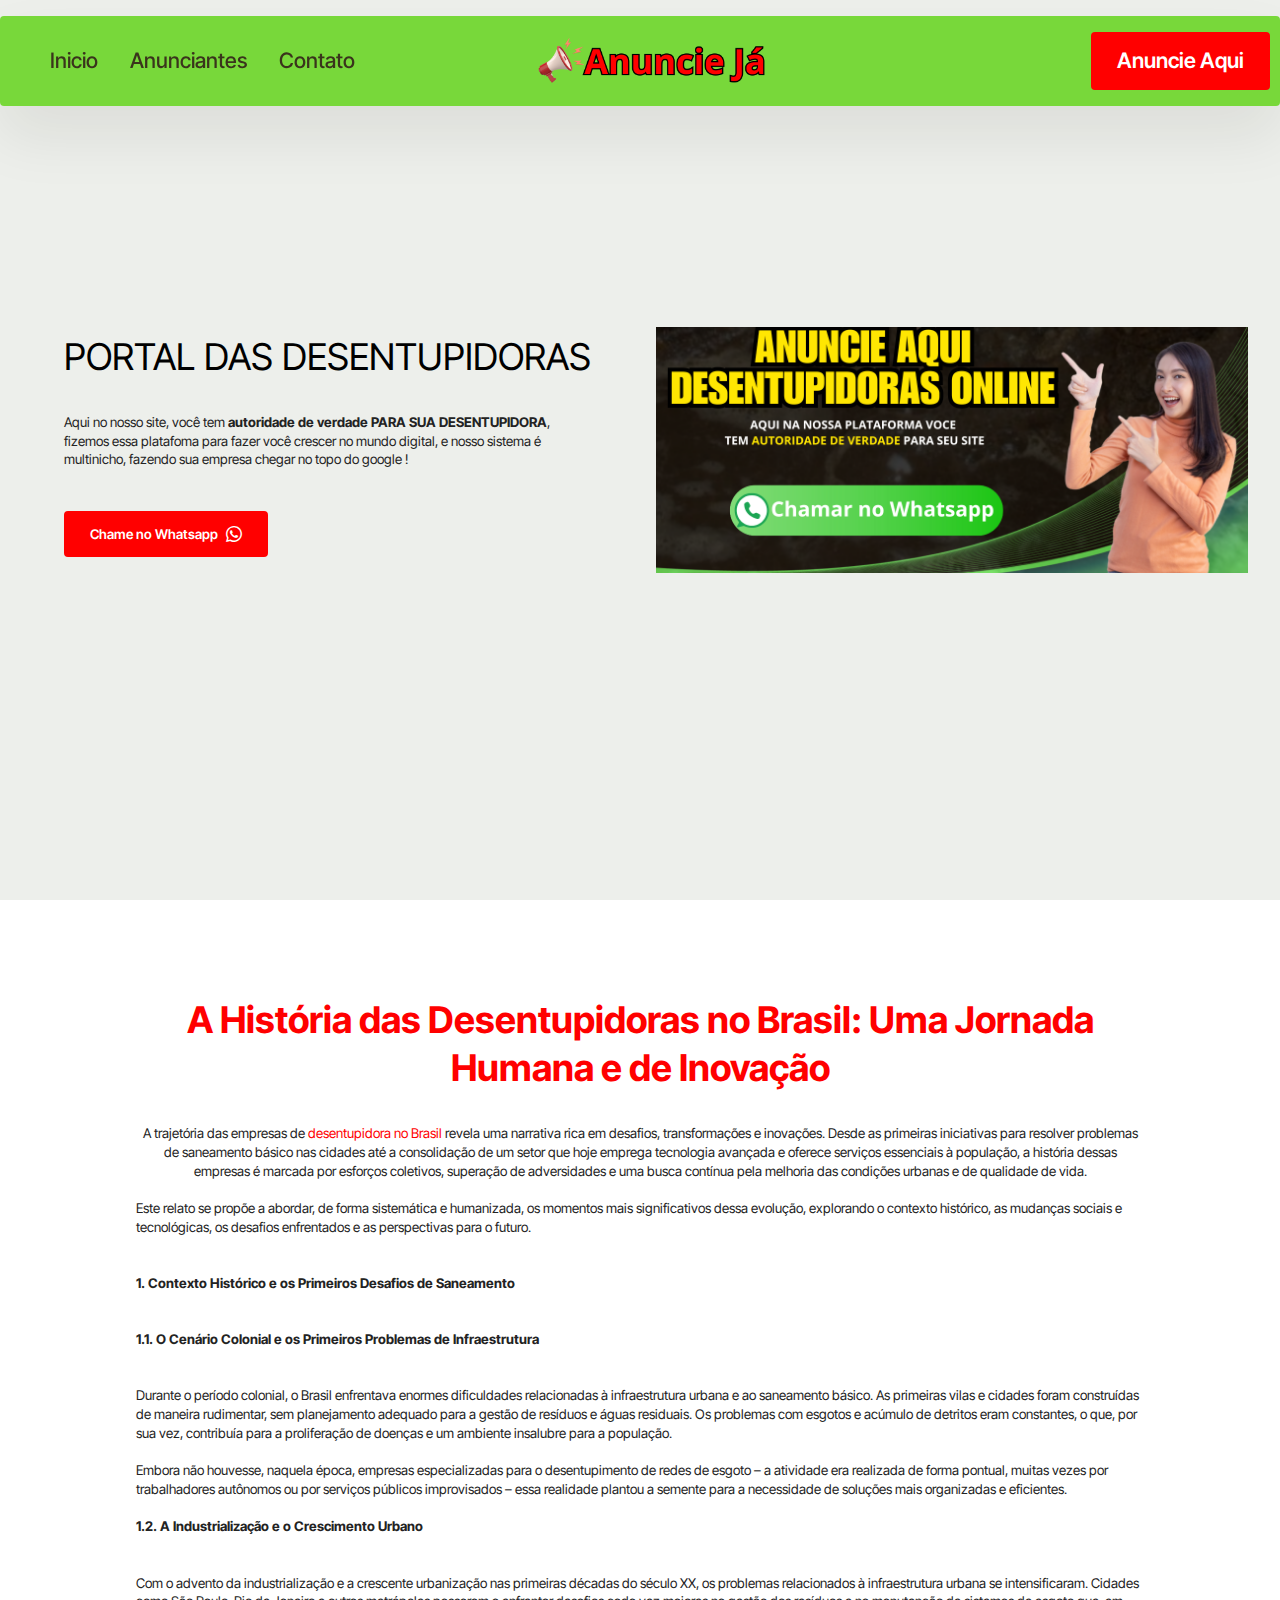
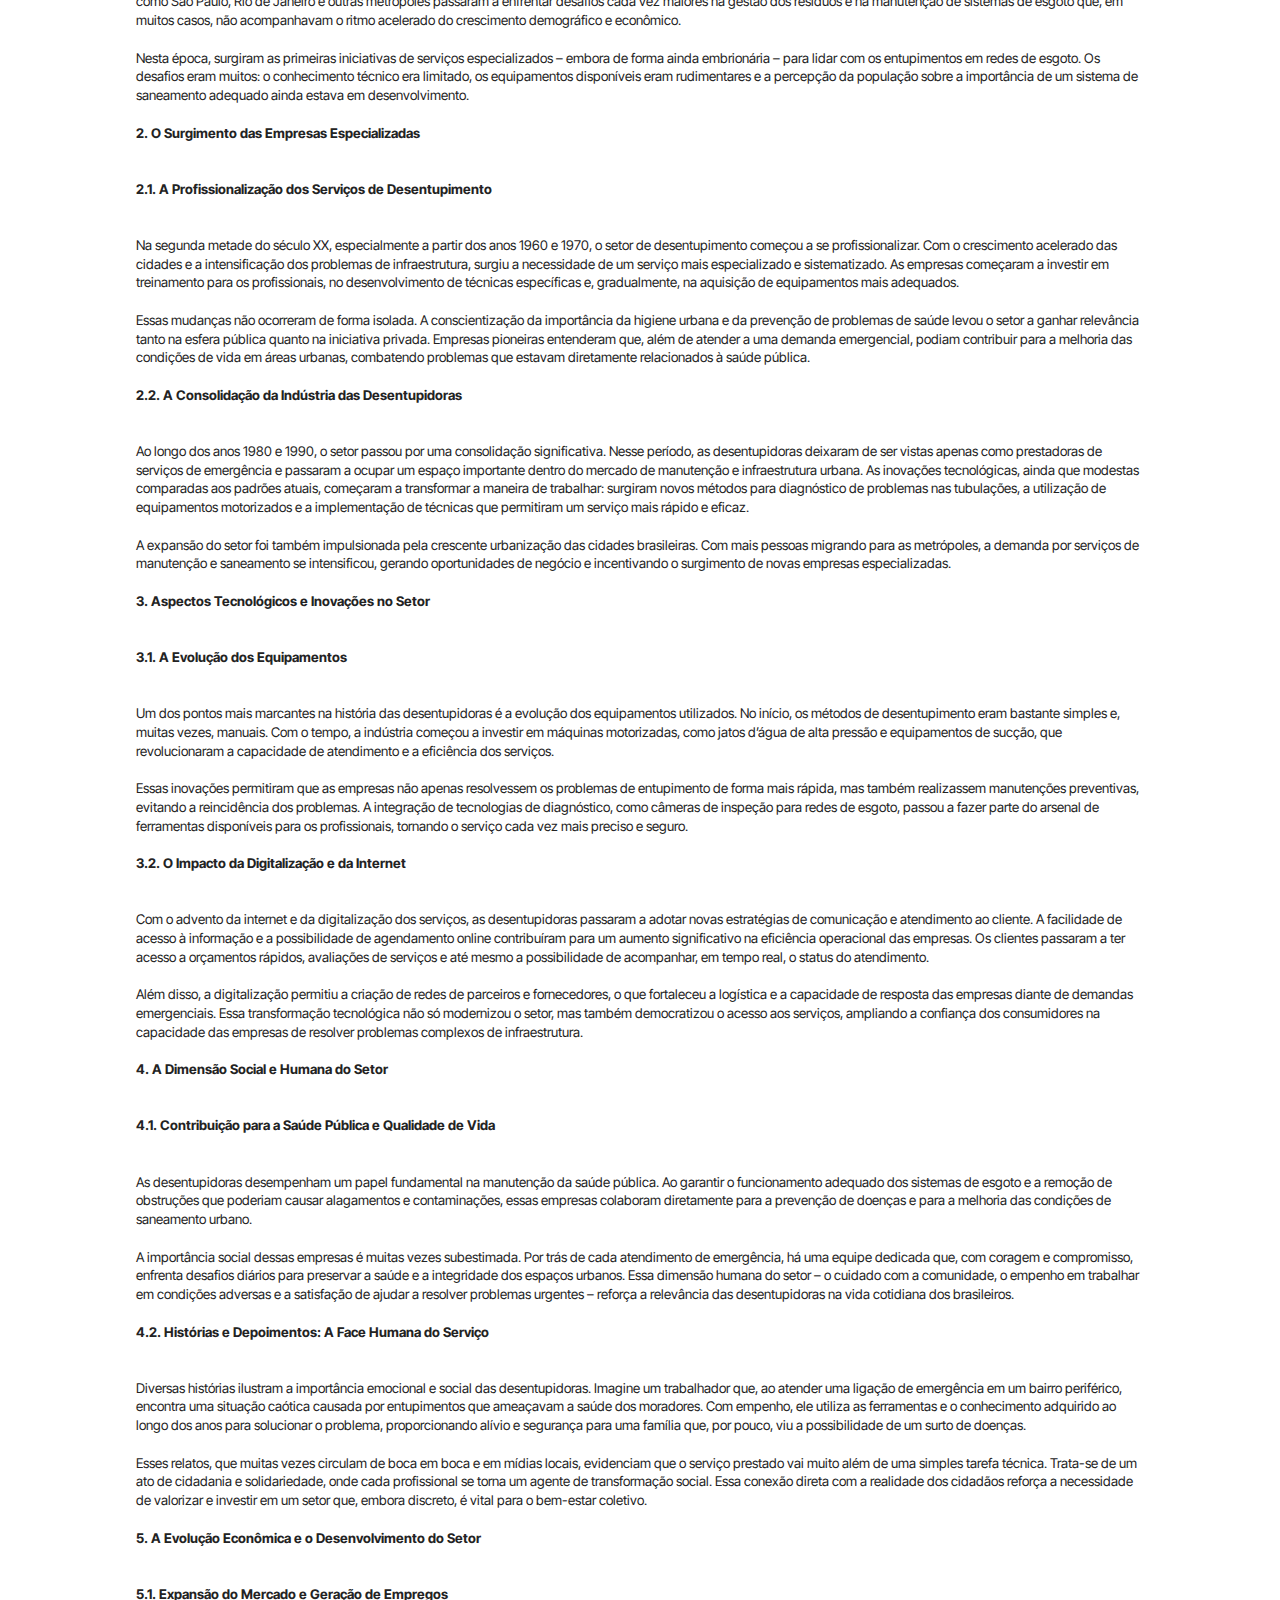
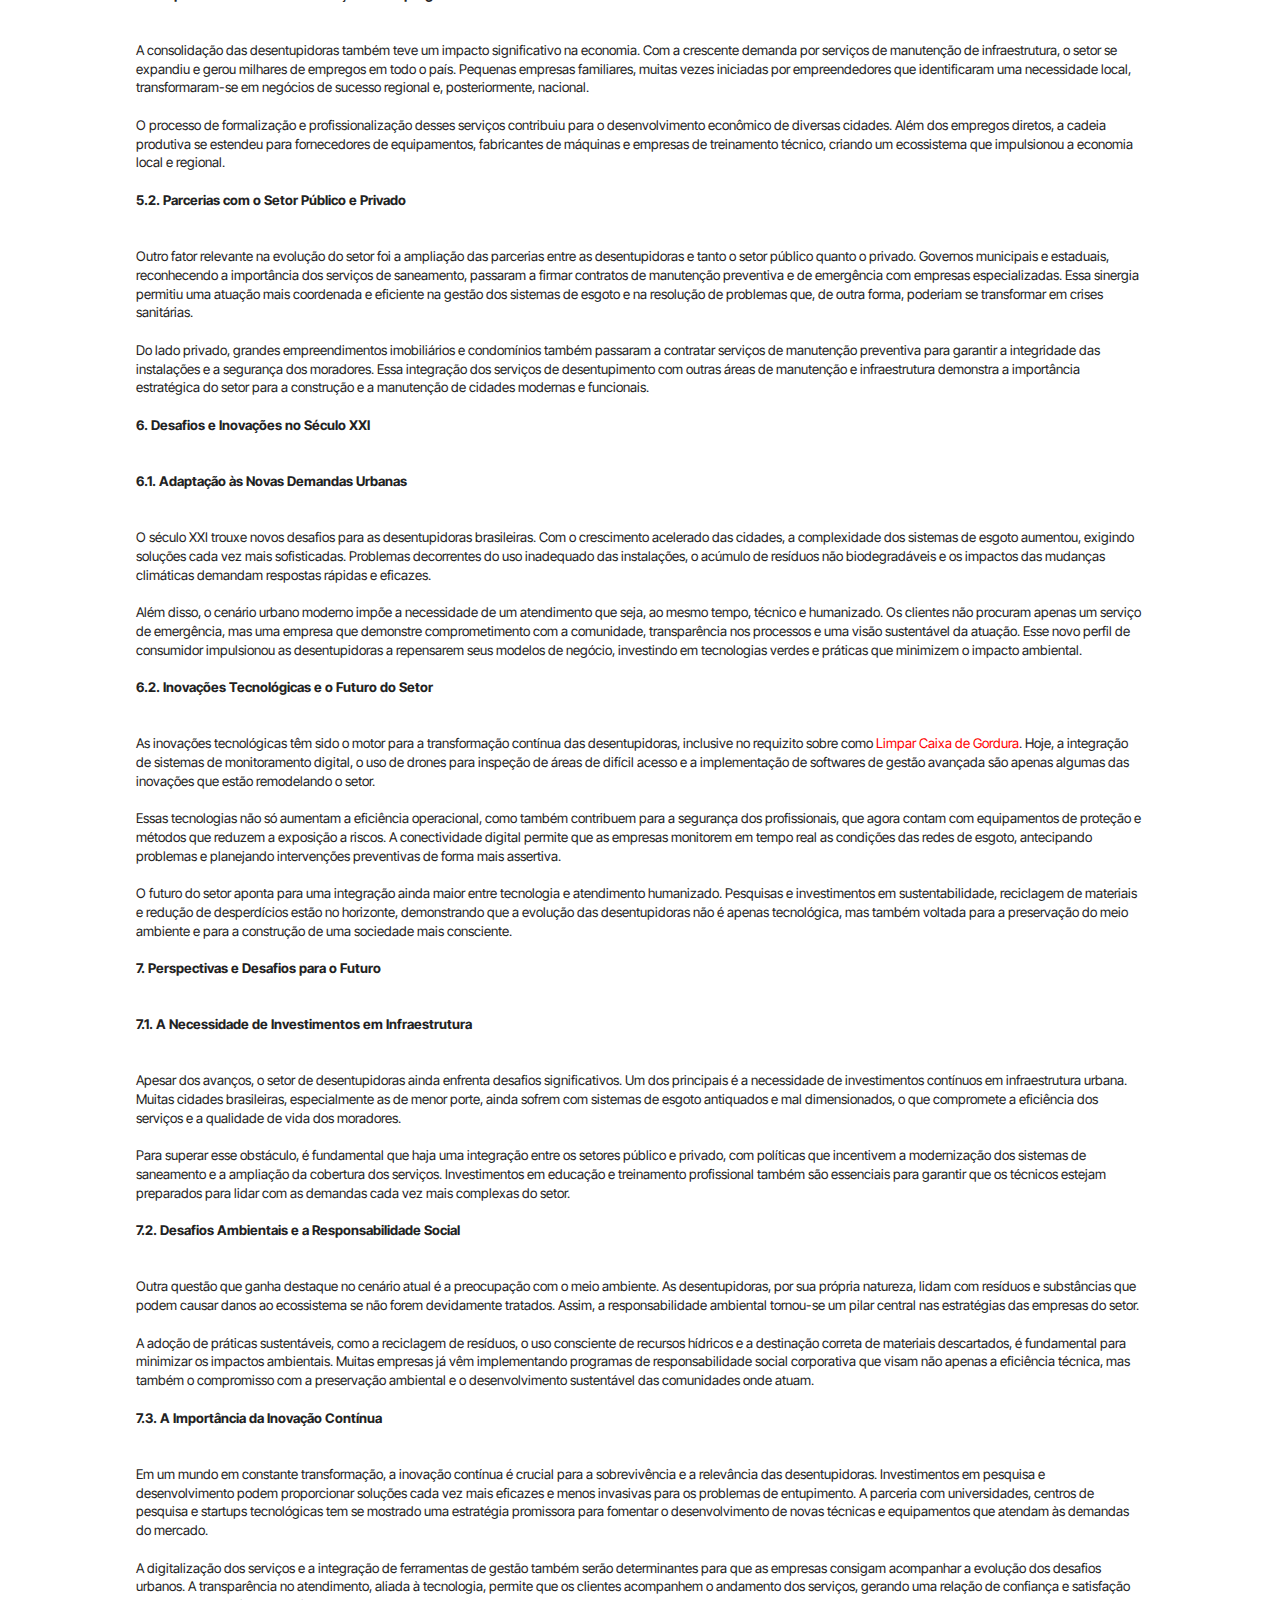
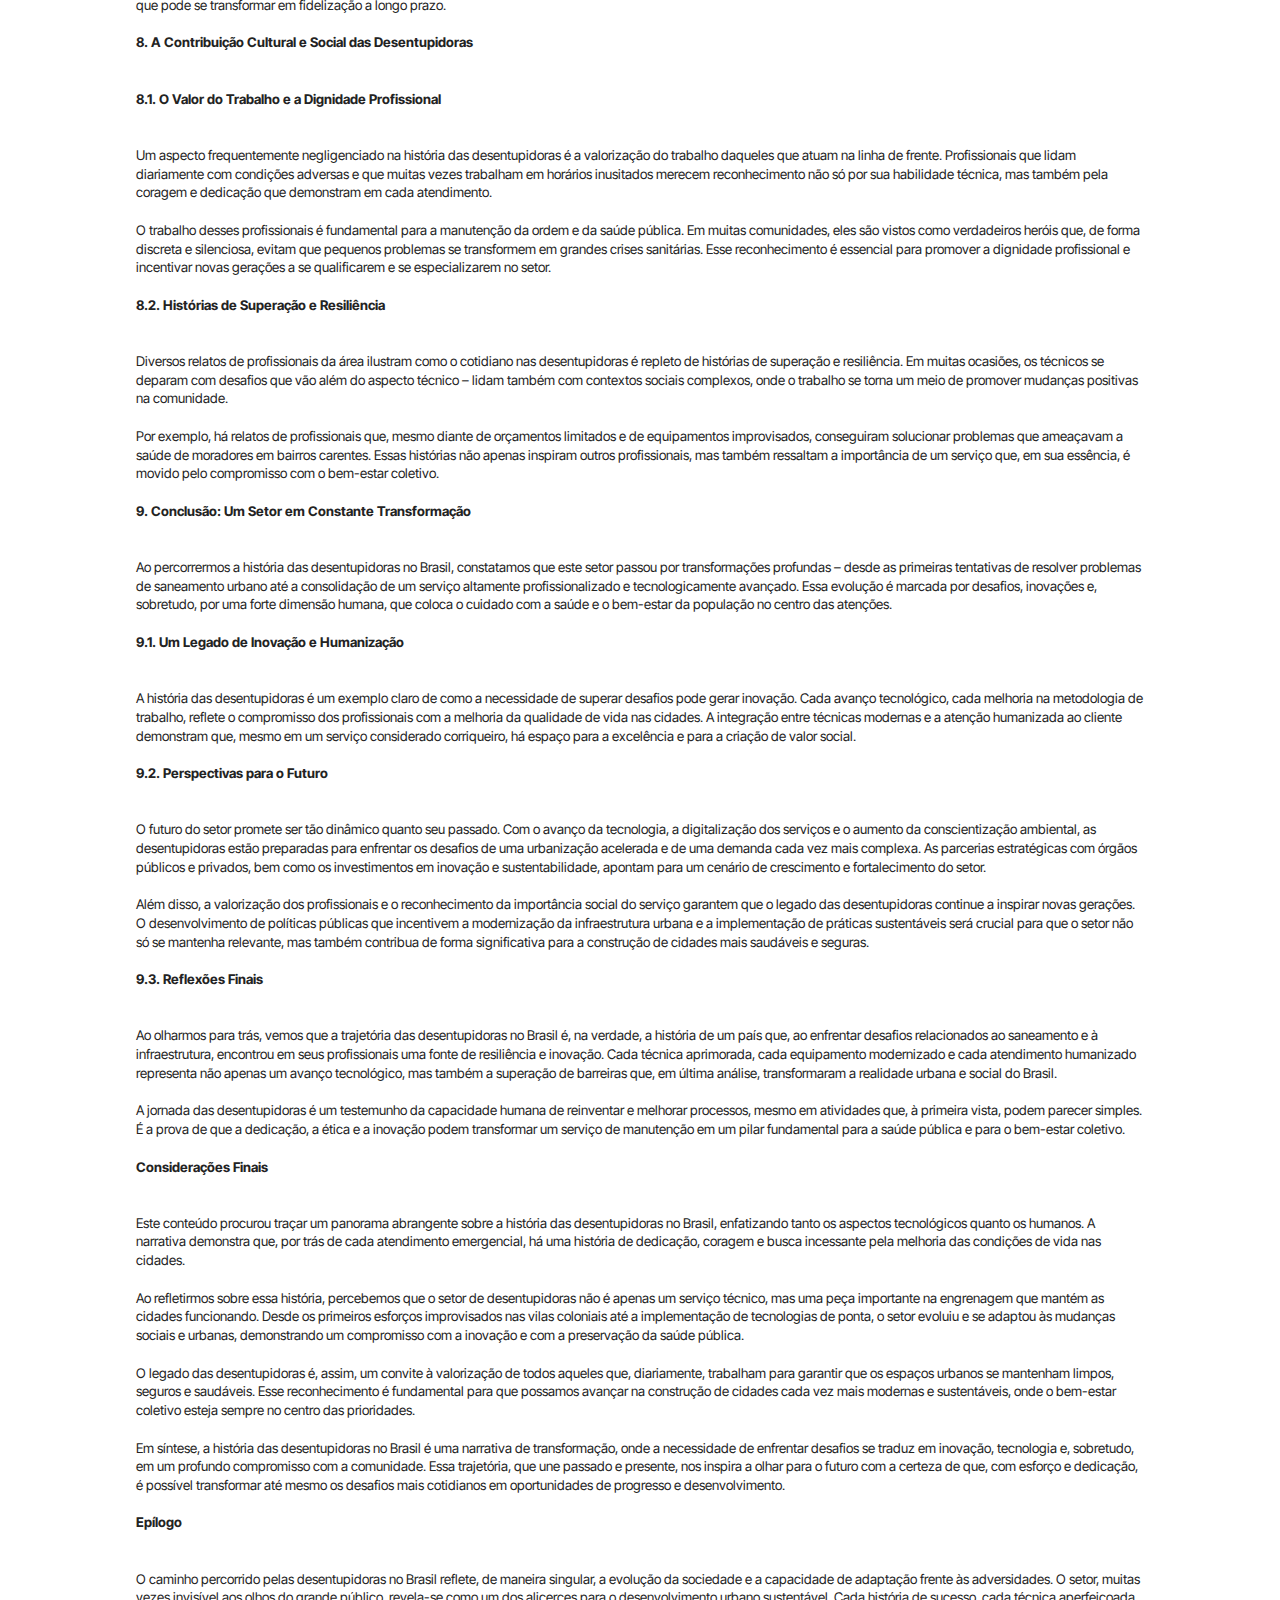
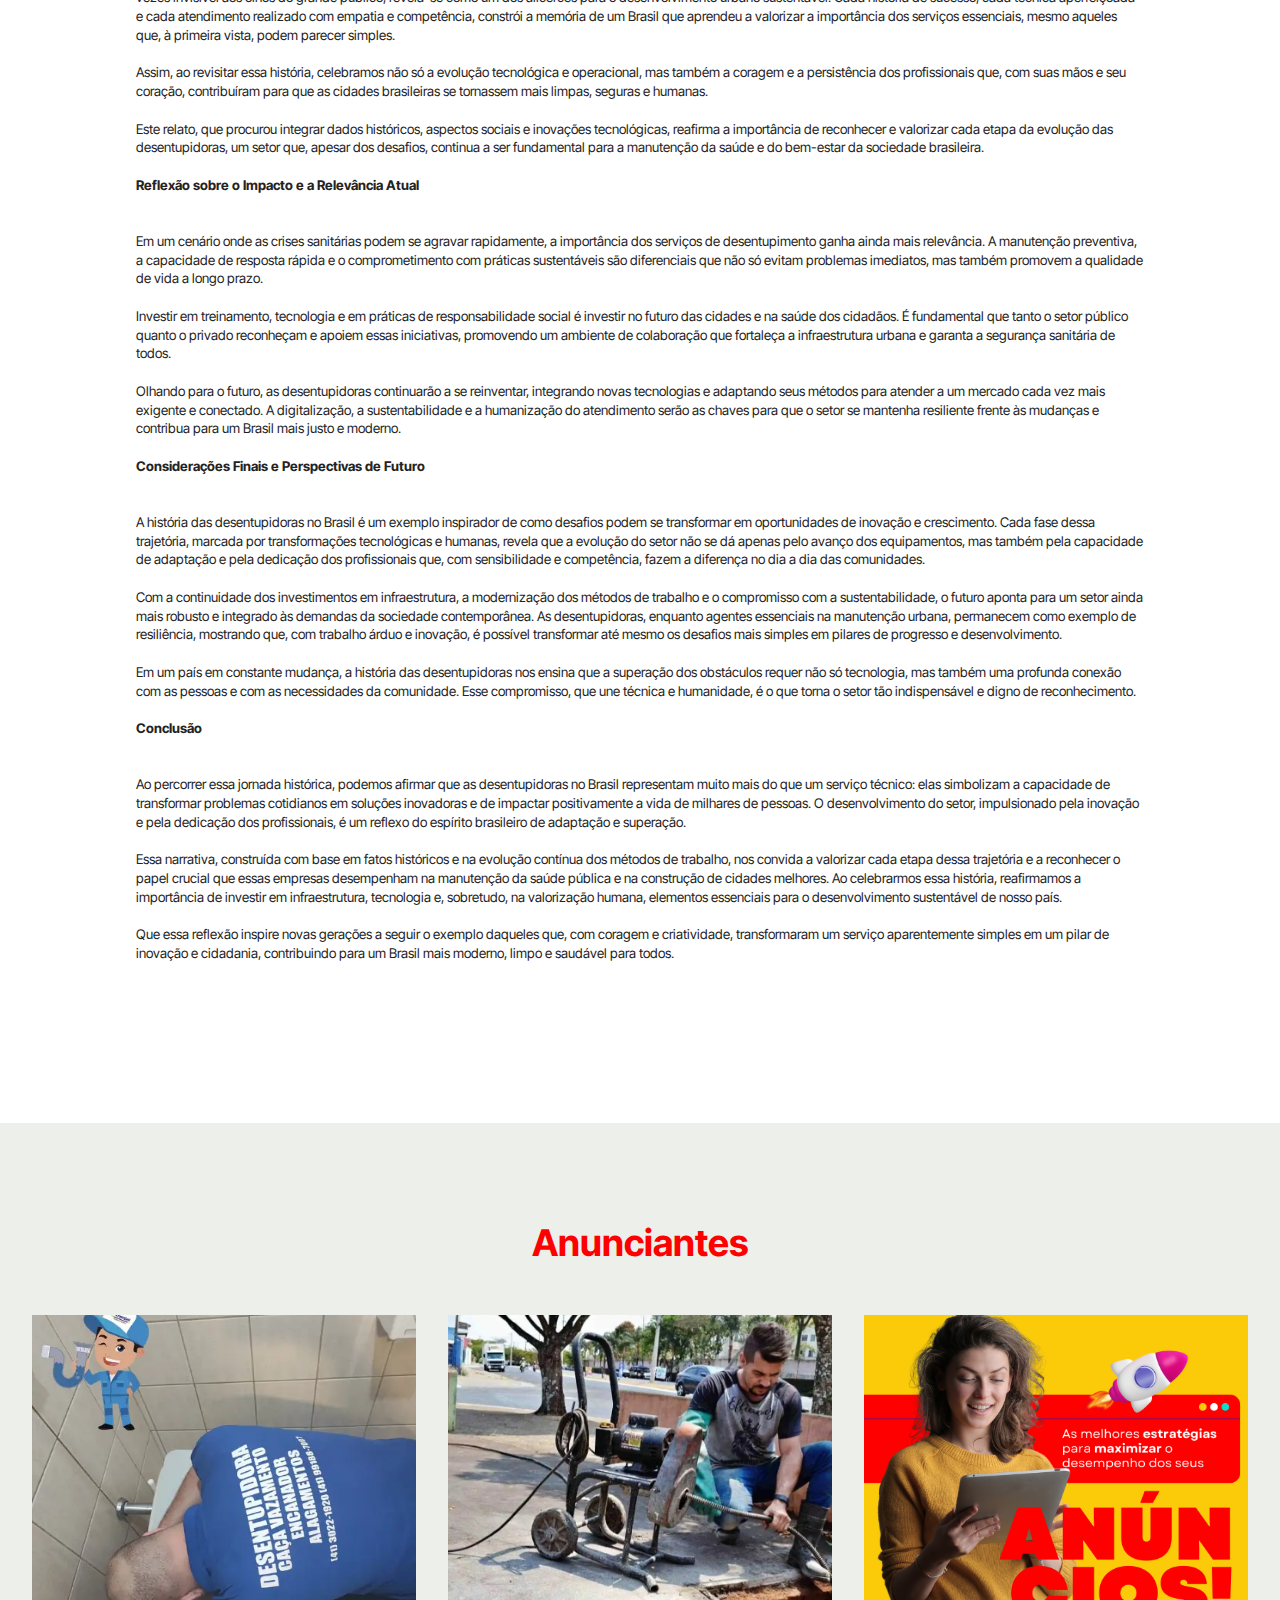
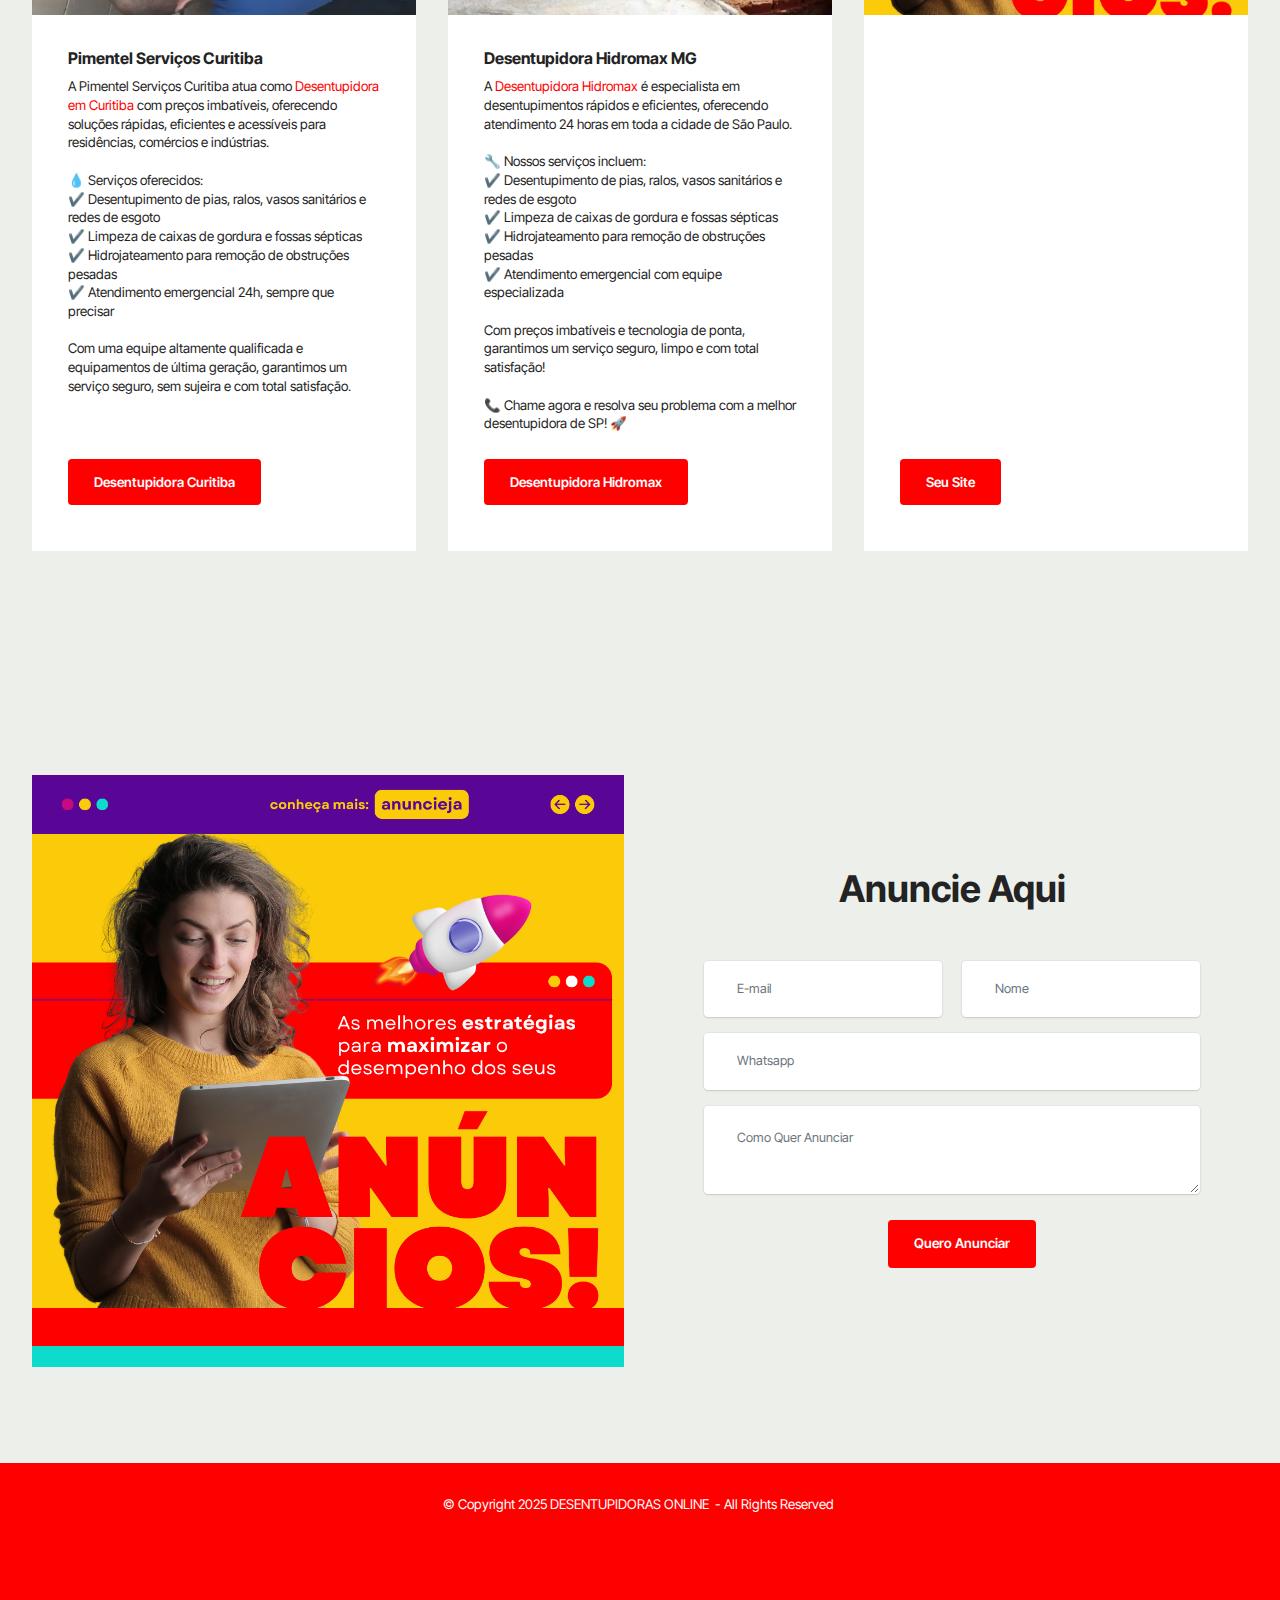
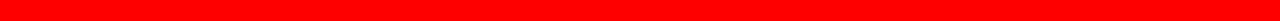
==== index.html @ 346d04bd "Update index.html" ====
<!DOCTYPE html>
<html  >
<head>
  <meta charset="UTF-8">
  <meta http-equiv="X-UA-Compatible" content="IE=edge">
  <meta name="generator" content="Mobirise v6.0.1, mobirise.com">
  <meta name="twitter:card" content="summary_large_image"/>
  <meta name="twitter:image:src" content="assets/images/index-meta.png">
  <meta property="og:image" content="assets/images/index-meta.png">
  <meta name="twitter:title" content="Desentupidora Online | Portal de Indicações de Desentupidoras">
  <meta name="viewport" content="width=device-width, initial-scale=1, minimum-scale=1">
  <link rel="shortcut icon" href="assets/images/anuncie-j-3000-x-400-px.png" type="image/x-icon">
  <meta name="description" content="Desentupidora Online  Já e aumente sua visibilidade! 🚀 Plataforma fácil e acessível para divulgar seu negócio com alcance qualificado e preços imbatíveis. Comece agora!">
  
  
  <title>Desentupidora Online | Portal de Indicações de Desentupidoras</title>
  <link rel="stylesheet" href="assets/web/assets/mobirise-icons2/mobirise2.css">
  <link rel="stylesheet" href="assets/bootstrap/css/bootstrap.min.css">
  <link rel="stylesheet" href="assets/bootstrap/css/bootstrap-grid.min.css">
  <link rel="stylesheet" href="assets/bootstrap/css/bootstrap-reboot.min.css">
  <link rel="stylesheet" href="assets/dropdown/css/style.css">
  <link rel="stylesheet" href="assets/socicon/css/styles.css">
  <link rel="stylesheet" href="assets/theme/css/style.css">
  <link rel="preload" href="https://fonts.googleapis.com/css?family=Inter+Tight:100,200,300,400,500,600,700,800,900,100i,200i,300i,400i,500i,600i,700i,800i,900i&display=swap" as="style" onload="this.onload=null;this.rel='stylesheet'">
  <noscript><link rel="stylesheet" href="https://fonts.googleapis.com/css?family=Inter+Tight:100,200,300,400,500,600,700,800,900,100i,200i,300i,400i,500i,600i,700i,800i,900i&display=swap"></noscript>
  <link rel="preload" as="style" href="assets/mobirise/css/mbr-additional.css?v=EWUKdt"><link rel="stylesheet" href="assets/mobirise/css/mbr-additional.css?v=EWUKdt" type="text/css">

  
  
  
</head>
<body>
  
  <section data-bs-version="5.1" class="menu menu3 cid-uGi0fgswxl" once="menu" id="menu03-0">
	

	<nav class="navbar navbar-dropdown navbar-fixed-top navbar-expand-lg">
		<div class="container">
			<div class="navbar-brand">
				<span class="navbar-logo">
					
						<img src="assets/images/anuncie-j-3000-x-400-px.png" alt="Anuncie Ja" style="height: 3.8rem;">
					
				</span>
				
			</div>
			<button class="navbar-toggler" type="button" data-toggle="collapse" data-bs-toggle="collapse" data-target="#navbarSupportedContent" data-bs-target="#navbarSupportedContent" aria-controls="navbarNavAltMarkup" aria-expanded="false" aria-label="Toggle navigation">
				<div class="hamburger">
					<span></span>
					<span></span>
					<span></span>
					<span></span>
				</div>
			</button>
			<div class="collapse navbar-collapse" id="navbarSupportedContent">
				<ul class="navbar-nav nav-dropdown" data-app-modern-menu="true"><li class="nav-item">
						<a class="nav-link link text-success text-primary display-4" href="index.html#top">Inicio</a>
					</li>
					<li class="nav-item">
						<a class="nav-link link show text-success text-primary display-4" href="index.html#features04-4" aria-expanded="false">Anunciantes</a>
					</li>
					<li class="nav-item">
						<a class="nav-link link text-success text-primary display-4" href="index.html#form03-5">Contato</a>
					</li></ul>
				
				<div class="navbar-buttons mbr-section-btn"><a class="btn btn-primary display-4" href="https://wa.me/5541991976606">Anuncie Aqui</a></div>
			</div>
		</div>
	</nav>
</section>

<section data-bs-version="5.1" class="header1 cid-uGi3XTlDV5 mbr-fullscreen" id="header01-2">
	

	
	

	<div class="container-fluid">
		<div class="row justify-content-center">
			<div class="col-12 col-md-12 col-lg-6 image-wrapper">
				<a href="https://wa.me/5541991976606"><img class="w-100" src="assets/images/oramento-gratuito-atendimento-em-40-minutos-961-x-1235-px-961-x-1250-px-961-x-1300-px-1200-x-500-px-1.png" alt="DESENTUPIDORAS ONLINE"></a>
			</div>
			<div class="col-12 col-lg col-md-12">
				<div class="text-wrapper align-left">
					<h1 class="mbr-section-title mbr-fonts-style mb-4 display-2">PORTAL DAS DESENTUPIDORAS</h1>
					<p class="mbr-text mbr-fonts-style mb-4 display-7">
						Aqui no nosso site, você tem <strong>autoridade de verdade PARA SUA DESENTUPIDORA</strong>, fizemos essa platafoma para fazer você crescer no mundo digital, e nosso sistema é multinicho, fazendo sua empresa chegar no topo do google !</p>
					<div class="mbr-section-btn mt-3"><a class="btn btn-primary display-7" href="https://wa.me/5541991976606"><span class="socicon socicon-whatsapp mbr-iconfont mbr-iconfont-btn"></span>Chame no Whatsapp</a></div>
				</div>
			</div>
		</div>
	</div>
</section>

<section data-bs-version="5.1" class="article11 cid-uGi5UEzVbW" id="article11-3">
    

    
    
    <div class="container">
        <div class="row justify-content-center">
            <div class="title col-md-12 col-lg-10">
                <h3 class="mbr-section-title mbr-fonts-style align-center mt-0 mb-0 display-2"><strong>A História das Desentupidoras no Brasil: Uma Jornada Humana e de Inovação</strong></h3>
                <h4 class="mbr-section-subtitle align-center mbr-fonts-style mt-4 display-7">A trajetória das empresas de <a href="https://desentupidoras.online/preco-de-desentupidoras-no-brasil.html" class="text-primary">desentupidora no Brasil </a>revela uma narrativa rica em desafios, transformações e inovações. Desde as primeiras iniciativas para resolver problemas de saneamento básico nas cidades até a consolidação de um setor que hoje emprega tecnologia avançada e oferece serviços essenciais à população, a história dessas empresas é marcada por esforços coletivos, superação de adversidades e uma busca contínua pela melhoria das condições urbanas e de qualidade de vida.<div><br></div><div>Este relato se propõe a abordar, de forma sistemática e humanizada, os momentos mais significativos dessa evolução, explorando o contexto histórico, as mudanças sociais e tecnológicas, os desafios enfrentados e as perspectivas para o futuro.</div><div><br></div><br><div><strong>1. Contexto Histórico e os Primeiros Desafios de Saneamento</strong></div><br><div><br></div><div><strong>1.1. O Cenário Colonial e os Primeiros Problemas de Infraestrutura</strong></div><br><div><br></div><div>Durante o período colonial, o Brasil enfrentava enormes dificuldades relacionadas à infraestrutura urbana e ao saneamento básico. As primeiras vilas e cidades foram construídas de maneira rudimentar, sem planejamento adequado para a gestão de resíduos e águas residuais. Os problemas com esgotos e acúmulo de detritos eram constantes, o que, por sua vez, contribuía para a proliferação de doenças e um ambiente insalubre para a população.</div><div><br></div><div>Embora não houvesse, naquela época, empresas especializadas para o desentupimento de redes de esgoto – a atividade era realizada de forma pontual, muitas vezes por trabalhadores autônomos ou por serviços públicos improvisados – essa realidade plantou a semente para a necessidade de soluções mais organizadas e eficientes.</div><div><br></div><div><strong>1.2. A Industrialização e o Crescimento Urbano</strong></div><br><div><br></div><div>Com o advento da industrialização e a crescente urbanização nas primeiras décadas do século XX, os problemas relacionados à infraestrutura urbana se intensificaram. Cidades como São Paulo, Rio de Janeiro e outras metrópoles passaram a enfrentar desafios cada vez maiores na gestão dos resíduos e na manutenção de sistemas de esgoto que, em muitos casos, não acompanhavam o ritmo acelerado do crescimento demográfico e econômico.</div><div><br></div><div>Nesta época, surgiram as primeiras iniciativas de serviços especializados – embora de forma ainda embrionária – para lidar com os entupimentos em redes de esgoto. Os desafios eram muitos: o conhecimento técnico era limitado, os equipamentos disponíveis eram rudimentares e a percepção da população sobre a importância de um sistema de saneamento adequado ainda estava em desenvolvimento.</div><div><br></div><div><strong>2. O Surgimento das Empresas Especializadas</strong></div><br><div><br></div><div><strong>2.1. A Profissionalização dos Serviços de Desentupimento</strong></div><br><div><br></div><div>Na segunda metade do século XX, especialmente a partir dos anos 1960 e 1970, o setor de desentupimento começou a se profissionalizar. Com o crescimento acelerado das cidades e a intensificação dos problemas de infraestrutura, surgiu a necessidade de um serviço mais especializado e sistematizado. As empresas começaram a investir em treinamento para os profissionais, no desenvolvimento de técnicas específicas e, gradualmente, na aquisição de equipamentos mais adequados.</div><div><br></div><div>Essas mudanças não ocorreram de forma isolada. A conscientização da importância da higiene urbana e da prevenção de problemas de saúde levou o setor a ganhar relevância tanto na esfera pública quanto na iniciativa privada. Empresas pioneiras entenderam que, além de atender a uma demanda emergencial, podiam contribuir para a melhoria das condições de vida em áreas urbanas, combatendo problemas que estavam diretamente relacionados à saúde pública.</div><div><br></div><div><strong>2.2. A Consolidação da Indústria das Desentupidoras</strong></div><br><div><br></div><div>Ao longo dos anos 1980 e 1990, o setor passou por uma consolidação significativa. Nesse período, as desentupidoras deixaram de ser vistas apenas como prestadoras de serviços de emergência e passaram a ocupar um espaço importante dentro do mercado de manutenção e infraestrutura urbana. As inovações tecnológicas, ainda que modestas comparadas aos padrões atuais, começaram a transformar a maneira de trabalhar: surgiram novos métodos para diagnóstico de problemas nas tubulações, a utilização de equipamentos motorizados e a implementação de técnicas que permitiram um serviço mais rápido e eficaz.</div><div><br></div><div>A expansão do setor foi também impulsionada pela crescente urbanização das cidades brasileiras. Com mais pessoas migrando para as metrópoles, a demanda por serviços de manutenção e saneamento se intensificou, gerando oportunidades de negócio e incentivando o surgimento de novas empresas especializadas.</div><div><br></div><div><strong>3. Aspectos Tecnológicos e Inovações no Setor</strong></div><br><div><br></div><div><strong>3.1. A Evolução dos Equipamentos</strong></div><br><div><br></div><div>Um dos pontos mais marcantes na história das desentupidoras é a evolução dos equipamentos utilizados. No início, os métodos de desentupimento eram bastante simples e, muitas vezes, manuais. Com o tempo, a indústria começou a investir em máquinas motorizadas, como jatos d’água de alta pressão e equipamentos de sucção, que revolucionaram a capacidade de atendimento e a eficiência dos serviços.</div><div><br></div><div>Essas inovações permitiram que as empresas não apenas resolvessem os problemas de entupimento de forma mais rápida, mas também realizassem manutenções preventivas, evitando a reincidência dos problemas. A integração de tecnologias de diagnóstico, como câmeras de inspeção para redes de esgoto, passou a fazer parte do arsenal de ferramentas disponíveis para os profissionais, tornando o serviço cada vez mais preciso e seguro.</div><div><br></div><div><strong>3.2. O Impacto da Digitalização e da Internet</strong></div><br><div><br></div><div>Com o advento da internet e da digitalização dos serviços, as desentupidoras passaram a adotar novas estratégias de comunicação e atendimento ao cliente. A facilidade de acesso à informação e a possibilidade de agendamento online contribuíram para um aumento significativo na eficiência operacional das empresas. Os clientes passaram a ter acesso a orçamentos rápidos, avaliações de serviços e até mesmo a possibilidade de acompanhar, em tempo real, o status do atendimento.</div><div><br></div><div>Além disso, a digitalização permitiu a criação de redes de parceiros e fornecedores, o que fortaleceu a logística e a capacidade de resposta das empresas diante de demandas emergenciais. Essa transformação tecnológica não só modernizou o setor, mas também democratizou o acesso aos serviços, ampliando a confiança dos consumidores na capacidade das empresas de resolver problemas complexos de infraestrutura.</div><div><br></div><div><strong>4. A Dimensão Social e Humana do Setor</strong></div><br><div><br></div><div><strong>4.1. Contribuição para a Saúde Pública e Qualidade de Vida</strong></div><br><div><br></div><div>As desentupidoras desempenham um papel fundamental na manutenção da saúde pública. Ao garantir o funcionamento adequado dos sistemas de esgoto e a remoção de obstruções que poderiam causar alagamentos e contaminações, essas empresas colaboram diretamente para a prevenção de doenças e para a melhoria das condições de saneamento urbano.</div><div><br></div><div>A importância social dessas empresas é muitas vezes subestimada. Por trás de cada atendimento de emergência, há uma equipe dedicada que, com coragem e compromisso, enfrenta desafios diários para preservar a saúde e a integridade dos espaços urbanos. Essa dimensão humana do setor – o cuidado com a comunidade, o empenho em trabalhar em condições adversas e a satisfação de ajudar a resolver problemas urgentes – reforça a relevância das desentupidoras na vida cotidiana dos brasileiros.</div><div><br></div><div><strong>4.2. Histórias e Depoimentos: A Face Humana do Serviço</strong></div><br><div><br></div><div>Diversas histórias ilustram a importância emocional e social das desentupidoras. Imagine um trabalhador que, ao atender uma ligação de emergência em um bairro periférico, encontra uma situação caótica causada por entupimentos que ameaçavam a saúde dos moradores. Com empenho, ele utiliza as ferramentas e o conhecimento adquirido ao longo dos anos para solucionar o problema, proporcionando alívio e segurança para uma família que, por pouco, viu a possibilidade de um surto de doenças.</div><div><br></div><div>Esses relatos, que muitas vezes circulam de boca em boca e em mídias locais, evidenciam que o serviço prestado vai muito além de uma simples tarefa técnica. Trata-se de um ato de cidadania e solidariedade, onde cada profissional se torna um agente de transformação social. Essa conexão direta com a realidade dos cidadãos reforça a necessidade de valorizar e investir em um setor que, embora discreto, é vital para o bem-estar coletivo.</div><div><br></div><div><strong>5. A Evolução Econômica e o Desenvolvimento do Setor</strong></div><br><div><br></div><div><strong>5.1. Expansão do Mercado e Geração de Empregos</strong></div><br><div><br></div><div>A consolidação das desentupidoras também teve um impacto significativo na economia. Com a crescente demanda por serviços de manutenção de infraestrutura, o setor se expandiu e gerou milhares de empregos em todo o país. Pequenas empresas familiares, muitas vezes iniciadas por empreendedores que identificaram uma necessidade local, transformaram-se em negócios de sucesso regional e, posteriormente, nacional.</div><div><br></div><div>O processo de formalização e profissionalização desses serviços contribuiu para o desenvolvimento econômico de diversas cidades. Além dos empregos diretos, a cadeia produtiva se estendeu para fornecedores de equipamentos, fabricantes de máquinas e empresas de treinamento técnico, criando um ecossistema que impulsionou a economia local e regional.</div><div><br></div><div><strong>5.2. Parcerias com o Setor Público e Privado</strong></div><br><div><br></div><div>Outro fator relevante na evolução do setor foi a ampliação das parcerias entre as desentupidoras e tanto o setor público quanto o privado. Governos municipais e estaduais, reconhecendo a importância dos serviços de saneamento, passaram a firmar contratos de manutenção preventiva e de emergência com empresas especializadas. Essa sinergia permitiu uma atuação mais coordenada e eficiente na gestão dos sistemas de esgoto e na resolução de problemas que, de outra forma, poderiam se transformar em crises sanitárias.</div><div><br></div><div>Do lado privado, grandes empreendimentos imobiliários e condomínios também passaram a contratar serviços de manutenção preventiva para garantir a integridade das instalações e a segurança dos moradores. Essa integração dos serviços de desentupimento com outras áreas de manutenção e infraestrutura demonstra a importância estratégica do setor para a construção e a manutenção de cidades modernas e funcionais.</div><div><br></div><div><strong>6. Desafios e Inovações no Século XXI</strong></div><br><div><br></div><div><strong>6.1. Adaptação às Novas Demandas Urbanas</strong></div><br><div><br></div><div>O século XXI trouxe novos desafios para as desentupidoras brasileiras. Com o crescimento acelerado das cidades, a complexidade dos sistemas de esgoto aumentou, exigindo soluções cada vez mais sofisticadas. Problemas decorrentes do uso inadequado das instalações, o acúmulo de resíduos não biodegradáveis e os impactos das mudanças climáticas demandam respostas rápidas e eficazes.</div><div><br></div><div>Além disso, o cenário urbano moderno impõe a necessidade de um atendimento que seja, ao mesmo tempo, técnico e humanizado. Os clientes não procuram apenas um serviço de emergência, mas uma empresa que demonstre comprometimento com a comunidade, transparência nos processos e uma visão sustentável da atuação. Esse novo perfil de consumidor impulsionou as desentupidoras a repensarem seus modelos de negócio, investindo em tecnologias verdes e práticas que minimizem o impacto ambiental.</div><div><br></div><div><strong>6.2. Inovações Tecnológicas e o Futuro do Setor</strong></div><br><div><br></div><div>As inovações tecnológicas têm sido o motor para a transformação contínua das desentupidoras, inclusive no requizito sobre como <a href="https://desentupidoras.online/como-limpar-caixa-de-gordura.html" class="text-primary">Limpar Caixa de Gordura</a>. Hoje, a integração de sistemas de monitoramento digital, o uso de drones para inspeção de áreas de difícil acesso e a implementação de softwares de gestão avançada são apenas algumas das inovações que estão remodelando o setor.</div><div><br></div><div>Essas tecnologias não só aumentam a eficiência operacional, como também contribuem para a segurança dos profissionais, que agora contam com equipamentos de proteção e métodos que reduzem a exposição a riscos. A conectividade digital permite que as empresas monitorem em tempo real as condições das redes de esgoto, antecipando problemas e planejando intervenções preventivas de forma mais assertiva.</div><div><br></div><div>O futuro do setor aponta para uma integração ainda maior entre tecnologia e atendimento humanizado. Pesquisas e investimentos em sustentabilidade, reciclagem de materiais e redução de desperdícios estão no horizonte, demonstrando que a evolução das desentupidoras não é apenas tecnológica, mas também voltada para a preservação do meio ambiente e para a construção de uma sociedade mais consciente.</div><div><br></div><div><strong>7. Perspectivas e Desafios para o Futuro</strong></div><br><div><br></div><div><strong>7.1. A Necessidade de Investimentos em Infraestrutura</strong></div><br><div><br></div><div>Apesar dos avanços, o setor de desentupidoras ainda enfrenta desafios significativos. Um dos principais é a necessidade de investimentos contínuos em infraestrutura urbana. Muitas cidades brasileiras, especialmente as de menor porte, ainda sofrem com sistemas de esgoto antiquados e mal dimensionados, o que compromete a eficiência dos serviços e a qualidade de vida dos moradores.</div><div><br></div><div>Para superar esse obstáculo, é fundamental que haja uma integração entre os setores público e privado, com políticas que incentivem a modernização dos sistemas de saneamento e a ampliação da cobertura dos serviços. Investimentos em educação e treinamento profissional também são essenciais para garantir que os técnicos estejam preparados para lidar com as demandas cada vez mais complexas do setor.</div><div><br></div><div><strong>7.2. Desafios Ambientais e a Responsabilidade Social</strong></div><br><div><br></div><div>Outra questão que ganha destaque no cenário atual é a preocupação com o meio ambiente. As desentupidoras, por sua própria natureza, lidam com resíduos e substâncias que podem causar danos ao ecossistema se não forem devidamente tratados. Assim, a responsabilidade ambiental tornou-se um pilar central nas estratégias das empresas do setor.</div><div><br></div><div>A adoção de práticas sustentáveis, como a reciclagem de resíduos, o uso consciente de recursos hídricos e a destinação correta de materiais descartados, é fundamental para minimizar os impactos ambientais. Muitas empresas já vêm implementando programas de responsabilidade social corporativa que visam não apenas a eficiência técnica, mas também o compromisso com a preservação ambiental e o desenvolvimento sustentável das comunidades onde atuam.</div><div><br></div><div><strong>7.3. A Importância da Inovação Contínua</strong></div><br><div><br></div><div>Em um mundo em constante transformação, a inovação contínua é crucial para a sobrevivência e a relevância das desentupidoras. Investimentos em pesquisa e desenvolvimento podem proporcionar soluções cada vez mais eficazes e menos invasivas para os problemas de entupimento. A parceria com universidades, centros de pesquisa e startups tecnológicas tem se mostrado uma estratégia promissora para fomentar o desenvolvimento de novas técnicas e equipamentos que atendam às demandas do mercado.</div><div><br></div><div>A digitalização dos serviços e a integração de ferramentas de gestão também serão determinantes para que as empresas consigam acompanhar a evolução dos desafios urbanos. A transparência no atendimento, aliada à tecnologia, permite que os clientes acompanhem o andamento dos serviços, gerando uma relação de confiança e satisfação que pode se transformar em fidelização a longo prazo.</div><div><br></div><div><strong>8. A Contribuição Cultural e Social das Desentupidoras</strong></div><br><div><br></div><div><strong>8.1. O Valor do Trabalho e a Dignidade Profissional</strong></div><br><div><br></div><div>Um aspecto frequentemente negligenciado na história das desentupidoras é a valorização do trabalho daqueles que atuam na linha de frente. Profissionais que lidam diariamente com condições adversas e que muitas vezes trabalham em horários inusitados merecem reconhecimento não só por sua habilidade técnica, mas também pela coragem e dedicação que demonstram em cada atendimento.</div><div><br></div><div>O trabalho desses profissionais é fundamental para a manutenção da ordem e da saúde pública. Em muitas comunidades, eles são vistos como verdadeiros heróis que, de forma discreta e silenciosa, evitam que pequenos problemas se transformem em grandes crises sanitárias. Esse reconhecimento é essencial para promover a dignidade profissional e incentivar novas gerações a se qualificarem e se especializarem no setor.</div><div><br></div><div><strong>8.2. Histórias de Superação e Resiliência</strong></div><br><div><br></div><div>Diversos relatos de profissionais da área ilustram como o cotidiano nas desentupidoras é repleto de histórias de superação e resiliência. Em muitas ocasiões, os técnicos se deparam com desafios que vão além do aspecto técnico – lidam também com contextos sociais complexos, onde o trabalho se torna um meio de promover mudanças positivas na comunidade.</div><div><br></div><div>Por exemplo, há relatos de profissionais que, mesmo diante de orçamentos limitados e de equipamentos improvisados, conseguiram solucionar problemas que ameaçavam a saúde de moradores em bairros carentes. Essas histórias não apenas inspiram outros profissionais, mas também ressaltam a importância de um serviço que, em sua essência, é movido pelo compromisso com o bem-estar coletivo.</div><div><br></div><div><strong>9. Conclusão: Um Setor em Constante Transformação</strong></div><br><div><br></div><div>Ao percorrermos a história das desentupidoras no Brasil, constatamos que este setor passou por transformações profundas – desde as primeiras tentativas de resolver problemas de saneamento urbano até a consolidação de um serviço altamente profissionalizado e tecnologicamente avançado. Essa evolução é marcada por desafios, inovações e, sobretudo, por uma forte dimensão humana, que coloca o cuidado com a saúde e o bem-estar da população no centro das atenções.</div><div><br></div><div><strong>9.1. Um Legado de Inovação e Humanização</strong></div><br><div><br></div><div>A história das desentupidoras é um exemplo claro de como a necessidade de superar desafios pode gerar inovação. Cada avanço tecnológico, cada melhoria na metodologia de trabalho, reflete o compromisso dos profissionais com a melhoria da qualidade de vida nas cidades. A integração entre técnicas modernas e a atenção humanizada ao cliente demonstram que, mesmo em um serviço considerado corriqueiro, há espaço para a excelência e para a criação de valor social.</div><div><br></div><div><strong>9.2. Perspectivas para o Futuro</strong></div><br><div><br></div><div>O futuro do setor promete ser tão dinâmico quanto seu passado. Com o avanço da tecnologia, a digitalização dos serviços e o aumento da conscientização ambiental, as desentupidoras estão preparadas para enfrentar os desafios de uma urbanização acelerada e de uma demanda cada vez mais complexa. As parcerias estratégicas com órgãos públicos e privados, bem como os investimentos em inovação e sustentabilidade, apontam para um cenário de crescimento e fortalecimento do setor.</div><div><br></div><div>Além disso, a valorização dos profissionais e o reconhecimento da importância social do serviço garantem que o legado das desentupidoras continue a inspirar novas gerações. O desenvolvimento de políticas públicas que incentivem a modernização da infraestrutura urbana e a implementação de práticas sustentáveis será crucial para que o setor não só se mantenha relevante, mas também contribua de forma significativa para a construção de cidades mais saudáveis e seguras.</div><div><br></div><div><strong>9.3. Reflexões Finais</strong></div><br><div><br></div><div>Ao olharmos para trás, vemos que a trajetória das desentupidoras no Brasil é, na verdade, a história de um país que, ao enfrentar desafios relacionados ao saneamento e à infraestrutura, encontrou em seus profissionais uma fonte de resiliência e inovação. Cada técnica aprimorada, cada equipamento modernizado e cada atendimento humanizado representa não apenas um avanço tecnológico, mas também a superação de barreiras que, em última análise, transformaram a realidade urbana e social do Brasil.</div><div><br></div><div>A jornada das desentupidoras é um testemunho da capacidade humana de reinventar e melhorar processos, mesmo em atividades que, à primeira vista, podem parecer simples. É a prova de que a dedicação, a ética e a inovação podem transformar um serviço de manutenção em um pilar fundamental para a saúde pública e para o bem-estar coletivo.</div><div><br></div><div><strong>Considerações Finais</strong></div><br><div><br></div><div>Este conteúdo procurou traçar um panorama abrangente sobre a história das desentupidoras no Brasil, enfatizando tanto os aspectos tecnológicos quanto os humanos. A narrativa demonstra que, por trás de cada atendimento emergencial, há uma história de dedicação, coragem e busca incessante pela melhoria das condições de vida nas cidades.</div><div><br></div><div>Ao refletirmos sobre essa história, percebemos que o setor de desentupidoras não é apenas um serviço técnico, mas uma peça importante na engrenagem que mantém as cidades funcionando. Desde os primeiros esforços improvisados nas vilas coloniais até a implementação de tecnologias de ponta, o setor evoluiu e se adaptou às mudanças sociais e urbanas, demonstrando um compromisso com a inovação e com a preservação da saúde pública.</div><div><br></div><div>O legado das desentupidoras é, assim, um convite à valorização de todos aqueles que, diariamente, trabalham para garantir que os espaços urbanos se mantenham limpos, seguros e saudáveis. Esse reconhecimento é fundamental para que possamos avançar na construção de cidades cada vez mais modernas e sustentáveis, onde o bem-estar coletivo esteja sempre no centro das prioridades.</div><div><br></div><div>Em síntese, a história das desentupidoras no Brasil é uma narrativa de transformação, onde a necessidade de enfrentar desafios se traduz em inovação, tecnologia e, sobretudo, em um profundo compromisso com a comunidade. Essa trajetória, que une passado e presente, nos inspira a olhar para o futuro com a certeza de que, com esforço e dedicação, é possível transformar até mesmo os desafios mais cotidianos em oportunidades de progresso e desenvolvimento.</div><div><br></div><div><strong>Epílogo</strong></div><br><div><br></div><div>O caminho percorrido pelas desentupidoras no Brasil reflete, de maneira singular, a evolução da sociedade e a capacidade de adaptação frente às adversidades. O setor, muitas vezes invisível aos olhos do grande público, revela-se como um dos alicerces para o desenvolvimento urbano sustentável. Cada história de sucesso, cada técnica aperfeiçoada e cada atendimento realizado com empatia e competência, constrói a memória de um Brasil que aprendeu a valorizar a importância dos serviços essenciais, mesmo aqueles que, à primeira vista, podem parecer simples.</div><div><br></div><div>Assim, ao revisitar essa história, celebramos não só a evolução tecnológica e operacional, mas também a coragem e a persistência dos profissionais que, com suas mãos e seu coração, contribuíram para que as cidades brasileiras se tornassem mais limpas, seguras e humanas.</div><div><br></div><div>Este relato, que procurou integrar dados históricos, aspectos sociais e inovações tecnológicas, reafirma a importância de reconhecer e valorizar cada etapa da evolução das desentupidoras, um setor que, apesar dos desafios, continua a ser fundamental para a manutenção da saúde e do bem-estar da sociedade brasileira.</div><div><br></div><div><strong>Reflexão sobre o Impacto e a Relevância Atual</strong></div><br><div><br></div><div>Em um cenário onde as crises sanitárias podem se agravar rapidamente, a importância dos serviços de desentupimento ganha ainda mais relevância. A manutenção preventiva, a capacidade de resposta rápida e o comprometimento com práticas sustentáveis são diferenciais que não só evitam problemas imediatos, mas também promovem a qualidade de vida a longo prazo.</div><div><br></div><div>Investir em treinamento, tecnologia e em práticas de responsabilidade social é investir no futuro das cidades e na saúde dos cidadãos. É fundamental que tanto o setor público quanto o privado reconheçam e apoiem essas iniciativas, promovendo um ambiente de colaboração que fortaleça a infraestrutura urbana e garanta a segurança sanitária de todos.</div><div><br></div><div>Olhando para o futuro, as desentupidoras continuarão a se reinventar, integrando novas tecnologias e adaptando seus métodos para atender a um mercado cada vez mais exigente e conectado. A digitalização, a sustentabilidade e a humanização do atendimento serão as chaves para que o setor se mantenha resiliente frente às mudanças e contribua para um Brasil mais justo e moderno.</div><div><br></div><div><strong>Considerações Finais e Perspectivas de Futuro</strong></div><br><div><br></div><div>A história das desentupidoras no Brasil é um exemplo inspirador de como desafios podem se transformar em oportunidades de inovação e crescimento. Cada fase dessa trajetória, marcada por transformações tecnológicas e humanas, revela que a evolução do setor não se dá apenas pelo avanço dos equipamentos, mas também pela capacidade de adaptação e pela dedicação dos profissionais que, com sensibilidade e competência, fazem a diferença no dia a dia das comunidades.</div><div><br></div><div>Com a continuidade dos investimentos em infraestrutura, a modernização dos métodos de trabalho e o compromisso com a sustentabilidade, o futuro aponta para um setor ainda mais robusto e integrado às demandas da sociedade contemporânea. As desentupidoras, enquanto agentes essenciais na manutenção urbana, permanecem como exemplo de resiliência, mostrando que, com trabalho árduo e inovação, é possível transformar até mesmo os desafios mais simples em pilares de progresso e desenvolvimento.</div><div><br></div><div>Em um país em constante mudança, a história das desentupidoras nos ensina que a superação dos obstáculos requer não só tecnologia, mas também uma profunda conexão com as pessoas e com as necessidades da comunidade. Esse compromisso, que une técnica e humanidade, é o que torna o setor tão indispensável e digno de reconhecimento.</div><div><br></div><div><strong>Conclusão</strong></div><br><div><br></div><div>Ao percorrer essa jornada histórica, podemos afirmar que as desentupidoras no Brasil representam muito mais do que um serviço técnico: elas simbolizam a capacidade de transformar problemas cotidianos em soluções inovadoras e de impactar positivamente a vida de milhares de pessoas. O desenvolvimento do setor, impulsionado pela inovação e pela dedicação dos profissionais, é um reflexo do espírito brasileiro de adaptação e superação.</div><div><br></div><div>Essa narrativa, construída com base em fatos históricos e na evolução contínua dos métodos de trabalho, nos convida a valorizar cada etapa dessa trajetória e a reconhecer o papel crucial que essas empresas desempenham na manutenção da saúde pública e na construção de cidades melhores. Ao celebrarmos essa história, reafirmamos a importância de investir em infraestrutura, tecnologia e, sobretudo, na valorização humana, elementos essenciais para o desenvolvimento sustentável de nosso país.</div><div><br></div><div>Que essa reflexão inspire novas gerações a seguir o exemplo daqueles que, com coragem e criatividade, transformaram um serviço aparentemente simples em um pilar de inovação e cidadania, contribuindo para um Brasil mais moderno, limpo e saudável para todos.</div><div><br></div><div><br></div><div><br></div></h4>
                
            </div>
        </div>
    </div>
</section>

<section data-bs-version="5.1" class="features4 start cid-uGi61iWkGE" id="features04-4">
	
	
	<div class="container">
		<div class="row justify-content-center">
			<div class="col-12 content-head">
				<div class="mbr-section-head mb-5">
					<h4 class="mbr-section-title mbr-fonts-style align-center mb-0 display-2">
						<strong>Anunciantes</strong></h4>
					
					
				</div>
			</div>
		</div>
		<div class="row">
			<div class="item features-image col-12 col-md-6 col-lg-4">
				<div class="item-wrapper">
					<div class="item-img">
						<a href="https://"><img src="assets/images/662fd9609a266b8f6639a30e-design-sem-nome-19.webp" alt="Pimentel Serviços Curitiba"></a>
					</div>
					<div class="item-content">
						<h5 class="item-title mbr-fonts-style display-5">
							<strong>Pimentel Serviços Curitiba</strong></h5>
						<p class="mbr-text mbr-fonts-style display-7">A Pimentel Serviços Curitiba atua como <a href="https://" class="text-primary">Desentupidora em Curitiba</a> com preços imbatíveis, oferecendo soluções rápidas, eficientes e acessíveis para residências, comércios e indústrias.<br><br>💧 Serviços oferecidos:<br>✔️ Desentupimento de pias, ralos, vasos sanitários e redes de esgoto<br>✔️ Limpeza de caixas de gordura e fossas sépticas<br>✔️ Hidrojateamento para remoção de obstruções pesadas<br>✔️ Atendimento emergencial 24h, sempre que precisar<br><br>Com uma equipe altamente qualificada e equipamentos de última geração, garantimos um serviço seguro, sem sujeira e com total satisfação.</p>
						<div class="mbr-section-btn item-footer"><a href="https://" class="btn item-btn btn-primary display-7">Desentupidora Curitiba</a></div>
					</div>

				</div>
			</div>
			<div class="item features-image col-12 col-md-6 col-lg-4">
				<div class="item-wrapper">
					<div class="item-img">
						<a href="https://"><img src="assets/images/servio-de-desentupimento.webp" alt="Desentupidora Hidromax"></a>
					</div>
					<div class="item-content">
						<h5 class="item-title mbr-fonts-style display-5">
							<strong>Desentupidora Hidromax MG</strong></h5>
						<p class="mbr-text mbr-fonts-style display-7">A <a href="" class="text-primary">Desentupidora Hidromax</a> é especialista em desentupimentos rápidos e eficientes, oferecendo atendimento 24 horas em toda a cidade de São Paulo.<br><br>🔧 Nossos serviços incluem:<br>✔️ Desentupimento de pias, ralos, vasos sanitários e redes de esgoto<br>✔️ Limpeza de caixas de gordura e fossas sépticas<br>✔️ Hidrojateamento para remoção de obstruções pesadas<br>✔️ Atendimento emergencial com equipe especializada<br><br>Com preços imbatíveis e tecnologia de ponta, garantimos um serviço seguro, limpo e com total satisfação!<br><br>📞 Chame agora e resolva seu problema com a melhor desentupidora de SP! 🚀</p>
						<div class="mbr-section-btn item-footer"><a href="" class="btn item-btn btn-primary display-7">Desentupidora Hidromax</a></div>
					</div>
				</div>
			</div>
			<div class="item features-image col-12 col-md-6 col-lg-4">
				<div class="item-wrapper">
					<div class="item-img">
						<img src="assets/images/post-do-instagram-estratgias-para-anncios-colorido-amarelo.png" alt="">
					</div>
					<div class="item-content">
						<h5 class="item-title mbr-fonts-style display-5"></h5>
						<p class="mbr-text mbr-fonts-style display-7"><br>
						</p>
						<div class="mbr-section-btn item-footer"><a class="btn item-btn btn-primary display-7">Seu Site</a></div>
					</div>
				</div>
			</div>
		</div>
	</div>
</section>

<section data-bs-version="5.1" class="form03 cid-uGi64uXMBg" id="form03-5">
    

    

    <div class="container">
        <div class="row justify-content-center">
            <div class="col-12 col-lg item-wrapper">
                <div class="mbr-section-head mb-5">
                    <h3 class="mbr-section-title mbr-fonts-style align-center mb-0 display-2">
                        <strong>Anuncie Aqui</strong></h3>
                    
                </div>
                <div class="col-lg-12 mx-auto mbr-form" data-form-type="formoid">
                    <form action="https://mobirise.eu/" method="POST" class="mbr-form form-with-styler" data-form-title="Form Name"><input type="hidden" name="email" data-form-email="true" value="z/3o8e5fDB9eKMdTvs+ptXm/NY3l4qAB7/TF6Ictg5LvyPhsDPOr+Mv88AOT69/GeL12WXZY+RYKjsggQpKMKN2jmOBQW1FS/h4c/d2hzMal+916D3SanISuAAG5Cz/I">
                        <div class="row">
                            <div hidden="hidden" data-form-alert="" class="alert alert-success col-12">Obrigado ! em Breve irei Responder</div>
                            <div hidden="hidden" data-form-alert-danger="" class="alert alert-danger col-12">
                                Oops...! some problem!
                            </div>
                        </div>
                        <div class="dragArea row">
                            <div class="col-md col-sm-12 form-group mb-3 mb-3" data-for="name">
                                <input type="text" name="name" placeholder="Nome" data-form-field="name" class="form-control" value="" id="name-form03-5">
                            </div>
                            <div class="col-md col-sm-12 form-group mb-3 mb-3" data-for="email">
                                <input type="email" name="email" placeholder="E-mail" data-form-field="email" class="form-control" value="" id="email-form03-5">
                            </div>
                            <div class="col-12 form-group mb-3 mb-3" data-for="phone">
                                <input type="tel" name="phone" placeholder="Whatsapp" data-form-field="phone" class="form-control" value="" id="phone-form03-5">
                            </div>
                            <div class="col-12 form-group mb-3 mb-3" data-for="textarea">
                                <textarea name="textarea" placeholder="Como Quer Anunciar" data-form-field="textarea" class="form-control" id="textarea-form03-5"></textarea>
                            </div>
                            <div class="col-lg-12 col-md-12 col-sm-12 align-center mbr-section-btn"><button type="submit" class="btn btn-primary display-7">
                                    Quero Anunciar</button></div>
                        </div>
                    </form>
                </div>


            </div>
            <div class="col-12 col-lg-6">
                <div class="image-wrapper">
                    <img class="w-100" src="assets/images/post-do-instagram-estratgias-para-anncios-colorido-amarelo.png" alt="Anuncieja">
                </div>
            </div>

        </div>
    </div>
</section>

<section data-bs-version="5.1" class="footer4 cid-uGi69zwAF6" once="footers" id="footer04-6">

    

    

    <div class="container">
        <div class="media-container-row align-center mbr-white">
            <div class="col-12">
                <p class="mbr-text mb-0 mbr-fonts-style display-7">
                    © Copyright 2025 DESENTUPIDORAS ONLINE&nbsp; - All Rights Reserved&nbsp;<br><br><br><a href="https://seuseriados.com/ " class="text-secondary"><br></a><br></p>
            </div>
        </div>
    </div>
  
  
</body>
</html>
---- assets/web/assets/mobirise-icons2/mobirise2.css ----
@font-face {
  font-family: 'Moririse2';
  font-display: swap;
  src:  url('mobirise2.eot?f2bix4');
  src:  url('mobirise2.eot?f2bix4#iefix') format('embedded-opentype'),
    url('mobirise2.ttf?f2bix4') format('truetype'),
    url('mobirise2.woff?f2bix4') format('woff'),
    url('mobirise2.svg?f2bix4#mobirise2') format('svg');
  font-weight: normal;
  font-style: normal;
}

[class^="mobi-"], [class*=" mobi-"] {
  /* use !important to prevent issues with browser extensions that change fonts */
  font-family: 'Moririse2' !important;
  speak: none;
  font-style: normal;
  font-weight: normal;
  font-variant: normal;
  text-transform: none;
  line-height: 1;

  /* Better Font Rendering =========== */
  -webkit-font-smoothing: antialiased;
  -moz-osx-font-smoothing: grayscale;
}

.mobi-mbri-add-submenu:before {
  content: "\e900";
}
.mobi-mbri-alert:before {
  content: "\e901";
}
.mobi-mbri-align-center:before {
  content: "\e902";
}
.mobi-mbri-align-justify:before {
  content: "\e903";
}
.mobi-mbri-align-left:before {
  content: "\e904";
}
.mobi-mbri-align-right:before {
  content: "\e905";
}
.mobi-mbri-android:before {
  content: "\e906";
}
.mobi-mbri-apple:before {
  content: "\e907";
}
.mobi-mbri-arrow-down:before {
  content: "\e908";
}
.mobi-mbri-arrow-next:before {
  content: "\e909";
}
.mobi-mbri-arrow-prev:before {
  content: "\e90a";
}
.mobi-mbri-arrow-up:before {
  content: "\e90b";
}
.mobi-mbri-bold:before {
  content: "\e90c";
}
.mobi-mbri-bookmark:before {
  content: "\e90d";
}
.mobi-mbri-bootstrap:before {
  content: "\e90e";
}
.mobi-mbri-briefcase:before {
  content: "\e90f";
}
.mobi-mbri-browse:before {
  content: "\e910";
}
.mobi-mbri-bulleted-list:before {
  content: "\e911";
}
.mobi-mbri-calendar:before {
  content: "\e912";
}
.mobi-mbri-camera:before {
  content: "\e913";
}
.mobi-mbri-cart-add:before {
  content: "\e914";
}
.mobi-mbri-cart-full:before {
  content: "\e915";
}
.mobi-mbri-cash:before {
  content: "\e916";
}
.mobi-mbri-change-style:before {
  content: "\e917";
}
.mobi-mbri-chat:before {
  content: "\e918";
}
.mobi-mbri-clock:before {
  content: "\e919";
}
.mobi-mbri-close:before {
  content: "\e91a";
}
.mobi-mbri-cloud:before {
  content: "\e91b";
}
.mobi-mbri-code:before {
  content: "\e91c";
}
.mobi-mbri-contact-form:before {
  content: "\e91d";
}
.mobi-mbri-credit-card:before {
  content: "\e91e";
}
.mobi-mbri-cursor-click:before {
  content: "\e91f";
}
.mobi-mbri-cust-feedback:before {
  content: "\e920";
}
.mobi-mbri-database:before {
  content: "\e921";
}
.mobi-mbri-delivery:before {
  content: "\e922";
}
.mobi-mbri-desktop:before {
  content: "\e923";
}
.mobi-mbri-devices:before {
  content: "\e924";
}
.mobi-mbri-down:before {
  content: "\e925";
}
.mobi-mbri-download-2:before {
  content: "\e926";
}
.mobi-mbri-download:before {
  content: "\e927";
}
.mobi-mbri-drag-n-drop-2:before {
  content: "\e928";
}
.mobi-mbri-drag-n-drop:before {
  content: "\e929";
}
.mobi-mbri-edit-2:before {
  content: "\e92a";
}
.mobi-mbri-edit:before {
  content: "\e92b";
}
.mobi-mbri-error:before {
  content: "\e92c";
}
.mobi-mbri-extension:before {
  content: "\e92d";
}
.mobi-mbri-features:before {
  content: "\e92e";
}
.mobi-mbri-file:before {
  content: "\e92f";
}
.mobi-mbri-flag:before {
  content: "\e930";
}
.mobi-mbri-folder:before {
  content: "\e931";
}
.mobi-mbri-gift:before {
  content: "\e932";
}
.mobi-mbri-github:before {
  content: "\e933";
}
.mobi-mbri-globe-2:before {
  content: "\e934";
}
.mobi-mbri-globe:before {
  content: "\e935";
}
.mobi-mbri-growing-chart:before {
  content: "\e936";
}
.mobi-mbri-hearth:before {
  content: "\e937";
}
.mobi-mbri-help:before {
  content: "\e938";
}
.mobi-mbri-home:before {
  content: "\e939";
}
.mobi-mbri-hot-cup:before {
  content: "\e93a";
}
.mobi-mbri-idea:before {
  content: "\e93b";
}
.mobi-mbri-image-gallery:before {
  content: "\e93c";
}
.mobi-mbri-image-slider:before {
  content: "\e93d";
}
.mobi-mbri-info:before {
  content: "\e93e";
}
.mobi-mbri-italic:before {
  content: "\e93f";
}
.mobi-mbri-key:before {
  content: "\e940";
}
.mobi-mbri-laptop:before {
  content: "\e941";
}
.mobi-mbri-layers:before {
  content: "\e942";
}
.mobi-mbri-left-right:before {
  content: "\e943";
}
.mobi-mbri-left:before {
  content: "\e944";
}
.mobi-mbri-letter:before {
  content: "\e945";
}
.mobi-mbri-like:before {
  content: "\e946";
}
.mobi-mbri-link:before {
  content: "\e947";
}
.mobi-mbri-lock:before {
  content: "\e948";
}
.mobi-mbri-login:before {
  content: "\e949";
}
.mobi-mbri-logout:before {
  content: "\e94a";
}
.mobi-mbri-magic-stick:before {
  content: "\e94b";
}
.mobi-mbri-map-pin:before {
  content: "\e94c";
}
.mobi-mbri-menu:before {
  content: "\e94d";
}
.mobi-mbri-mobile-2:before {
  content: "\e94e";
}
.mobi-mbri-mobile-horizontal:before {
  content: "\e94f";
}
.mobi-mbri-mobile:before {
  content: "\e950";
}
.mobi-mbri-mobirise:before {
  content: "\e951";
}
.mobi-mbri-more-horizontal:before {
  content: "\e952";
}
.mobi-mbri-more-vertical:before {
  content: "\e953";
}
.mobi-mbri-music:before {
  content: "\e954";
}
.mobi-mbri-new-file:before {
  content: "\e955";
}
.mobi-mbri-numbered-list:before {
  content: "\e956";
}
.mobi-mbri-opened-folder:before {
  content: "\e957";
}
.mobi-mbri-pages:before {
  content: "\e958";
}
.mobi-mbri-paper-plane:before {
  content: "\e959";
}
.mobi-mbri-paperclip:before {
  content: "\e95a";
}
.mobi-mbri-phone:before {
  content: "\e95b";
}
.mobi-mbri-photo:before {
  content: "\e95c";
}
.mobi-mbri-photos:before {
  content: "\e95d";
}
.mobi-mbri-pin:before {
  content: "\e95e";
}
.mobi-mbri-play:before {
  content: "\e95f";
}
.mobi-mbri-plus:before {
  content: "\e960";
}
.mobi-mbri-preview:before {
  content: "\e961";
}
.mobi-mbri-print:before {
  content: "\e962";
}
.mobi-mbri-protect:before {
  content: "\e963";
}
.mobi-mbri-question:before {
  content: "\e964";
}
.mobi-mbri-quote-left:before {
  content: "\e965";
}
.mobi-mbri-quote-right:before {
  content: "\e966";
}
.mobi-mbri-redo:before {
  content: "\e967";
}
.mobi-mbri-refresh:before {
  content: "\e968";
}
.mobi-mbri-responsive-2:before {
  content: "\e969";
}
.mobi-mbri-responsive:before {
  content: "\e96a";
}
.mobi-mbri-right:before {
  content: "\e96b";
}
.mobi-mbri-rocket:before {
  content: "\e96c";
}
.mobi-mbri-sad-face:before {
  content: "\e96d";
}
.mobi-mbri-sale:before {
  content: "\e96e";
}
.mobi-mbri-save:before {
  content: "\e96f";
}
.mobi-mbri-search:before {
  content: "\e970";
}
.mobi-mbri-setting-2:before {
  content: "\e971";
}
.mobi-mbri-setting-3:before {
  content: "\e972";
}
.mobi-mbri-setting:before {
  content: "\e973";
}
.mobi-mbri-share:before {
  content: "\e974";
}
.mobi-mbri-shopping-bag:before {
  content: "\e975";
}
.mobi-mbri-shopping-basket:before {
  content: "\e976";
}
.mobi-mbri-shopping-cart:before {
  content: "\e977";
}
.mobi-mbri-sites:before {
  content: "\e978";
}
.mobi-mbri-smile-face:before {
  content: "\e979";
}
.mobi-mbri-speed:before {
  content: "\e97a";
}
.mobi-mbri-star:before {
  content: "\e97b";
}
.mobi-mbri-success:before {
  content: "\e97c";
}
.mobi-mbri-sun:before {
  content: "\e97d";
}
.mobi-mbri-sun2:before {
  content: "\e97e";
}
.mobi-mbri-tablet-vertical:before {
  content: "\e97f";
}
.mobi-mbri-tablet:before {
  content: "\e980";
}
.mobi-mbri-target:before {
  content: "\e981";
}
.mobi-mbri-timer:before {
  content: "\e982";
}
.mobi-mbri-to-ftp:before {
  content: "\e983";
}
.mobi-mbri-to-local-drive:before {
  content: "\e984";
}
.mobi-mbri-touch-swipe:before {
  content: "\e985";
}
.mobi-mbri-touch:before {
  content: "\e986";
}
.mobi-mbri-trash:before {
  content: "\e987";
}
.mobi-mbri-underline:before {
  content: "\e988";
}
.mobi-mbri-undo:before {
  content: "\e989";
}
.mobi-mbri-unlink:before {
  content: "\e98a";
}
.mobi-mbri-unlock:before {
  content: "\e98b";
}
.mobi-mbri-up-down:before {
  content: "\e98c";
}
.mobi-mbri-up:before {
  content: "\e98d";
}
.mobi-mbri-update:before {
  content: "\e98e";
}
.mobi-mbri-upload-2:before {
  content: "\e98f";
}
.mobi-mbri-upload:before {
  content: "\e990";
}
.mobi-mbri-user-2:before {
  content: "\e991";
}
.mobi-mbri-user:before {
  content: "\e992";
}
.mobi-mbri-users:before {
  content: "\e993";
}
.mobi-mbri-video-play:before {
  content: "\e994";
}
.mobi-mbri-video:before {
  content: "\e995";
}
.mobi-mbri-watch:before {
  content: "\e996";
}
.mobi-mbri-website-theme-2:before {
  content: "\e997";
}
.mobi-mbri-website-theme:before {
  content: "\e998";
}
.mobi-mbri-wifi:before {
  content: "\e999";
}
.mobi-mbri-windows:before {
  content: "\e99a";
}
.mobi-mbri-zoom-in:before {
  content: "\e99b";
}
.mobi-mbri-zoom-out:before {
  content: "\e99c";
}
---- assets/dropdown/css/style.css ----
.navbar-dropdown {
  left: 0;
  padding: 0;
  position: absolute;
  right: 0;
  top: 0;
  transition: all 0.45s ease;
  z-index: 1030;
  background: #282828; }
  .navbar-dropdown .navbar-logo {
    margin-right: 0.8rem;
    transition: margin 0.3s ease-in-out;
    vertical-align: middle; }
    .navbar-dropdown .navbar-logo img {
      height: 3.125rem;
      transition: all 0.3s ease-in-out; }
    .navbar-dropdown .navbar-logo.mbr-iconfont {
      font-size: 3.125rem;
      line-height: 3.125rem; }
  .navbar-dropdown .navbar-caption {
    font-weight: 700;
    white-space: normal;
    vertical-align: -4px;
    line-height: 3.125rem !important; }
    .navbar-dropdown .navbar-caption, .navbar-dropdown .navbar-caption:hover {
      color: inherit;
      text-decoration: none; }
  .navbar-dropdown .mbr-iconfont + .navbar-caption {
    vertical-align: -1px; }
  .navbar-dropdown.navbar-fixed-top {
    position: fixed; }
  .navbar-dropdown .navbar-brand span {
    vertical-align: -4px; }
  .navbar-dropdown.bg-color.transparent {
    background: none; }
  .navbar-dropdown.navbar-short .navbar-brand {
    padding: 0.625rem 0; }
    .navbar-dropdown.navbar-short .navbar-brand span {
      vertical-align: -1px; }
  .navbar-dropdown.navbar-short .navbar-caption {
    line-height: 2.375rem !important;
    vertical-align: -2px; }
  .navbar-dropdown.navbar-short .navbar-logo {
    margin-right: 0.5rem; }
    .navbar-dropdown.navbar-short .navbar-logo img {
      height: 2.375rem; }
    .navbar-dropdown.navbar-short .navbar-logo.mbr-iconfont {
      font-size: 2.375rem;
      line-height: 2.375rem; }
  .navbar-dropdown.navbar-short .mbr-table-cell {
    height: 3.625rem; }
  .navbar-dropdown .navbar-close {
    left: 0.6875rem;
    position: fixed;
    top: 0.75rem;
    z-index: 1000; }
  .navbar-dropdown .hamburger-icon {
    content: "";
    display: inline-block;
    vertical-align: middle;
    width: 16px;
    -webkit-box-shadow: 0 -6px 0 1px #282828,0 0 0 1px #282828,0 6px 0 1px #282828;
    -moz-box-shadow: 0 -6px 0 1px #282828,0 0 0 1px #282828,0 6px 0 1px #282828;
    box-shadow: 0 -6px 0 1px #282828,0 0 0 1px #282828,0 6px 0 1px #282828; }

.dropdown-menu .dropdown-toggle[data-toggle="dropdown-submenu"]::after {
  border-bottom: 0.35em solid transparent;
  border-left: 0.35em solid;
  border-right: 0;
  border-top: 0.35em solid transparent;
  margin-left: 0.3rem; }

.dropdown-menu .dropdown-item:focus {
  outline: 0; }

.nav-dropdown {
  font-size: 0.75rem;
  font-weight: 500;
  height: auto !important; }
  .nav-dropdown .nav-btn {
    padding-left: 1rem; }
  .nav-dropdown .link {
    margin: .667em 1.667em;
    font-weight: 500;
    padding: 0;
    transition: color .2s ease-in-out; }
    .nav-dropdown .link.dropdown-toggle {
      margin-right: 2.583em; }
      .nav-dropdown .link.dropdown-toggle::after {
        margin-left: .25rem;
        border-top: 0.35em solid;
        border-right: 0.35em solid transparent;
        border-left: 0.35em solid transparent;
        border-bottom: 0; }
      .nav-dropdown .link.dropdown-toggle[aria-expanded="true"] {
        margin: 0;
        padding: 0.667em 3.263em  0.667em 1.667em; }
  .nav-dropdown .link::after,
  .nav-dropdown .dropdown-item::after {
    color: inherit; }
  .nav-dropdown .btn {
    font-size: 0.75rem;
    font-weight: 700;
    letter-spacing: 0;
    margin-bottom: 0;
    padding-left: 1.25rem;
    padding-right: 1.25rem; }
  .nav-dropdown .dropdown-menu {
    border-radius: 0;
    border: 0;
    left: 0;
    margin: 0;
    padding-bottom: 1.25rem;
    padding-top: 1.25rem;
    position: relative; }
  .nav-dropdown .dropdown-submenu {
    margin-left: 0.125rem;
    top: 0; }
  .nav-dropdown .dropdown-item {
    font-weight: 500;
    line-height: 2;
    padding: 0.3846em 4.615em 0.3846em 1.5385em;
    position: relative;
    transition: color .2s ease-in-out, background-color .2s ease-in-out; }
    .nav-dropdown .dropdown-item::after {
      margin-top: -0.3077em;
      position: absolute;
      right: 1.1538em;
      top: 50%; }
    .nav-dropdown .dropdown-item:focus, .nav-dropdown .dropdown-item:hover {
      background: none; }

@media (max-width: 767px) {
  .nav-dropdown.navbar-toggleable-sm {
    bottom: 0;
    display: none;
    left: 0;
    overflow-x: hidden;
    position: fixed;
    top: 0;
    transform: translateX(-100%);
    -ms-transform: translateX(-100%);
    -webkit-transform: translateX(-100%);
    width: 18.75rem;
    z-index: 999; } }
.nav-dropdown.navbar-toggleable-xl {
  bottom: 0;
  display: none;
  left: 0;
  overflow-x: hidden;
  position: fixed;
  top: 0;
  transform: translateX(-100%);
  -ms-transform: translateX(-100%);
  -webkit-transform: translateX(-100%);
  width: 18.75rem;
  z-index: 999; }

.nav-dropdown-sm {
  display: block !important;
  overflow-x: hidden;
  overflow: auto;
  padding-top: 3.875rem; }
  .nav-dropdown-sm::after {
    content: "";
    display: block;
    height: 3rem;
    width: 100%; }
  .nav-dropdown-sm.collapse.in ~ .navbar-close {
    display: block !important; }
  .nav-dropdown-sm.collapsing, .nav-dropdown-sm.collapse.in {
    transform: translateX(0);
    -ms-transform: translateX(0);
    -webkit-transform: translateX(0);
    transition: all 0.25s ease-out;
    -webkit-transition: all 0.25s ease-out;
    background: #282828; }
  .nav-dropdown-sm.collapsing[aria-expanded="false"] {
    transform: translateX(-100%);
    -ms-transform: translateX(-100%);
    -webkit-transform: translateX(-100%); }
  .nav-dropdown-sm .nav-item {
    display: block;
    margin-left: 0 !important;
    padding-left: 0; }
  .nav-dropdown-sm .link,
  .nav-dropdown-sm .dropdown-item {
    border-top: 1px dotted rgba(255, 255, 255, 0.1);
    font-size: 0.8125rem;
    line-height: 1.6;
    margin: 0 !important;
    padding: 0.875rem 2.4rem 0.875rem 1.5625rem !important;
    position: relative;
    white-space: normal; }
    .nav-dropdown-sm .link:focus, .nav-dropdown-sm .link:hover,
    .nav-dropdown-sm .dropdown-item:focus,
    .nav-dropdown-sm .dropdown-item:hover {
      background: rgba(0, 0, 0, 0.2) !important;
      color: #c0a375; }
  .nav-dropdown-sm .nav-btn {
    position: relative;
    padding: 1.5625rem 1.5625rem 0 1.5625rem; }
    .nav-dropdown-sm .nav-btn::before {
      border-top: 1px dotted rgba(255, 255, 255, 0.1);
      content: "";
      left: 0;
      position: absolute;
      top: 0;
      width: 100%; }
    .nav-dropdown-sm .nav-btn + .nav-btn {
      padding-top: 0.625rem; }
      .nav-dropdown-sm .nav-btn + .nav-btn::before {
        display: none; }
  .nav-dropdown-sm .btn {
    padding: 0.625rem 0; }
  .nav-dropdown-sm .dropdown-toggle[data-toggle="dropdown-submenu"]::after {
    margin-left: .25rem;
    border-top: 0.35em solid;
    border-right: 0.35em solid transparent;
    border-left: 0.35em solid transparent;
    border-bottom: 0; }
  .nav-dropdown-sm .dropdown-toggle[data-toggle="dropdown-submenu"][aria-expanded="true"]::after {
    border-top: 0;
    border-right: 0.35em solid transparent;
    border-left: 0.35em solid transparent;
    border-bottom: 0.35em solid; }
  .nav-dropdown-sm .dropdown-menu {
    margin: 0;
    padding: 0;
    position: relative;
    top: 0;
    left: 0;
    width: 100%;
    border: 0;
    float: none;
    border-radius: 0;
    background: none; }
  .nav-dropdown-sm .dropdown-submenu {
    left: 100%;
    margin-left: 0.125rem;
    margin-top: -1.25rem;
    top: 0; }

.navbar-toggleable-sm .nav-dropdown .dropdown-menu {
  position: absolute; }

.navbar-toggleable-sm .nav-dropdown .dropdown-submenu {
  left: 100%;
  margin-left: 0.125rem;
  margin-top: -1.25rem;
  top: 0; }

.navbar-toggleable-sm.opened .nav-dropdown .dropdown-menu {
  position: relative; }

.navbar-toggleable-sm.opened .nav-dropdown .dropdown-submenu {
  left: 0;
  margin-left: 00rem;
  margin-top: 0rem;
  top: 0; }

.is-builder .nav-dropdown.collapsing {
  transition: none !important; }
---- assets/socicon/css/styles.css ----
@charset "UTF-8";

@font-face {
  font-family: 'Socicon';
  src:  url('../fonts/socicon.eot');
  src:  url('../fonts/socicon.eot?#iefix') format('embedded-opentype'),
    url('../fonts/socicon.woff2') format('woff2'),
    url('../fonts/socicon.ttf') format('truetype'),
    url('../fonts/socicon.woff') format('woff'),
    url('../fonts/socicon.svg#socicon') format('svg');
  font-weight: normal;
  font-style: normal;
  font-display: swap;
}

[data-icon]:before {
  font-family: "socicon" !important;
  content: attr(data-icon);
  font-style: normal !important;
  font-weight: normal !important;
  font-variant: normal !important;
  text-transform: none !important;
  speak: none;
  line-height: 1;
  -webkit-font-smoothing: antialiased;
  -moz-osx-font-smoothing: grayscale;
}

[class^="socicon-"], [class*=" socicon-"] {
  /* use !important to prevent issues with browser extensions that change fonts */
  font-family: 'Socicon' !important;
  speak: none;
  font-style: normal;
  font-weight: normal;
  font-variant: normal;
  text-transform: none;
  line-height: 1;

  /* Better Font Rendering =========== */
  -webkit-font-smoothing: antialiased;
  -moz-osx-font-smoothing: grayscale;
}

.socicon-500px:before {
  content: "\e000";
}
.socicon-8tracks:before {
  content: "\e001";
}
.socicon-airbnb:before {
  content: "\e002";
}
.socicon-alliance:before {
  content: "\e003";
}
.socicon-amazon:before {
  content: "\e004";
}
.socicon-amplement:before {
  content: "\e005";
}
.socicon-android:before {
  content: "\e006";
}
.socicon-angellist:before {
  content: "\e007";
}
.socicon-apple:before {
  content: "\e008";
}
.socicon-appnet:before {
  content: "\e009";
}
.socicon-baidu:before {
  content: "\e00a";
}
.socicon-bandcamp:before {
  content: "\e00b";
}
.socicon-battlenet:before {
  content: "\e00c";
}
.socicon-mixer:before {
  content: "\e00d";
}
.socicon-bebee:before {
  content: "\e00e";
}
.socicon-bebo:before {
  content: "\e00f";
}
.socicon-behance:before {
  content: "\e010";
}
.socicon-blizzard:before {
  content: "\e011";
}
.socicon-blogger:before {
  content: "\e012";
}
.socicon-buffer:before {
  content: "\e013";
}
.socicon-chrome:before {
  content: "\e014";
}
.socicon-coderwall:before {
  content: "\e015";
}
.socicon-curse:before {
  content: "\e016";
}
.socicon-dailymotion:before {
  content: "\e017";
}
.socicon-deezer:before {
  content: "\e018";
}
.socicon-delicious:before {
  content: "\e019";
}
.socicon-deviantart:before {
  content: "\e01a";
}
.socicon-diablo:before {
  content: "\e01b";
}
.socicon-digg:before {
  content: "\e01c";
}
.socicon-discord:before {
  content: "\e01d";
}
.socicon-disqus:before {
  content: "\e01e";
}
.socicon-douban:before {
  content: "\e01f";
}
.socicon-draugiem:before {
  content: "\e020";
}
.socicon-dribbble:before {
  content: "\e021";
}
.socicon-drupal:before {
  content: "\e022";
}
.socicon-ebay:before {
  content: "\e023";
}
.socicon-ello:before {
  content: "\e024";
}
.socicon-endomodo:before {
  content: "\e025";
}
.socicon-envato:before {
  content: "\e026";
}
.socicon-etsy:before {
  content: "\e027";
}
.socicon-facebook:before {
  content: "\e028";
}
.socicon-feedburner:before {
  content: "\e029";
}
.socicon-filmweb:before {
  content: "\e02a";
}
.socicon-firefox:before {
  content: "\e02b";
}
.socicon-flattr:before {
  content: "\e02c";
}
.socicon-flickr:before {
  content: "\e02d";
}
.socicon-formulr:before {
  content: "\e02e";
}
.socicon-forrst:before {
  content: "\e02f";
}
.socicon-foursquare:before {
  content: "\e030";
}
.socicon-friendfeed:before {
  content: "\e031";
}
.socicon-github:before {
  content: "\e032";
}
.socicon-goodreads:before {
  content: "\e033";
}
.socicon-google:before {
  content: "\e034";
}
.socicon-googlescholar:before {
  content: "\e035";
}
.socicon-googlegroups:before {
  content: "\e036";
}
.socicon-googlephotos:before {
  content: "\e037";
}
.socicon-googleplus:before {
  content: "\e038";
}
.socicon-grooveshark:before {
  content: "\e039";
}
.socicon-hackerrank:before {
  content: "\e03a";
}
.socicon-hearthstone:before {
  content: "\e03b";
}
.socicon-hellocoton:before {
  content: "\e03c";
}
.socicon-heroes:before {
  content: "\e03d";
}
.socicon-smashcast:before {
  content: "\e03e";
}
.socicon-horde:before {
  content: "\e03f";
}
.socicon-houzz:before {
  content: "\e040";
}
.socicon-icq:before {
  content: "\e041";
}
.socicon-identica:before {
  content: "\e042";
}
.socicon-imdb:before {
  content: "\e043";
}
.socicon-instagram:before {
  content: "\e044";
}
.socicon-issuu:before {
  content: "\e045";
}
.socicon-istock:before {
  content: "\e046";
}
.socicon-itunes:before {
  content: "\e047";
}
.socicon-keybase:before {
  content: "\e048";
}
.socicon-lanyrd:before {
  content: "\e049";
}
.socicon-lastfm:before {
  content: "\e04a";
}
.socicon-line:before {
  content: "\e04b";
}
.socicon-linkedin:before {
  content: "\e04c";
}
.socicon-livejournal:before {
  content: "\e04d";
}
.socicon-lyft:before {
  content: "\e04e";
}
.socicon-macos:before {
  content: "\e04f";
}
.socicon-mail:before {
  content: "\e050";
}
.socicon-medium:before {
  content: "\e051";
}
.socicon-meetup:before {
  content: "\e052";
}
.socicon-mixcloud:before {
  content: "\e053";
}
.socicon-modelmayhem:before {
  content: "\e054";
}
.socicon-mumble:before {
  content: "\e055";
}
.socicon-myspace:before {
  content: "\e056";
}
.socicon-newsvine:before {
  content: "\e057";
}
.socicon-nintendo:before {
  content: "\e058";
}
.socicon-npm:before {
  content: "\e059";
}
.socicon-odnoklassniki:before {
  content: "\e05a";
}
.socicon-openid:before {
  content: "\e05b";
}
.socicon-opera:before {
  content: "\e05c";
}
.socicon-outlook:before {
  content: "\e05d";
}
.socicon-overwatch:before {
  content: "\e05e";
}
.socicon-patreon:before {
  content: "\e05f";
}
.socicon-paypal:before {
  content: "\e060";
}
.socicon-periscope:before {
  content: "\e061";
}
.socicon-persona:before {
  content: "\e062";
}
.socicon-pinterest:before {
  content: "\e063";
}
.socicon-play:before {
  content: "\e064";
}
.socicon-player:before {
  content: "\e065";
}
.socicon-playstation:before {
  content: "\e066";
}
.socicon-pocket:before {
  content: "\e067";
}
.socicon-qq:before {
  content: "\e068";
}
.socicon-quora:before {
  content: "\e069";
}
.socicon-raidcall:before {
  content: "\e06a";
}
.socicon-ravelry:before {
  content: "\e06b";
}
.socicon-reddit:before {
  content: "\e06c";
}
.socicon-renren:before {
  content: "\e06d";
}
.socicon-researchgate:before {
  content: "\e06e";
}
.socicon-residentadvisor:before {
  content: "\e06f";
}
.socicon-reverbnation:before {
  content: "\e070";
}
.socicon-rss:before {
  content: "\e071";
}
.socicon-sharethis:before {
  content: "\e072";
}
.socicon-skype:before {
  content: "\e073";
}
.socicon-slideshare:before {
  content: "\e074";
}
.socicon-smugmug:before {
  content: "\e075";
}
.socicon-snapchat:before {
  content: "\e076";
}
.socicon-songkick:before {
  content: "\e077";
}
.socicon-soundcloud:before {
  content: "\e078";
}
.socicon-spotify:before {
  content: "\e079";
}
.socicon-stackexchange:before {
  content: "\e07a";
}
.socicon-stackoverflow:before {
  content: "\e07b";
}
.socicon-starcraft:before {
  content: "\e07c";
}
.socicon-stayfriends:before {
  content: "\e07d";
}
.socicon-steam:before {
  content: "\e07e";
}
.socicon-storehouse:before {
  content: "\e07f";
}
.socicon-strava:before {
  content: "\e080";
}
.socicon-streamjar:before {
  content: "\e081";
}
.socicon-stumbleupon:before {
  content: "\e082";
}
.socicon-swarm:before {
  content: "\e083";
}
.socicon-teamspeak:before {
  content: "\e084";
}
.socicon-teamviewer:before {
  content: "\e085";
}
.socicon-technorati:before {
  content: "\e086";
}
.socicon-telegram:before {
  content: "\e087";
}
.socicon-tripadvisor:before {
  content: "\e088";
}
.socicon-tripit:before {
  content: "\e089";
}
.socicon-triplej:before {
  content: "\e08a";
}
.socicon-tumblr:before {
  content: "\e08b";
}
.socicon-twitch:before {
  content: "\e08c";
}
.socicon-twitter:before {
  content: "\e08d";
}
.socicon-uber:before {
  content: "\e08e";
}
.socicon-ventrilo:before {
  content: "\e08f";
}
.socicon-viadeo:before {
  content: "\e090";
}
.socicon-viber:before {
  content: "\e091";
}
.socicon-viewbug:before {
  content: "\e092";
}
.socicon-vimeo:before {
  content: "\e093";
}
.socicon-vine:before {
  content: "\e094";
}
.socicon-vkontakte:before {
  content: "\e095";
}
.socicon-warcraft:before {
  content: "\e096";
}
.socicon-wechat:before {
  content: "\e097";
}
.socicon-weibo:before {
  content: "\e098";
}
.socicon-whatsapp:before {
  content: "\e099";
}
.socicon-wikipedia:before {
  content: "\e09a";
}
.socicon-windows:before {
  content: "\e09b";
}
.socicon-wordpress:before {
  content: "\e09c";
}
.socicon-wykop:before {
  content: "\e09d";
}
.socicon-xbox:before {
  content: "\e09e";
}
.socicon-xing:before {
  content: "\e09f";
}
.socicon-yahoo:before {
  content: "\e0a0";
}
.socicon-yammer:before {
  content: "\e0a1";
}
.socicon-yandex:before {
  content: "\e0a2";
}
.socicon-yelp:before {
  content: "\e0a3";
}
.socicon-younow:before {
  content: "\e0a4";
}
.socicon-youtube:before {
  content: "\e0a5";
}
.socicon-zapier:before {
  content: "\e0a6";
}
.socicon-zerply:before {
  content: "\e0a7";
}
.socicon-zomato:before {
  content: "\e0a8";
}
.socicon-zynga:before {
  content: "\e0a9";
}
.socicon-spreadshirt:before {
  content: "\e901";
}
.socicon-gamejolt:before {
  content: "\e902";
}
.socicon-trello:before {
  content: "\e903";
}
.socicon-tunein:before {
  content: "\e904";
}
.socicon-bloglovin:before {
  content: "\e905";
}
.socicon-gamewisp:before {
  content: "\e906";
}
.socicon-messenger:before {
  content: "\e907";
}
.socicon-pandora:before {
  content: "\e908";
}
.socicon-augment:before {
  content: "\e909";
}
.socicon-bitbucket:before {
  content: "\e90a";
}
.socicon-fyuse:before {
  content: "\e90b";
}
.socicon-yt-gaming:before {
  content: "\e90c";
}
.socicon-sketchfab:before {
  content: "\e90d";
}
.socicon-mobcrush:before {
  content: "\e90e";
}
.socicon-microsoft:before {
  content: "\e90f";
}
.socicon-realtor:before {
  content: "\e910";
}
.socicon-tidal:before {
  content: "\e911";
}
.socicon-qobuz:before {
  content: "\e912";
}
.socicon-natgeo:before {
  content: "\e913";
}
.socicon-mastodon:before {
  content: "\e914";
}
.socicon-unsplash:before {
  content: "\e915";
}
.socicon-homeadvisor:before {
  content: "\e916";
}
.socicon-angieslist:before {
  content: "\e917";
}
.socicon-codepen:before {
  content: "\e918";
}
.socicon-slack:before {
  content: "\e919";
}
.socicon-openaigym:before {
  content: "\e91a";
}
.socicon-logmein:before {
  content: "\e91b";
}
.socicon-fiverr:before {
  content: "\e91c";
}
.socicon-gotomeeting:before {
  content: "\e91d";
}
.socicon-aliexpress:before {
  content: "\e91e";
}
.socicon-guru:before {
  content: "\e91f";
}
.socicon-appstore:before {
  content: "\e920";
}
.socicon-homes:before {
  content: "\e921";
}
.socicon-zoom:before {
  content: "\e922";
}
.socicon-alibaba:before {
  content: "\e923";
}
.socicon-craigslist:before {
  content: "\e924";
}
.socicon-wix:before {
  content: "\e925";
}
.socicon-redfin:before {
  content: "\e926";
}
.socicon-googlecalendar:before {
  content: "\e927";
}
.socicon-shopify:before {
  content: "\e928";
}
.socicon-freelancer:before {
  content: "\e929";
}
.socicon-seedrs:before {
  content: "\e92a";
}
.socicon-bing:before {
  content: "\e92b";
}
.socicon-doodle:before {
  content: "\e92c";
}
.socicon-bonanza:before {
  content: "\e92d";
}
.socicon-squarespace:before {
  content: "\e92e";
}
.socicon-toptal:before {
  content: "\e92f";
}
.socicon-gust:before {
  content: "\e930";
}
.socicon-ask:before {
  content: "\e931";
}
.socicon-trulia:before {
  content: "\e932";
}
.socicon-loomly:before {
  content: "\e933";
}
.socicon-ghost:before {
  content: "\e934";
}
.socicon-upwork:before {
  content: "\e935";
}
.socicon-fundable:before {
  content: "\e936";
}
.socicon-booking:before {
  content: "\e937";
}
.socicon-googlemaps:before {
  content: "\e938";
}
.socicon-zillow:before {
  content: "\e939";
}
.socicon-niconico:before {
  content: "\e93a";
}
.socicon-toneden:before {
  content: "\e93b";
}
.socicon-crunchbase:before {
  content: "\e93c";
}
.socicon-homefy:before {
  content: "\e93d";
}
.socicon-calendly:before {
  content: "\e93e";
}
.socicon-livemaster:before {
  content: "\e93f";
}
.socicon-udemy:before {
  content: "\e940";
}
.socicon-codered:before {
  content: "\e941";
}
.socicon-origin:before {
  content: "\e942";
}
.socicon-nextdoor:before {
  content: "\e943";
}
.socicon-portfolio:before {
  content: "\e944";
}
.socicon-instructables:before {
  content: "\e945";
}
.socicon-gitlab:before {
  content: "\e946";
}
.socicon-hackernews:before {
  content: "\e947";
}
.socicon-smashwords:before {
  content: "\e948";
}
.socicon-kobo:before {
  content: "\e949";
}
.socicon-bookbub:before {
  content: "\e94a";
}
.socicon-mailru:before {
  content: "\e94b";
}
.socicon-moddb:before {
  content: "\e94c";
}
.socicon-indiedb:before {
  content: "\e94d";
}
.socicon-traxsource:before {
  content: "\e94e";
}
.socicon-gamefor:before {
  content: "\e94f";
}
.socicon-pixiv:before {
  content: "\e950";
}
.socicon-myanimelist:before {
  content: "\e951";
}
.socicon-blackberry:before {
  content: "\e952";
}
.socicon-wickr:before {
  content: "\e953";
}
.socicon-spip:before {
  content: "\e954";
}
.socicon-napster:before {
  content: "\e955";
}
.socicon-beatport:before {
  content: "\e956";
}
.socicon-hackerone:before {
  content: "\e957";
}
.socicon-internet:before {
  content: "\e958";
}
.socicon-ubuntu:before {
  content: "\e959";
}
.socicon-artstation:before {
  content: "\e95a";
}
.socicon-invision:before {
  content: "\e95b";
}
.socicon-torial:before {
  content: "\e95c";
}
.socicon-collectorz:before {
  content: "\e95d";
}
.socicon-seenthis:before {
  content: "\e95e";
}
.socicon-googleplaymusic:before {
  content: "\e95f";
}
.socicon-debian:before {
  content: "\e960";
}
.socicon-filmfreeway:before {
  content: "\e961";
}
.socicon-gnome:before {
  content: "\e962";
}
.socicon-itchio:before {
  content: "\e963";
}
.socicon-jamendo:before {
  content: "\e964";
}
.socicon-mix:before {
  content: "\e965";
}
.socicon-sharepoint:before {
  content: "\e966";
}
.socicon-tinder:before {
  content: "\e967";
}
.socicon-windguru:before {
  content: "\e968";
}
.socicon-cdbaby:before {
  content: "\e969";
}
.socicon-elementaryos:before {
  content: "\e96a";
}
.socicon-stage32:before {
  content: "\e96b";
}
.socicon-tiktok:before {
  content: "\e96c";
}
.socicon-gitter:before {
  content: "\e96d";
}
.socicon-letterboxd:before {
  content: "\e96e";
}
.socicon-threema:before {
  content: "\e96f";
}
.socicon-splice:before {
  content: "\e970";
}
.socicon-metapop:before {
  content: "\e971";
}
.socicon-naver:before {
  content: "\e972";
}
.socicon-remote:before {
  content: "\e973";
}
.socicon-flipboard:before {
  content: "\e974";
}
.socicon-googlehangouts:before {
  content: "\e975";
}
.socicon-dlive:before {
  content: "\e976";
}
.socicon-vsco:before {
  content: "\e977";
}
.socicon-stitcher:before {
  content: "\e978";
}
.socicon-avvo:before {
  content: "\e979";
}
.socicon-redbubble:before {
  content: "\e97a";
}
.socicon-society6:before {
  content: "\e97b";
}
.socicon-zazzle:before {
  content: "\e97c";
}
.socicon-eitaa:before {
  content: "\e97d";
}
.socicon-soroush:before {
  content: "\e97e";
}
.socicon-bale:before {
  content: "\e97f";
}
---- assets/theme/css/style.css ----
@charset "UTF-8";
section {
  background-color: #ffffff;
}

body {
  font-style: normal;
  line-height: 1.5;
  font-weight: 400;
  color: #232323;
  position: relative;
}

button {
  background-color: transparent;
  border-color: transparent;
}

.embla__button,
.carousel-control {
  background-color: #edefea !important;
  opacity: 0.8 !important;
  color: #464845 !important;
  border-color: #edefea !important;
}

.carousel .close,
.modalWindow .close {
  background-color: #edefea !important;
  color: #464845 !important;
  border-color: #edefea !important;
  opacity: 0.8 !important;
}

.carousel .close:hover,
.modalWindow .close:hover {
  opacity: 1 !important;
}

.carousel-indicators li {
  background-color: #edefea !important;
  border: 2px solid #464845 !important;
}

.carousel-indicators li:hover,
.carousel-indicators li:active {
  opacity: 0.8 !important;
}

.embla__button:hover,
.carousel-control:hover {
  background-color: #edefea !important;
  opacity: 1 !important;
}

.modalWindow-video-container {
  height: 80%;
}

section,
.container,
.container-fluid {
  position: relative;
  word-wrap: break-word;
}

a.mbr-iconfont:hover {
  text-decoration: none;
}

.article .lead p,
.article .lead ul,
.article .lead ol,
.article .lead pre,
.article .lead blockquote {
  margin-bottom: 0;
}

a {
  font-style: normal;
  font-weight: 400;
  cursor: pointer;
}
a, a:hover {
  text-decoration: none;
}

.mbr-section-title {
  font-style: normal;
  line-height: 1.3;
}

.mbr-section-subtitle {
  line-height: 1.3;
}

.mbr-text {
  font-style: normal;
  line-height: 1.7;
}

h1,
h2,
h3,
h4,
h5,
h6,
.display-1,
.display-2,
.display-4,
.display-5,
.display-7,
span,
p,
a {
  line-height: 1;
  word-break: break-word;
  word-wrap: break-word;
  font-weight: 400;
}

b,
strong {
  font-weight: bold;
}

input:-webkit-autofill, input:-webkit-autofill:hover, input:-webkit-autofill:focus, input:-webkit-autofill:active {
  transition-delay: 9999s;
  -webkit-transition-property: background-color, color;
  transition-property: background-color, color;
}

textarea[type=hidden] {
  display: none;
}

section {
  background-position: 50% 50%;
  background-repeat: no-repeat;
  background-size: cover;
}
section .mbr-background-video,
section .mbr-background-video-preview {
  position: absolute;
  bottom: 0;
  left: 0;
  right: 0;
  top: 0;
}

.hidden {
  visibility: hidden;
}

.mbr-z-index20 {
  z-index: 20;
}

/*! Base colors */
.mbr-white {
  color: #ffffff;
}

.mbr-black {
  color: #111111;
}

.mbr-bg-white {
  background-color: #ffffff;
}

.mbr-bg-black {
  background-color: #000000;
}

/*! Text-aligns */
.align-left {
  text-align: left;
}

.align-center {
  text-align: center;
}

.align-right {
  text-align: right;
}

/*! Font-weight  */
.mbr-light {
  font-weight: 300;
}

.mbr-regular {
  font-weight: 400;
}

.mbr-semibold {
  font-weight: 500;
}

.mbr-bold {
  font-weight: 700;
}

/*! Media  */
.media-content {
  flex-basis: 100%;
}

.media-container-row {
  display: flex;
  flex-direction: row;
  flex-wrap: wrap;
  justify-content: center;
  align-content: center;
  align-items: start;
}
.media-container-row .media-size-item {
  width: 400px;
}

.media-container-column {
  display: flex;
  flex-direction: column;
  flex-wrap: wrap;
  justify-content: center;
  align-content: center;
  align-items: stretch;
}
.media-container-column > * {
  width: 100%;
}

@media (min-width: 992px) {
  .media-container-row {
    flex-wrap: nowrap;
  }
}
figure {
  margin-bottom: 0;
  overflow: hidden;
}

figure[mbr-media-size] {
  transition: width 0.1s;
}

img,
iframe {
  display: block;
  width: 100%;
}

.card {
  background-color: transparent;
  border: none;
}

.card-box {
  width: 100%;
}

.card-img {
  text-align: center;
  flex-shrink: 0;
  -webkit-flex-shrink: 0;
}

.media {
  max-width: 100%;
  margin: 0 auto;
}

.mbr-figure {
  align-self: center;
}

.media-container > div {
  max-width: 100%;
}

.mbr-figure img,
.card-img img {
  width: 100%;
}

@media (max-width: 991px) {
  .media-size-item {
    width: auto !important;
  }
  .media {
    width: auto;
  }
  .mbr-figure {
    width: 100% !important;
  }
}
/*! Buttons */
.mbr-section-btn {
  margin-left: -0.6rem;
  margin-right: -0.6rem;
  font-size: 0;
}

.btn {
  font-weight: 600;
  border-width: 1px;
  font-style: normal;
  margin: 0.6rem 0.6rem;
  white-space: normal;
  transition: all 0.2s ease-in-out;
  display: inline-flex;
  align-items: center;
  justify-content: center;
  word-break: break-word;
}

.btn-sm {
  font-weight: 600;
  letter-spacing: 0px;
  transition: all 0.3s ease-in-out;
}

.btn-md {
  font-weight: 600;
  letter-spacing: 0px;
  transition: all 0.3s ease-in-out;
}

.btn-lg {
  font-weight: 600;
  letter-spacing: 0px;
  transition: all 0.3s ease-in-out;
}

.btn-form {
  margin: 0;
}
.btn-form:hover {
  cursor: pointer;
}

nav .mbr-section-btn {
  margin-left: 0rem;
  margin-right: 0rem;
}

/*! Btn icon margin */
.btn .mbr-iconfont,
.btn.btn-sm .mbr-iconfont {
  order: 1;
  cursor: pointer;
  margin-left: 0.5rem;
  vertical-align: sub;
}

.btn.btn-md .mbr-iconfont,
.btn.btn-md .mbr-iconfont {
  margin-left: 0.8rem;
}

.mbr-regular {
  font-weight: 400;
}

.mbr-semibold {
  font-weight: 500;
}

.mbr-bold {
  font-weight: 700;
}

[type=submit] {
  -webkit-appearance: none;
}

/*! Full-screen */
.mbr-fullscreen .mbr-overlay {
  min-height: 100vh;
}

.mbr-fullscreen {
  display: flex;
  display: -moz-flex;
  display: -ms-flex;
  display: -o-flex;
  align-items: center;
  min-height: 100vh;
  padding-top: 3rem;
  padding-bottom: 3rem;
}

/*! Map */
.map {
  height: 25rem;
  position: relative;
}
.map iframe {
  width: 100%;
  height: 100%;
}

/*! Scroll to top arrow */
.mbr-arrow-up {
  bottom: 25px;
  right: 90px;
  position: fixed;
  text-align: right;
  z-index: 5000;
  color: #ffffff;
  font-size: 22px;
}

.mbr-arrow-up a {
  background: rgba(0, 0, 0, 0.2);
  border-radius: 50%;
  color: #fff;
  display: inline-block;
  height: 60px;
  width: 60px;
  border: 2px solid #fff;
  outline-style: none !important;
  position: relative;
  text-decoration: none;
  transition: all 0.3s ease-in-out;
  cursor: pointer;
  text-align: center;
}
.mbr-arrow-up a:hover {
  background-color: rgba(0, 0, 0, 0.4);
}
.mbr-arrow-up a i {
  line-height: 60px;
}

.mbr-arrow-up-icon {
  display: block;
  color: #fff;
}

.mbr-arrow-up-icon::before {
  content: "›";
  display: inline-block;
  font-family: serif;
  font-size: 22px;
  line-height: 1;
  font-style: normal;
  position: relative;
  top: 6px;
  left: -4px;
  transform: rotate(-90deg);
}

/*! Arrow Down */
.mbr-arrow {
  position: absolute;
  bottom: 45px;
  left: 50%;
  width: 60px;
  height: 60px;
  cursor: pointer;
  background-color: rgba(80, 80, 80, 0.5);
  border-radius: 50%;
  transform: translateX(-50%);
}
@media (max-width: 767px) {
  .mbr-arrow {
    display: none;
  }
}
.mbr-arrow > a {
  display: inline-block;
  text-decoration: none;
  outline-style: none;
  animation: arrowdown 1.7s ease-in-out infinite;
  color: #ffffff;
}
.mbr-arrow > a > i {
  position: absolute;
  top: -2px;
  left: 15px;
  font-size: 2rem;
}

#scrollToTop a i::before {
  content: "";
  position: absolute;
  display: block;
  border-bottom: 2.5px solid #fff;
  border-left: 2.5px solid #fff;
  width: 27.8%;
  height: 27.8%;
  left: 50%;
  top: 51%;
  transform: translateY(-30%) translateX(-50%) rotate(135deg);
}

@keyframes arrowdown {
  0% {
    transform: translateY(0px);
  }
  50% {
    transform: translateY(-5px);
  }
  100% {
    transform: translateY(0px);
  }
}
@media (max-width: 500px) {
  .mbr-arrow-up {
    left: 0;
    right: 0;
    text-align: center;
  }
}
/*Gradients animation*/
@keyframes gradient-animation {
  from {
    background-position: 0% 100%;
    animation-timing-function: ease-in-out;
  }
  to {
    background-position: 100% 0%;
    animation-timing-function: ease-in-out;
  }
}
.bg-gradient {
  background-size: 200% 200%;
  animation: gradient-animation 5s infinite alternate;
  -webkit-animation: gradient-animation 5s infinite alternate;
}

.menu .navbar-brand {
  display: -webkit-flex;
}
.menu .navbar-brand span {
  display: flex;
  display: -webkit-flex;
}
.menu .navbar-brand .navbar-caption-wrap {
  display: -webkit-flex;
}
.menu .navbar-brand .navbar-logo img {
  display: -webkit-flex;
  width: auto;
}
@media (min-width: 768px) and (max-width: 991px) {
  .menu .navbar-toggleable-sm .navbar-nav {
    display: -ms-flexbox;
  }
}
@media (max-width: 991px) {
  .menu .navbar-collapse {
    max-height: 93.5vh;
  }
  .menu .navbar-collapse.show {
    overflow: auto;
  }
}
@media (min-width: 992px) {
  .menu .navbar-nav.nav-dropdown {
    display: -webkit-flex;
  }
  .menu .navbar-toggleable-sm .navbar-collapse {
    display: -webkit-flex !important;
  }
  .menu .collapsed .navbar-collapse {
    max-height: 93.5vh;
  }
  .menu .collapsed .navbar-collapse.show {
    overflow: auto;
  }
}
@media (max-width: 767px) {
  .menu .navbar-collapse {
    max-height: 80vh;
  }
}

.nav-link .mbr-iconfont {
  margin-right: 0.5rem;
}

.navbar {
  display: -webkit-flex;
  -webkit-flex-wrap: wrap;
  -webkit-align-items: center;
  -webkit-justify-content: space-between;
}

.navbar-collapse {
  -webkit-flex-basis: 100%;
  -webkit-flex-grow: 1;
  -webkit-align-items: center;
}

.nav-dropdown .link {
  padding: 0.667em 1.667em !important;
  margin: 0 !important;
}

.nav {
  display: -webkit-flex;
  -webkit-flex-wrap: wrap;
}

.row {
  display: -webkit-flex;
  -webkit-flex-wrap: wrap;
}

.justify-content-center {
  -webkit-justify-content: center;
}

.form-inline {
  display: -webkit-flex;
}

.card-wrapper {
  -webkit-flex: 1;
}

.carousel-control {
  z-index: 10;
  display: -webkit-flex;
}

.carousel-controls {
  display: -webkit-flex;
}

.media {
  display: -webkit-flex;
}

.form-group:focus {
  outline: none;
}

.jq-selectbox__select {
  padding: 7px 0;
  position: relative;
}

.jq-selectbox__dropdown {
  overflow: hidden;
  border-radius: 10px;
  position: absolute;
  top: 100%;
  left: 0 !important;
  width: 100% !important;
}

.jq-selectbox__trigger-arrow {
  right: 0;
  transform: translateY(-50%);
}

.jq-selectbox li {
  padding: 1.07em 0.5em;
}

input[type=range] {
  padding-left: 0 !important;
  padding-right: 0 !important;
}

.modal-dialog,
.modal-content {
  height: 100%;
}

.modal-dialog .carousel-inner {
  height: calc(100vh - 1.75rem);
}
@media (max-width: 575px) {
  .modal-dialog .carousel-inner {
    height: calc(100vh - 1rem);
  }
}

.carousel-item {
  text-align: center;
}

.carousel-item img {
  margin: auto;
}

.navbar-toggler {
  align-self: flex-start;
  padding: 0.25rem 0.75rem;
  font-size: 1.25rem;
  line-height: 1;
  background: transparent;
  border: 1px solid transparent;
  border-radius: 0.25rem;
}

.navbar-toggler:focus,
.navbar-toggler:hover {
  text-decoration: none;
  box-shadow: none;
}

.navbar-toggler-icon {
  display: inline-block;
  width: 1.5em;
  height: 1.5em;
  vertical-align: middle;
  content: "";
  background: no-repeat center center;
  background-size: 100% 100%;
}

.navbar-toggler-left {
  position: absolute;
  left: 1rem;
}

.navbar-toggler-right {
  position: absolute;
  right: 1rem;
}

.card-img {
  width: auto;
}

.menu .navbar.collapsed:not(.beta-menu) {
  flex-direction: column;
}

.carousel-item.active,
.carousel-item-next,
.carousel-item-prev {
  display: flex;
}

.note-air-layout .dropup .dropdown-menu,
.note-air-layout .navbar-fixed-bottom .dropdown .dropdown-menu {
  bottom: initial !important;
}

html,
body {
  height: auto;
  min-height: 100vh;
}

.dropup .dropdown-toggle::after {
  display: none;
}

.form-asterisk {
  font-family: initial;
  position: absolute;
  top: -2px;
  font-weight: normal;
}

.form-control-label {
  position: relative;
  cursor: pointer;
  margin-bottom: 0.357em;
  padding: 0;
}

.alert {
  color: #ffffff;
  border-radius: 0;
  border: 0;
  font-size: 1.1rem;
  line-height: 1.5;
  margin-bottom: 1.875rem;
  padding: 1.25rem;
  position: relative;
  text-align: center;
}
.alert.alert-form::after {
  background-color: inherit;
  bottom: -7px;
  content: "";
  display: block;
  height: 14px;
  left: 50%;
  margin-left: -7px;
  position: absolute;
  transform: rotate(45deg);
  width: 14px;
}

.form-control {
  background-color: #ffffff;
  background-clip: border-box;
  color: #232323;
  line-height: 1rem !important;
  height: auto;
  padding: 1.2rem 2rem;
  transition: border-color 0.25s ease 0s;
  border: 1px solid transparent !important;
  border-radius: 4px;
  box-shadow: rgba(0, 0, 0, 0.07) 0px 1px 1px 0px, rgba(0, 0, 0, 0.07) 0px 1px 3px 0px, rgba(0, 0, 0, 0.03) 0px 0px 0px 1px;
}
.form-active .form-control:invalid {
  border-color: red;
}

.row > * {
  padding-right: 1rem;
  padding-left: 1rem;
}

form .row {
  margin-left: -0.6rem;
  margin-right: -0.6rem;
}
form .row [class*=col] {
  padding-left: 0.6rem;
  padding-right: 0.6rem;
}

form .mbr-section-btn {
  padding-left: 0.6rem;
  padding-right: 0.6rem;
}

form .form-check-input {
  margin-top: 0.5;
}

textarea.form-control {
  line-height: 1.5rem !important;
}

.form-group {
  margin-bottom: 1.2rem;
}

.form-control,
form .btn {
  min-height: 48px;
}

.gdpr-block label span.textGDPR input[name=gdpr] {
  top: 7px;
}

.form-control:focus {
  box-shadow: none;
}

:focus {
  outline: none;
}

.mbr-overlay {
  background-color: #000;
  bottom: 0;
  left: 0;
  opacity: 0.5;
  position: absolute;
  right: 0;
  top: 0;
  z-index: 0;
  pointer-events: none;
}

blockquote {
  font-style: italic;
  padding: 3rem;
  font-size: 1.09rem;
  position: relative;
  border-left: 3px solid;
}

ul,
ol,
pre,
blockquote {
  margin-bottom: 2.3125rem;
}

.mt-4 {
  margin-top: 2rem !important;
}

.mb-4 {
  margin-bottom: 2rem !important;
}

.container,
.container-fluid {
  padding-left: 16px;
  padding-right: 16px;
}

.row {
  margin-left: -16px;
  margin-right: -16px;
}
.row > [class*=col] {
  padding-left: 16px;
  padding-right: 16px;
}

@media (min-width: 992px) {
  .container-fluid {
    padding-left: 32px;
    padding-right: 32px;
  }
}
@media (max-width: 991px) {
  .mbr-container {
    padding-left: 16px;
    padding-right: 16px;
  }
}
.app-video-wrapper > img {
  opacity: 1;
}

.app-video-wrapper {
  background: transparent;
}

.item {
  position: relative;
}

.dropdown-menu .dropdown-menu {
  left: 100%;
}

.dropdown-item + .dropdown-menu {
  display: none;
}

.dropdown-item:hover + .dropdown-menu,
.dropdown-menu:hover {
  display: block;
}

@media (min-aspect-ratio: 16/9) {
  .mbr-video-foreground {
    height: 300% !important;
    top: -100% !important;
  }
}
@media (max-aspect-ratio: 16/9) {
  .mbr-video-foreground {
    width: 300% !important;
    left: -100% !important;
  }
}.engine {
	position: absolute;
	text-indent: -2400px;
	text-align: center;
	padding: 0;
	top: 0;
	left: -2400px;
}
---- assets/mobirise/css/mbr-additional.css ----
.btn {
  border-width: 2px;
}
img,
.card-wrap,
.card-wrapper,
.video-wrapper,
.mbr-figure iframe,
.google-map iframe,
.slide-content,
.plan,
.card,
.item-wrapper {
  border-radius: 0 !important;
}
.video-wrapper {
  overflow: hidden;
}
body {
  font-family: Inter Tight;
}
.display-1 {
  font-family: 'Inter Tight', sans-serif;
  font-size: 5rem;
  line-height: 1;
}
.display-1 > .mbr-iconfont {
  font-size: 6.25rem;
}
.display-2 {
  font-family: 'Inter Tight', sans-serif;
  font-size: 2.6rem;
  line-height: 1;
}
.display-2 > .mbr-iconfont {
  font-size: 3.25rem;
}
.display-4 {
  font-family: 'Inter Tight', sans-serif;
  font-size: 1.4rem;
  line-height: 1.5;
}
.display-4 > .mbr-iconfont {
  font-size: 1.75rem;
}
.display-5 {
  font-family: 'Inter Tight', sans-serif;
  font-size: 1rem;
  line-height: 1.5;
}
.display-5 > .mbr-iconfont {
  font-size: 1.25rem;
}
.display-7 {
  font-family: 'Inter Tight', sans-serif;
  font-size: 0.8rem;
  line-height: 1.3;
}
.display-7 > .mbr-iconfont {
  font-size: 1rem;
}
/* ---- Fluid typography for mobile devices ---- */
/* 1.4 - font scale ratio ( bootstrap == 1.42857 ) */
/* 100vw - current viewport width */
/* (48 - 20)  48 == 48rem == 768px, 20 == 20rem == 320px(minimal supported viewport) */
/* 0.65 - min scale variable, may vary */
@media (max-width: 992px) {
  .display-1 {
    font-size: 4rem;
  }
}
@media (max-width: 768px) {
  .display-1 {
    font-size: 3.5rem;
    font-size: calc( 2.4rem + (5 - 2.4) * ((100vw - 20rem) / (48 - 20)));
    line-height: calc( 1.1 * (2.4rem + (5 - 2.4) * ((100vw - 20rem) / (48 - 20))));
  }
  .display-2 {
    font-size: 2.08rem;
    font-size: calc( 1.56rem + (2.6 - 1.56) * ((100vw - 20rem) / (48 - 20)));
    line-height: calc( 1.3 * (1.56rem + (2.6 - 1.56) * ((100vw - 20rem) / (48 - 20))));
  }
  .display-4 {
    font-size: 1.12rem;
    font-size: calc( 1.14rem + (1.4 - 1.14) * ((100vw - 20rem) / (48 - 20)));
    line-height: calc( 1.4 * (1.14rem + (1.4 - 1.14) * ((100vw - 20rem) / (48 - 20))));
  }
  .display-5 {
    font-size: 0.8rem;
    font-size: calc( 1rem + (1 - 1) * ((100vw - 20rem) / (48 - 20)));
    line-height: calc( 1.4 * (1rem + (1 - 1) * ((100vw - 20rem) / (48 - 20))));
  }
  .display-7 {
    font-size: 0.64rem;
    font-size: calc( 0.93rem + (0.8 - 0.93) * ((100vw - 20rem) / (48 - 20)));
    line-height: calc( 1.4 * (0.93rem + (0.8 - 0.93) * ((100vw - 20rem) / (48 - 20))));
  }
}
@media (min-width: 992px) and (max-width: 1400px) {
  .display-1 {
    font-size: 3.5rem;
    font-size: calc( 2.4rem + (5 - 2.4) * ((100vw - 62rem) / (87 - 62)));
    line-height: calc( 1.1 * (2.4rem + (5 - 2.4) * ((100vw - 62rem) / (87 - 62))));
  }
  .display-2 {
    font-size: 2.08rem;
    font-size: calc( 1.56rem + (2.6 - 1.56) * ((100vw - 62rem) / (87 - 62)));
    line-height: calc( 1.3 * (1.56rem + (2.6 - 1.56) * ((100vw - 62rem) / (87 - 62))));
  }
  .display-4 {
    font-size: 1.12rem;
    font-size: calc( 1.14rem + (1.4 - 1.14) * ((100vw - 62rem) / (87 - 62)));
    line-height: calc( 1.4 * (1.14rem + (1.4 - 1.14) * ((100vw - 62rem) / (87 - 62))));
  }
  .display-5 {
    font-size: 0.8rem;
    font-size: calc( 1rem + (1 - 1) * ((100vw - 62rem) / (87 - 62)));
    line-height: calc( 1.4 * (1rem + (1 - 1) * ((100vw - 62rem) / (87 - 62))));
  }
  .display-7 {
    font-size: 0.64rem;
    font-size: calc( 0.93rem + (0.8 - 0.93) * ((100vw - 62rem) / (87 - 62)));
    line-height: calc( 1.4 * (0.93rem + (0.8 - 0.93) * ((100vw - 62rem) / (87 - 62))));
  }
}
/* Buttons */
.btn {
  padding: 1.25rem 2rem;
  border-radius: 4px;
  padding: 0.75rem 1.5rem;
}
.btn-sm {
  padding: 0.6rem 1.2rem;
  border-radius: 4px;
}
.btn-md {
  padding: 0.6rem 1.2rem;
  border-radius: 4px;
}
.btn-lg {
  padding: 1.25rem 2rem;
  border-radius: 4px;
}
.bg-primary {
  background-color: #ff0000 !important;
}
.bg-success {
  background-color: #3a341c !important;
}
.bg-info {
  background-color: #320707 !important;
}
.bg-warning {
  background-color: #a0e2e1 !important;
}
.bg-danger {
  background-color: #ffea64 !important;
}
.btn-primary,
.btn-primary:active {
  background-color: #ff0000 !important;
  border-color: #ff0000 !important;
  color: #ffffff !important;
  box-shadow: none;
}
.btn-primary:hover,
.btn-primary:focus,
.btn-primary.focus,
.btn-primary.active {
  color: inherit;
  background-color: #ff3333 !important;
  border-color: #ff3333 !important;
  box-shadow: none;
}
.btn-primary.disabled,
.btn-primary:disabled {
  color: #ffffff !important;
  background-color: #ff3333 !important;
  border-color: #ff3333 !important;
}
.btn-secondary,
.btn-secondary:active {
  background-color: #ffd7ef !important;
  border-color: #ffd7ef !important;
  color: #d70081 !important;
  box-shadow: none;
}
.btn-secondary:hover,
.btn-secondary:focus,
.btn-secondary.focus,
.btn-secondary.active {
  color: inherit;
  background-color: #ffffff !important;
  border-color: #ffffff !important;
  box-shadow: none;
}
.btn-secondary.disabled,
.btn-secondary:disabled {
  color: #d70081 !important;
  background-color: #ffffff !important;
  border-color: #ffffff !important;
}
.btn-info,
.btn-info:active {
  background-color: #320707 !important;
  border-color: #320707 !important;
  color: #ffffff !important;
  box-shadow: none;
}
.btn-info:hover,
.btn-info:focus,
.btn-info.focus,
.btn-info.active {
  color: inherit;
  background-color: #5f0d0d !important;
  border-color: #5f0d0d !important;
  box-shadow: none;
}
.btn-info.disabled,
.btn-info:disabled {
  color: #ffffff !important;
  background-color: #5f0d0d !important;
  border-color: #5f0d0d !important;
}
.btn-success,
.btn-success:active {
  background-color: #3a341c !important;
  border-color: #3a341c !important;
  color: #ffffff !important;
  box-shadow: none;
}
.btn-success:hover,
.btn-success:focus,
.btn-success.focus,
.btn-success.active {
  color: inherit;
  background-color: #5c532d !important;
  border-color: #5c532d !important;
  box-shadow: none;
}
.btn-success.disabled,
.btn-success:disabled {
  color: #ffffff !important;
  background-color: #5c532d !important;
  border-color: #5c532d !important;
}
.btn-warning,
.btn-warning:active {
  background-color: #a0e2e1 !important;
  border-color: #a0e2e1 !important;
  color: #1f6463 !important;
  box-shadow: none;
}
.btn-warning:hover,
.btn-warning:focus,
.btn-warning.focus,
.btn-warning.active {
  color: inherit;
  background-color: #c7eeed !important;
  border-color: #c7eeed !important;
  box-shadow: none;
}
.btn-warning.disabled,
.btn-warning:disabled {
  color: #1f6463 !important;
  background-color: #c7eeed !important;
  border-color: #c7eeed !important;
}
.btn-danger,
.btn-danger:active {
  background-color: #ffea64 !important;
  border-color: #ffea64 !important;
  color: #645600 !important;
  box-shadow: none;
}
.btn-danger:hover,
.btn-danger:focus,
.btn-danger.focus,
.btn-danger.active {
  color: inherit;
  background-color: #fff197 !important;
  border-color: #fff197 !important;
  box-shadow: none;
}
.btn-danger.disabled,
.btn-danger:disabled {
  color: #645600 !important;
  background-color: #fff197 !important;
  border-color: #fff197 !important;
}
.btn-white,
.btn-white:active {
  background-color: #eff0ec !important;
  border-color: #eff0ec !important;
  color: #757b62 !important;
  box-shadow: none;
}
.btn-white:hover,
.btn-white:focus,
.btn-white.focus,
.btn-white.active {
  color: inherit;
  background-color: #ffffff !important;
  border-color: #ffffff !important;
  box-shadow: none;
}
.btn-white.disabled,
.btn-white:disabled {
  color: #757b62 !important;
  background-color: #ffffff !important;
  border-color: #ffffff !important;
}
.btn-black,
.btn-black:active {
  background-color: #232323 !important;
  border-color: #232323 !important;
  color: #ffffff !important;
  box-shadow: none;
}
.btn-black:hover,
.btn-black:focus,
.btn-black.focus,
.btn-black.active {
  color: inherit;
  background-color: #3d3d3d !important;
  border-color: #3d3d3d !important;
  box-shadow: none;
}
.btn-black.disabled,
.btn-black:disabled {
  color: #ffffff !important;
  background-color: #3d3d3d !important;
  border-color: #3d3d3d !important;
}
.btn-primary-outline,
.btn-primary-outline:active {
  background-color: transparent !important;
  border-color: #ff0000;
  color: #ff0000;
}
.btn-primary-outline:hover,
.btn-primary-outline:focus,
.btn-primary-outline.focus,
.btn-primary-outline.active {
  color: #a80000 !important;
  background-color: transparent !important;
  border-color: #a80000 !important;
  box-shadow: none !important;
}
.btn-primary-outline.disabled,
.btn-primary-outline:disabled {
  color: #ffffff !important;
  background-color: #ff0000 !important;
  border-color: #ff0000 !important;
}
.btn-secondary-outline,
.btn-secondary-outline:active {
  background-color: transparent !important;
  border-color: #ffd7ef;
  color: #ffd7ef;
}
.btn-secondary-outline:hover,
.btn-secondary-outline:focus,
.btn-secondary-outline.focus,
.btn-secondary-outline.active {
  color: #ff80cc !important;
  background-color: transparent !important;
  border-color: #ff80cc !important;
  box-shadow: none !important;
}
.btn-secondary-outline.disabled,
.btn-secondary-outline:disabled {
  color: #d70081 !important;
  background-color: #ffd7ef !important;
  border-color: #ffd7ef !important;
}
.btn-info-outline,
.btn-info-outline:active {
  background-color: transparent !important;
  border-color: #320707;
  color: #320707;
}
.btn-info-outline:hover,
.btn-info-outline:focus,
.btn-info-outline.focus,
.btn-info-outline.active {
  color: #000000 !important;
  background-color: transparent !important;
  border-color: #000000 !important;
  box-shadow: none !important;
}
.btn-info-outline.disabled,
.btn-info-outline:disabled {
  color: #ffffff !important;
  background-color: #320707 !important;
  border-color: #320707 !important;
}
.btn-success-outline,
.btn-success-outline:active {
  background-color: transparent !important;
  border-color: #3a341c;
  color: #3a341c;
}
.btn-success-outline:hover,
.btn-success-outline:focus,
.btn-success-outline.focus,
.btn-success-outline.active {
  color: #000000 !important;
  background-color: transparent !important;
  border-color: #000000 !important;
  box-shadow: none !important;
}
.btn-success-outline.disabled,
.btn-success-outline:disabled {
  color: #ffffff !important;
  background-color: #3a341c !important;
  border-color: #3a341c !important;
}
.btn-warning-outline,
.btn-warning-outline:active {
  background-color: transparent !important;
  border-color: #a0e2e1;
  color: #a0e2e1;
}
.btn-warning-outline:hover,
.btn-warning-outline:focus,
.btn-warning-outline.focus,
.btn-warning-outline.active {
  color: #5ececc !important;
  background-color: transparent !important;
  border-color: #5ececc !important;
  box-shadow: none !important;
}
.btn-warning-outline.disabled,
.btn-warning-outline:disabled {
  color: #1f6463 !important;
  background-color: #a0e2e1 !important;
  border-color: #a0e2e1 !important;
}
.btn-danger-outline,
.btn-danger-outline:active {
  background-color: transparent !important;
  border-color: #ffea64;
  color: #ffea64;
}
.btn-danger-outline:hover,
.btn-danger-outline:focus,
.btn-danger-outline.focus,
.btn-danger-outline.active {
  color: #ffde0d !important;
  background-color: transparent !important;
  border-color: #ffde0d !important;
  box-shadow: none !important;
}
.btn-danger-outline.disabled,
.btn-danger-outline:disabled {
  color: #645600 !important;
  background-color: #ffea64 !important;
  border-color: #ffea64 !important;
}
.btn-black-outline,
.btn-black-outline:active {
  background-color: transparent !important;
  border-color: #232323;
  color: #232323;
}
.btn-black-outline:hover,
.btn-black-outline:focus,
.btn-black-outline.focus,
.btn-black-outline.active {
  color: #000000 !important;
  background-color: transparent !important;
  border-color: #000000 !important;
  box-shadow: none !important;
}
.btn-black-outline.disabled,
.btn-black-outline:disabled {
  color: #ffffff !important;
  background-color: #232323 !important;
  border-color: #232323 !important;
}
.btn-white-outline,
.btn-white-outline:active {
  background-color: transparent !important;
  border-color: #fafafa;
  color: #fafafa;
}
.btn-white-outline:hover,
.btn-white-outline:focus,
.btn-white-outline.focus,
.btn-white-outline.active {
  color: #cfcfcf !important;
  background-color: transparent !important;
  border-color: #cfcfcf !important;
  box-shadow: none !important;
}
.btn-white-outline.disabled,
.btn-white-outline:disabled {
  color: #7a7a7a !important;
  background-color: #fafafa !important;
  border-color: #fafafa !important;
}
.text-primary {
  color: #ff0000 !important;
}
.text-secondary {
  color: #ffd7ef !important;
}
.text-success {
  color: #3a341c !important;
}
.text-info {
  color: #320707 !important;
}
.text-warning {
  color: #a0e2e1 !important;
}
.text-danger {
  color: #ffea64 !important;
}
.text-white {
  color: #fafafa !important;
}
.text-black {
  color: #232323 !important;
}
a.text-primary:hover,
a.text-primary:focus,
a.text-primary.active {
  color: #990000 !important;
}
a.text-secondary:hover,
a.text-secondary:focus,
a.text-secondary.active {
  color: #ff71c6 !important;
}
a.text-success:hover,
a.text-success:focus,
a.text-success.active {
  color: #000000 !important;
}
a.text-info:hover,
a.text-info:focus,
a.text-info.active {
  color: #000000 !important;
}
a.text-warning:hover,
a.text-warning:focus,
a.text-warning.active {
  color: #52cac8 !important;
}
a.text-danger:hover,
a.text-danger:focus,
a.text-danger.active {
  color: #fddb00 !important;
}
a.text-white:hover,
a.text-white:focus,
a.text-white.active {
  color: #c7c7c7 !important;
}
a.text-black:hover,
a.text-black:focus,
a.text-black.active {
  color: #000000 !important;
}
a[class*="text-"]:not(.nav-link):not(.dropdown-item):not([role]):not(.navbar-caption) {
  position: relative;
  background-image: transparent;
  background-size: 10000px 2px;
  background-repeat: no-repeat;
  background-position: 0px 1.2em;
  background-position: -10000px 1.2em;
}
a[class*="text-"]:not(.nav-link):not(.dropdown-item):not([role]):not(.navbar-caption):hover {
  transition: background-position 2s ease-in-out;
  background-image: linear-gradient(currentColor 50%, currentColor 50%);
  background-position: 0px 1.2em;
}
.nav-tabs .nav-link.active {
  color: #ff0000;
}
.nav-tabs .nav-link:not(.active) {
  color: #232323;
}
.alert-success {
  background-color: #70c770;
}
.alert-info {
  background-color: #320707;
}
.alert-warning {
  background-color: #a0e2e1;
}
.alert-danger {
  background-color: #ffea64;
}
.mbr-gallery-filter li.active .btn {
  background-color: #ff0000;
  border-color: #ff0000;
  color: #ffffff;
}
.mbr-gallery-filter li.active .btn:focus {
  box-shadow: none;
}
a,
a:hover {
  color: #ff0000;
}
.mbr-plan-header.bg-primary .mbr-plan-subtitle,
.mbr-plan-header.bg-primary .mbr-plan-price-desc {
  color: #ffcccc;
}
.mbr-plan-header.bg-success .mbr-plan-subtitle,
.mbr-plan-header.bg-success .mbr-plan-price-desc {
  color: #c0b27c;
}
.mbr-plan-header.bg-info .mbr-plan-subtitle,
.mbr-plan-header.bg-info .mbr-plan-price-desc {
  color: #f3abab;
}
.mbr-plan-header.bg-warning .mbr-plan-subtitle,
.mbr-plan-header.bg-warning .mbr-plan-price-desc {
  color: #ffffff;
}
.mbr-plan-header.bg-danger .mbr-plan-subtitle,
.mbr-plan-header.bg-danger .mbr-plan-price-desc {
  color: #ffffff;
}
/* Scroll to top button*/
.scrollToTop_wraper {
  display: none;
}
.form-control {
  font-family: 'Inter Tight', sans-serif;
  font-size: 0.8rem;
  line-height: 1.3;
  font-weight: 400;
}
.form-control > .mbr-iconfont {
  font-size: 1rem;
}
.form-control:hover,
.form-control:focus {
  box-shadow: rgba(0, 0, 0, 0.07) 0px 1px 1px 0px, rgba(0, 0, 0, 0.07) 0px 1px 3px 0px, rgba(0, 0, 0, 0.03) 0px 0px 0px 1px;
  border-color: #ff0000 !important;
}
.form-control:-webkit-input-placeholder {
  font-family: 'Inter Tight', sans-serif;
  font-size: 0.8rem;
  line-height: 1.3;
  font-weight: 400;
}
.form-control:-webkit-input-placeholder > .mbr-iconfont {
  font-size: 1rem;
}
blockquote {
  border-color: #ff0000;
}
/* Forms */
.jq-selectbox li:hover,
.jq-selectbox li.selected {
  background-color: #ff0000;
  color: #ffffff;
}
.jq-number__spin {
  transition: 0.25s ease;
}
.jq-number__spin:hover {
  border-color: #ff0000;
}
.jq-selectbox .jq-selectbox__trigger-arrow,
.jq-number__spin.minus:after,
.jq-number__spin.plus:after {
  transition: 0.4s;
  border-top-color: #232323;
  border-bottom-color: #232323;
}
.jq-selectbox:hover .jq-selectbox__trigger-arrow,
.jq-number__spin.minus:hover:after,
.jq-number__spin.plus:hover:after {
  border-top-color: #ff0000;
  border-bottom-color: #ff0000;
}
.xdsoft_datetimepicker .xdsoft_calendar td.xdsoft_default,
.xdsoft_datetimepicker .xdsoft_calendar td.xdsoft_current,
.xdsoft_datetimepicker .xdsoft_timepicker .xdsoft_time_box > div > div.xdsoft_current {
  color: #ffffff !important;
  background-color: #ff0000 !important;
  box-shadow: none !important;
}
.xdsoft_datetimepicker .xdsoft_calendar td:hover,
.xdsoft_datetimepicker .xdsoft_timepicker .xdsoft_time_box > div > div:hover {
  color: #000000 !important;
  background: #ffd7ef !important;
  box-shadow: none !important;
}
.lazy-bg {
  background-image: none !important;
}
.lazy-placeholder:not(section),
.lazy-none {
  display: block;
  position: relative;
  padding-bottom: 56.25%;
  width: 100%;
  height: auto;
}
iframe.lazy-placeholder,
.lazy-placeholder:after {
  content: '';
  position: absolute;
  width: 200px;
  height: 200px;
  background: transparent no-repeat center;
  background-size: contain;
  top: 50%;
  left: 50%;
  transform: translateX(-50%) translateY(-50%);
  background-image: url("data:image/svg+xml;charset=UTF-8,%3csvg width='32' height='32' viewBox='0 0 64 64' xmlns='http://www.w3.org/2000/svg' stroke='%23ff0000' %3e%3cg fill='none' fill-rule='evenodd'%3e%3cg transform='translate(16 16)' stroke-width='2'%3e%3ccircle stroke-opacity='.5' cx='16' cy='16' r='16'/%3e%3cpath d='M32 16c0-9.94-8.06-16-16-16'%3e%3canimateTransform attributeName='transform' type='rotate' from='0 16 16' to='360 16 16' dur='1s' repeatCount='indefinite'/%3e%3c/path%3e%3c/g%3e%3c/g%3e%3c/svg%3e");
}
section.lazy-placeholder:after {
  opacity: 0.5;
}
body {
  overflow-x: hidden;
}
a {
  transition: color 0.6s;
}
@media (max-width: 1400px) {
  .container {
    max-width: 100%;
  }
}
@media (max-width: 1400px) and (min-width: 768px) {
  .container {
    padding-left: 32px;
    padding-right: 32px;
  }
}
@media (max-width: 1400px) and (min-width: 768px) {
  .container-fluid {
    padding-left: 32px;
    padding-right: 32px;
  }
}
@media (max-width: 767px) {
  .container-fluid {
    padding-left: 16px;
    padding-right: 16px;
  }
}
.cid-uGi0fgswxl {
  z-index: 1000;
  width: 100%;
}
.cid-uGi0fgswxl .dropdown-item:before {
  font-family: Moririse2 !important;
  content: "\e966";
  display: inline-block;
  width: 0;
  position: absolute;
  left: 1rem;
  top: 0.5rem;
  margin-right: 0.5rem;
  line-height: 1;
  font-size: inherit;
  vertical-align: middle;
  text-align: center;
  overflow: hidden;
  transform: scale(0, 1);
  transition: all 0.25s ease-in-out;
}
@media (max-width: 767px) {
  .cid-uGi0fgswxl .navbar-toggler {
    transform: scale(0.8);
  }
}
.cid-uGi0fgswxl .navbar-nav {
  margin: auto;
  margin-left: 0;
}
@media (min-width: 992px) {
  .cid-uGi0fgswxl .navbar-nav {
    max-width: 45%;
  }
}
.cid-uGi0fgswxl .navbar-nav .nav-item {
  padding: 0 !important;
  transition: .3s all !important;
}
.cid-uGi0fgswxl .navbar-nav .nav-item .nav-link {
  padding: 16px !important;
  margin: 0 !important;
  border-radius: 1rem !important;
  transition: .3s all !important;
  border-radius: 4px !important;
}
.cid-uGi0fgswxl .navbar-nav .nav-item .nav-link:hover {
  background-color: rgba(27, 31, 10, 0.06);
}
.cid-uGi0fgswxl .navbar-nav .open .nav-link::after {
  transform: rotate(180deg);
}
@media (min-width: 992px) {
  .cid-uGi0fgswxl .navbar-nav .open .nav-link::before {
    content: "";
    width: 100%;
    height: 20px;
    top: 100%;
    background: transparent;
    position: absolute;
  }
}
.cid-uGi0fgswxl .navbar-nav .dropdown-item {
  padding: 12px !important;
  border-radius: 0.5rem !important;
  margin: 0 8px !important;
  transition: .3s all !important;
  border-radius: 4px !important;
}
.cid-uGi0fgswxl .navbar-nav .dropdown-item:hover {
  background-color: rgba(27, 31, 10, 0.06);
}
@media (min-width: 992px) {
  .cid-uGi0fgswxl .navbar-nav {
    padding-left: 1.5rem;
  }
}
.cid-uGi0fgswxl .navbar-logo {
  padding-left: 1rem;
  margin: 0 !important;
}
@media (min-width: 992px) {
  .cid-uGi0fgswxl .navbar-logo {
    position: absolute;
    left: 50%;
    top: 50%;
    transform: translate(-50%, -50%);
  }
}
@media (max-width: 767px) {
  .cid-uGi0fgswxl .navbar-logo {
    padding-left: 1rem;
  }
}
.cid-uGi0fgswxl .navbar-brand {
  flex-shrink: 0;
  align-items: center;
  margin-right: 0;
  padding: 10px 0;
  transition: all 0.3s;
  word-break: break-word;
  z-index: 1;
}
.cid-uGi0fgswxl .navbar-brand img {
  max-width: 100%;
  max-height: 100%;
  border-radius: 0px !important;
}
.cid-uGi0fgswxl .navbar-brand .navbar-caption {
  line-height: inherit !important;
}
.cid-uGi0fgswxl .navbar-brand .navbar-logo a {
  outline: none;
}
.cid-uGi0fgswxl .nav-link {
  width: fit-content;
  position: relative;
}
.cid-uGi0fgswxl .navbar-caption {
  padding-left: 2rem;
  padding-right: .5rem;
}
@media (max-width: 767px) {
  .cid-uGi0fgswxl .navbar-caption {
    padding-left: 1rem;
  }
}
@media (max-width: 767px) {
  .cid-uGi0fgswxl .nav-dropdown {
    padding-bottom: 0.5rem;
  }
}
.cid-uGi0fgswxl .nav-dropdown .link.dropdown-toggle::after {
  margin-left: 0.5rem;
  margin-top: 0.2rem;
  transition: .3s all;
}
.cid-uGi0fgswxl .container {
  display: flex;
  height: 90px;
  position: relative;
  padding: 0.5rem 0.6rem;
  flex-wrap: nowrap;
  background: rgba(90, 210, 14, 0.8) !important;
  left: 0;
  right: 0;
  -webkit-box-pack: justify;
  -ms-flex-pack: justify;
  justify-content: flex-end;
  -webkit-box-align: center;
  -webkit-align-items: center;
  -ms-flex-align: center;
  align-items: center;
  border-radius: 100vw;
  margin-top: 1rem;
  background-color: #5ad20e;
  box-shadow: 0 30px 60px 0 rgba(27, 31, 10, 0.08);
  border-radius: 4px !important;
}
@media (max-width: 992px) {
  .cid-uGi0fgswxl .container {
    padding-right: 2rem;
  }
}
@media (max-width: 767px) {
  .cid-uGi0fgswxl .container {
    width: 95%;
    height: 56px !important;
    padding-right: 1rem;
    margin-top: 0rem;
  }
}
.cid-uGi0fgswxl .iconfont-wrapper {
  color: #ffffff !important;
  font-size: 1.5rem;
  padding-right: 0.5rem;
}
.cid-uGi0fgswxl .dropdown-menu {
  flex-wrap: wrap;
  flex-direction: column;
  max-width: 100%;
  padding: 12px 4px !important;
  border-radius: 1.5rem;
  transition: .3s all !important;
  min-width: auto;
  background: #5ad20e;
  background: rgba(90, 210, 14, 0.8) !important;
  border-radius: 4px !important;
}
.cid-uGi0fgswxl .nav-item:focus,
.cid-uGi0fgswxl .nav-link:focus {
  outline: none;
}
.cid-uGi0fgswxl .dropdown .dropdown-menu .dropdown-item {
  width: auto;
  transition: all 0.25s ease-in-out;
}
.cid-uGi0fgswxl .dropdown .dropdown-menu .dropdown-item::after {
  right: 0.5rem;
}
.cid-uGi0fgswxl .dropdown .dropdown-menu .dropdown-item .mbr-iconfont {
  margin-right: 0.5rem;
  vertical-align: sub;
}
.cid-uGi0fgswxl .dropdown .dropdown-menu .dropdown-item .mbr-iconfont:before {
  display: inline-block;
  transform: scale(1, 1);
  transition: all 0.25s ease-in-out;
}
.cid-uGi0fgswxl .collapsed .dropdown-menu .dropdown-item:before {
  display: none;
}
.cid-uGi0fgswxl .collapsed .dropdown .dropdown-menu .dropdown-item {
  padding: 0.235em 1.5em 0.235em 1.5em !important;
  transition: none;
  margin: 0 !important;
}
.cid-uGi0fgswxl .navbar {
  min-height: 90px;
  transition: all 0.3s;
  border-bottom: 1px solid transparent;
  background: transparent !important;
  padding: 0 !important;
  border: none !important;
  box-shadow: none !important;
  border-radius: 0 !important;
}
.cid-uGi0fgswxl .navbar.opened {
  transition: all 0.3s;
}
.cid-uGi0fgswxl .navbar .dropdown-item {
  padding: 0.5rem 1.8rem;
}
.cid-uGi0fgswxl .navbar .navbar-logo img {
  width: auto;
}
.cid-uGi0fgswxl .navbar .navbar-collapse {
  justify-content: flex-end;
}
.cid-uGi0fgswxl .navbar.collapsed {
  justify-content: center;
}
.cid-uGi0fgswxl .navbar.collapsed .nav-item .nav-link::before {
  display: none;
}
.cid-uGi0fgswxl .navbar.collapsed.opened .dropdown-menu {
  top: 0;
}
@media (min-width: 992px) {
  .cid-uGi0fgswxl .navbar.collapsed.opened:not(.navbar-short) .navbar-collapse {
    max-height: calc(98.5vh - 3.8rem);
  }
}
.cid-uGi0fgswxl .navbar.collapsed .dropdown-menu .dropdown-submenu {
  left: 0 !important;
}
.cid-uGi0fgswxl .navbar.collapsed .dropdown-menu .dropdown-item:after {
  right: auto;
}
.cid-uGi0fgswxl .navbar.collapsed .dropdown-menu .dropdown-toggle[data-toggle="dropdown-submenu"]:after {
  margin-left: 0.5rem;
  margin-top: 0.2rem;
  border-top: 0.35em solid;
  border-right: 0.35em solid transparent;
  border-left: 0.35em solid transparent;
  border-bottom: 0;
  top: 41%;
}
.cid-uGi0fgswxl .navbar.collapsed ul.navbar-nav li {
  margin: auto;
}
.cid-uGi0fgswxl .navbar.collapsed .dropdown-menu .dropdown-item {
  padding: 0.25rem 1.5rem;
  text-align: center;
}
.cid-uGi0fgswxl .navbar.collapsed .icons-menu {
  padding-left: 0;
  padding-right: 0;
  padding-top: 0.5rem;
  padding-bottom: 0.5rem;
}
@media (max-width: 767px) {
  .cid-uGi0fgswxl .navbar {
    min-height: 72px;
  }
  .cid-uGi0fgswxl .navbar .navbar-logo img {
    height: 2rem !important;
  }
}
@media (max-width: 991px) {
  .cid-uGi0fgswxl .navbar .nav-item .nav-link::before {
    display: none;
  }
  .cid-uGi0fgswxl .navbar.opened .dropdown-menu {
    top: 0;
  }
  .cid-uGi0fgswxl .navbar .dropdown-menu .dropdown-submenu {
    left: 0 !important;
  }
  .cid-uGi0fgswxl .navbar .dropdown-menu .dropdown-item:after {
    right: auto;
  }
  .cid-uGi0fgswxl .navbar .dropdown-menu .dropdown-toggle[data-toggle="dropdown-submenu"]:after {
    margin-left: 0.5rem;
    margin-top: 0.2rem;
    border-top: 0.35em solid;
    border-right: 0.35em solid transparent;
    border-left: 0.35em solid transparent;
    border-bottom: 0;
    top: 40%;
  }
  .cid-uGi0fgswxl .navbar .dropdown-menu .dropdown-item {
    padding: 0.25rem 1.5rem !important;
    text-align: center;
  }
  .cid-uGi0fgswxl .navbar .navbar-brand {
    flex-shrink: initial;
    flex-basis: auto;
    word-break: break-word;
    padding-right: 10px;
  }
  .cid-uGi0fgswxl .navbar .navbar-toggler {
    flex-basis: auto;
  }
  .cid-uGi0fgswxl .navbar .icons-menu {
    padding-left: 0;
    padding-top: 0.5rem;
    padding-bottom: 0.5rem;
  }
}
.cid-uGi0fgswxl .navbar.navbar-short .navbar-logo img {
  height: 2rem;
}
.cid-uGi0fgswxl .dropdown-item.active,
.cid-uGi0fgswxl .dropdown-item:active {
  background-color: transparent;
}
.cid-uGi0fgswxl .navbar-expand-lg .navbar-nav .nav-link {
  padding: 0;
}
.cid-uGi0fgswxl .nav-dropdown .link.dropdown-toggle {
  margin-right: 1.667em;
}
.cid-uGi0fgswxl .nav-dropdown .link.dropdown-toggle[aria-expanded="true"] {
  margin-right: 0;
  padding: 0.667em 1.667em;
}
.cid-uGi0fgswxl .navbar.navbar-expand-lg .dropdown .dropdown-menu {
  background: #5ad20e;
}
.cid-uGi0fgswxl .navbar.navbar-expand-lg .dropdown .dropdown-menu .dropdown-submenu {
  margin: 0;
  left: 105%;
  transform: none;
  top: -12px;
}
.cid-uGi0fgswxl .navbar .dropdown.open > .dropdown-menu {
  display: flex;
}
.cid-uGi0fgswxl ul.navbar-nav {
  flex-wrap: wrap;
}
.cid-uGi0fgswxl .navbar-buttons {
  text-align: center;
  min-width: 140px;
}
@media (max-width: 992px) {
  .cid-uGi0fgswxl .navbar-buttons {
    text-align: left;
  }
}
.cid-uGi0fgswxl button.navbar-toggler {
  outline: none;
  width: 31px;
  height: 20px;
  cursor: pointer;
  transition: all 0.2s;
  position: relative;
  align-self: center;
}
.cid-uGi0fgswxl button.navbar-toggler .hamburger span {
  position: absolute;
  right: 0;
  width: 30px;
  height: 2px;
  border-right: 5px;
  background-color: #ffffff;
}
.cid-uGi0fgswxl button.navbar-toggler .hamburger span:nth-child(1) {
  top: 0;
  transition: all 0.2s;
}
.cid-uGi0fgswxl button.navbar-toggler .hamburger span:nth-child(2) {
  top: 8px;
  transition: all 0.15s;
}
.cid-uGi0fgswxl button.navbar-toggler .hamburger span:nth-child(3) {
  top: 8px;
  transition: all 0.15s;
}
.cid-uGi0fgswxl button.navbar-toggler .hamburger span:nth-child(4) {
  top: 16px;
  transition: all 0.2s;
}
.cid-uGi0fgswxl nav.opened .hamburger span:nth-child(1) {
  top: 8px;
  width: 0;
  opacity: 0;
  right: 50%;
  transition: all 0.2s;
}
.cid-uGi0fgswxl nav.opened .hamburger span:nth-child(2) {
  transform: rotate(45deg);
  transition: all 0.25s;
}
.cid-uGi0fgswxl nav.opened .hamburger span:nth-child(3) {
  transform: rotate(-45deg);
  transition: all 0.25s;
}
.cid-uGi0fgswxl nav.opened .hamburger span:nth-child(4) {
  top: 8px;
  width: 0;
  opacity: 0;
  right: 50%;
  transition: all 0.2s;
}
.cid-uGi0fgswxl .navbar-dropdown {
  padding: 0 1rem;
}
.cid-uGi0fgswxl a.nav-link {
  display: flex;
  align-items: center;
  justify-content: center;
}
.cid-uGi0fgswxl .icons-menu {
  flex-wrap: nowrap;
  display: flex;
  justify-content: center;
  padding-left: 1rem;
  padding-right: 1rem;
  padding-top: 0.3rem;
  text-align: center;
}
@media (max-width: 992px) {
  .cid-uGi0fgswxl .icons-menu {
    justify-content: flex-start;
    margin-bottom: .5rem;
  }
}
@media screen and (-ms-high-contrast: active), (-ms-high-contrast: none) {
  .cid-uGi0fgswxl .navbar {
    height: 70px;
  }
  .cid-uGi0fgswxl .navbar.opened {
    height: auto;
  }
  .cid-uGi0fgswxl .nav-item .nav-link:hover::before {
    width: 175%;
    max-width: calc(100% + 2rem);
    left: -1rem;
  }
}
.cid-uGi0fgswxl .navbar .dropdown > .dropdown-menu {
  display: none;
  width: max-content;
  max-width: 500px !important;
  transform: translateX(-50%);
  top: calc(100% + 20px);
  left: 50%;
}
.cid-uGi0fgswxl .navbar .dropdown > .dropdown-menu .dropdown-item {
  line-height: 1 !important;
}
.cid-uGi0fgswxl .navbar .dropdown > .dropdown-menu .dropdown .dropdown-item {
  align-items: center;
  display: flex;
  height: max-content !important;
  min-height: max-content !important;
}
.cid-uGi0fgswxl .navbar .dropdown > .dropdown-menu .dropdown .dropdown-item::after {
  display: inline-block;
  position: static;
  margin-left: 0.5rem;
  margin-top: 0;
  margin-right: 0;
  margin-bottom: 0;
  transition: .3s all;
  transform: rotate(-90deg);
}
.cid-uGi0fgswxl .navbar .dropdown > .dropdown-menu .dropdown.open .dropdown-item::after {
  transform: rotate(0deg);
}
.cid-uGi0fgswxl .mbr-section-btn {
  margin: -0.6rem -0.6rem;
}
.cid-uGi0fgswxl .navbar-toggler {
  margin-left: 12px;
  margin-right: 8px;
  order: 1000;
}
@media (max-width: 991px) {
  .cid-uGi0fgswxl .navbar-brand {
    margin-right: auto;
  }
  .cid-uGi0fgswxl .navbar-collapse {
    z-index: -1 !important;
    position: absolute;
    top: 110%;
    left: 0;
    width: 100%;
    padding: 1rem;
    border-radius: 1.5rem;
    background: #5ad20e;
    opacity: 1;
    border-color: rgba(90, 210, 14, 0.8) !important;
    background: rgba(90, 210, 14, 0.8) !important;
    backdrop-filter: blur(8px);
    border-radius: 4px !important;
  }
  .cid-uGi0fgswxl .navbar-nav .nav-item .nav-link::after {
    margin-left: 10px;
  }
  .cid-uGi0fgswxl .navbar-nav .dropdown-item:hover {
    background-color: rgba(27, 31, 10, 0.06);
  }
  .cid-uGi0fgswxl .navbar .dropdown > .dropdown-menu {
    max-width: 100% !important;
    transform: translateX(0);
    top: 10px;
    left: 0;
    padding: 8px !important;
    border-radius: 1rem;
    background-color: rgba(27, 31, 10, 0.04) !important;
  }
  .cid-uGi0fgswxl .navbar .dropdown > .dropdown-menu .dropdown-item {
    padding: 8px !important;
    line-height: 1 !important;
    margin-bottom: 4px !important;
  }
  .cid-uGi0fgswxl .navbar .dropdown > .dropdown-menu .dropdown .dropdown-item {
    align-items: center;
    display: flex;
    height: max-content !important;
    min-height: max-content !important;
  }
  .cid-uGi0fgswxl .navbar .dropdown > .dropdown-menu .dropdown .dropdown-item::after {
    display: inline-block;
    position: static;
    margin-left: 0.5rem;
    margin-top: 0;
    margin-right: 0;
    margin-bottom: 0;
    transition: .3s all;
    transform: rotate(0deg);
  }
  .cid-uGi0fgswxl .navbar .dropdown > .dropdown-menu .dropdown.open .dropdown-item::after {
    transform: rotate(180deg);
  }
  .cid-uGi0fgswxl .navbar .dropdown > .dropdown-menu .dropdown-submenu {
    position: static;
    width: 100%;
    max-width: 100% !important;
    transform: translateX(0) !important;
    top: 0;
    left: 0;
    padding: 8px !important;
    border-radius: 1rem;
    background-color: rgba(27, 31, 10, 0.04) !important;
  }
  .cid-uGi0fgswxl .navbar .dropdown.open > .dropdown-menu {
    display: flex !important;
    flex-direction: column;
    align-items: flex-start;
  }
}
@media (max-width: 575px) {
  .cid-uGi0fgswxl .navbar-collapse {
    padding: 1rem;
  }
}
.cid-uGi3XTlDV5 {
  background-color: #edefeb;
}
.cid-uGi3XTlDV5 .mbr-fallback-image.disabled {
  display: none;
}
.cid-uGi3XTlDV5 .mbr-fallback-image {
  display: block;
  background-size: cover;
  background-position: center center;
  width: 100%;
  height: 100%;
  position: absolute;
  top: 0;
}
@media (max-width: 991px) {
  .cid-uGi3XTlDV5 .image-wrapper {
    margin-bottom: 1rem;
  }
}
.cid-uGi3XTlDV5 .row {
  flex-direction: row-reverse;
}
.cid-uGi3XTlDV5 .row {
  align-items: center;
}
@media (max-width: 991px) {
  .cid-uGi3XTlDV5 .image-wrapper {
    padding: 1rem;
  }
}
@media (min-width: 992px) {
  .cid-uGi3XTlDV5 .text-wrapper {
    padding: 0 2rem;
  }
}
.cid-uGi3XTlDV5 .mbr-section-title {
  color: #000000;
}
.cid-uGi3XTlDV5 .mbr-text,
.cid-uGi3XTlDV5 .mbr-section-btn {
  color: #232323;
}
.cid-uGi5UEzVbW {
  padding-top: 6rem;
  padding-bottom: 6rem;
  background-color: #ffffff;
}
.cid-uGi5UEzVbW .mbr-fallback-image.disabled {
  display: none;
}
.cid-uGi5UEzVbW .mbr-fallback-image {
  display: block;
  background-size: cover;
  background-position: center center;
  width: 100%;
  height: 100%;
  position: absolute;
  top: 0;
}
.cid-uGi5UEzVbW .mbr-section-title {
  color: #ff0000;
}
.cid-uGi5UEzVbW .mbr-section-subtitle DIV {
  text-align: left;
}
.cid-uGi61iWkGE {
  padding-top: 6rem;
  padding-bottom: 6rem;
  background-color: #edefeb;
}
.cid-uGi61iWkGE img,
.cid-uGi61iWkGE .item-img {
  width: 100%;
  height: 100%;
  height: 300px;
  object-fit: cover;
}
.cid-uGi61iWkGE .item:focus,
.cid-uGi61iWkGE span:focus {
  outline: none;
}
.cid-uGi61iWkGE .item {
  margin-bottom: 2rem;
}
@media (max-width: 767px) {
  .cid-uGi61iWkGE .item {
    margin-bottom: 1rem;
  }
}
.cid-uGi61iWkGE .item-content {
  margin-top: 2rem;
  padding: 0 2.25rem 2.25rem;
  display: flex;
  flex-direction: column;
  height: 100%;
}
@media (min-width: 992px) and (max-width: 1200px) {
  .cid-uGi61iWkGE .item-content {
    padding: 0 1.5rem 1.5rem;
    padding-top: 1rem;
    margin-top: 1rem;
  }
}
@media (max-width: 767px) {
  .cid-uGi61iWkGE .item-content {
    padding: 2rem 1.5rem;
    padding-top: 1rem;
    margin-top: 1rem;
  }
}
.cid-uGi61iWkGE .item-wrapper {
  position: relative;
  background: #ffffff;
  height: 100%;
  display: flex;
  flex-flow: column nowrap;
}
.cid-uGi61iWkGE .item-wrapper .item-footer {
  margin-top: auto;
}
.cid-uGi61iWkGE .mbr-section-title {
  color: #ff0000;
}
.cid-uGi61iWkGE .item-title {
  text-align: left;
}
.cid-uGi61iWkGE .item-subtitle {
  text-align: left;
}
.cid-uGi61iWkGE .mbr-text,
.cid-uGi61iWkGE .item .mbr-section-btn {
  text-align: left;
}
.cid-uGi61iWkGE .content-head {
  max-width: 800px;
}
.cid-uGi64uXMBg {
  padding-top: 6rem;
  padding-bottom: 6rem;
  background-color: #edefeb;
}
.cid-uGi64uXMBg .row {
  flex-direction: row-reverse;
}
.cid-uGi64uXMBg .justify-content-center {
  align-items: center;
}
.cid-uGi64uXMBg .mbr-section-title {
  text-align: center;
}
.cid-uGi64uXMBg .mbr-text,
.cid-uGi64uXMBg .mbr-section-btn {
  text-align: center;
}
@media (max-width: 767px) {
  .cid-uGi64uXMBg .item-wrapper {
    margin-bottom: 2rem;
  }
}
@media (min-width: 768px) and (max-width: 991px) {
  .cid-uGi64uXMBg .item-wrapper {
    margin-bottom: 2rem;
  }
}
@media (min-width: 992px) {
  .cid-uGi64uXMBg .item-wrapper {
    padding: 4rem;
  }
}
.cid-uGi69zwAF6 {
  padding-top: 2rem;
  padding-bottom: 2rem;
  background-color: #ff0000;
  overflow: hidden;
}
.cid-uGi0fgswxl {
  z-index: 1000;
  width: 100%;
}
.cid-uGi0fgswxl .dropdown-item:before {
  font-family: Moririse2 !important;
  content: "\e966";
  display: inline-block;
  width: 0;
  position: absolute;
  left: 1rem;
  top: 0.5rem;
  margin-right: 0.5rem;
  line-height: 1;
  font-size: inherit;
  vertical-align: middle;
  text-align: center;
  overflow: hidden;
  transform: scale(0, 1);
  transition: all 0.25s ease-in-out;
}
@media (max-width: 767px) {
  .cid-uGi0fgswxl .navbar-toggler {
    transform: scale(0.8);
  }
}
.cid-uGi0fgswxl .navbar-nav {
  margin: auto;
  margin-left: 0;
}
@media (min-width: 992px) {
  .cid-uGi0fgswxl .navbar-nav {
    max-width: 45%;
  }
}
.cid-uGi0fgswxl .navbar-nav .nav-item {
  padding: 0 !important;
  transition: .3s all !important;
}
.cid-uGi0fgswxl .navbar-nav .nav-item .nav-link {
  padding: 16px !important;
  margin: 0 !important;
  border-radius: 1rem !important;
  transition: .3s all !important;
  border-radius: 4px !important;
}
.cid-uGi0fgswxl .navbar-nav .nav-item .nav-link:hover {
  background-color: rgba(27, 31, 10, 0.06);
}
.cid-uGi0fgswxl .navbar-nav .open .nav-link::after {
  transform: rotate(180deg);
}
@media (min-width: 992px) {
  .cid-uGi0fgswxl .navbar-nav .open .nav-link::before {
    content: "";
    width: 100%;
    height: 20px;
    top: 100%;
    background: transparent;
    position: absolute;
  }
}
.cid-uGi0fgswxl .navbar-nav .dropdown-item {
  padding: 12px !important;
  border-radius: 0.5rem !important;
  margin: 0 8px !important;
  transition: .3s all !important;
  border-radius: 4px !important;
}
.cid-uGi0fgswxl .navbar-nav .dropdown-item:hover {
  background-color: rgba(27, 31, 10, 0.06);
}
@media (min-width: 992px) {
  .cid-uGi0fgswxl .navbar-nav {
    padding-left: 1.5rem;
  }
}
.cid-uGi0fgswxl .navbar-logo {
  padding-left: 1rem;
  margin: 0 !important;
}
@media (min-width: 992px) {
  .cid-uGi0fgswxl .navbar-logo {
    position: absolute;
    left: 50%;
    top: 50%;
    transform: translate(-50%, -50%);
  }
}
@media (max-width: 767px) {
  .cid-uGi0fgswxl .navbar-logo {
    padding-left: 1rem;
  }
}
.cid-uGi0fgswxl .navbar-brand {
  flex-shrink: 0;
  align-items: center;
  margin-right: 0;
  padding: 10px 0;
  transition: all 0.3s;
  word-break: break-word;
  z-index: 1;
}
.cid-uGi0fgswxl .navbar-brand img {
  max-width: 100%;
  max-height: 100%;
  border-radius: 0px !important;
}
.cid-uGi0fgswxl .navbar-brand .navbar-caption {
  line-height: inherit !important;
}
.cid-uGi0fgswxl .navbar-brand .navbar-logo a {
  outline: none;
}
.cid-uGi0fgswxl .nav-link {
  width: fit-content;
  position: relative;
}
.cid-uGi0fgswxl .navbar-caption {
  padding-left: 2rem;
  padding-right: .5rem;
}
@media (max-width: 767px) {
  .cid-uGi0fgswxl .navbar-caption {
    padding-left: 1rem;
  }
}
@media (max-width: 767px) {
  .cid-uGi0fgswxl .nav-dropdown {
    padding-bottom: 0.5rem;
  }
}
.cid-uGi0fgswxl .nav-dropdown .link.dropdown-toggle::after {
  margin-left: 0.5rem;
  margin-top: 0.2rem;
  transition: .3s all;
}
.cid-uGi0fgswxl .container {
  display: flex;
  height: 90px;
  position: relative;
  padding: 0.5rem 0.6rem;
  flex-wrap: nowrap;
  background: rgba(90, 210, 14, 0.8) !important;
  left: 0;
  right: 0;
  -webkit-box-pack: justify;
  -ms-flex-pack: justify;
  justify-content: flex-end;
  -webkit-box-align: center;
  -webkit-align-items: center;
  -ms-flex-align: center;
  align-items: center;
  border-radius: 100vw;
  margin-top: 1rem;
  background-color: #5ad20e;
  box-shadow: 0 30px 60px 0 rgba(27, 31, 10, 0.08);
  border-radius: 4px !important;
}
@media (max-width: 992px) {
  .cid-uGi0fgswxl .container {
    padding-right: 2rem;
  }
}
@media (max-width: 767px) {
  .cid-uGi0fgswxl .container {
    width: 95%;
    height: 56px !important;
    padding-right: 1rem;
    margin-top: 0rem;
  }
}
.cid-uGi0fgswxl .iconfont-wrapper {
  color: #ffffff !important;
  font-size: 1.5rem;
  padding-right: 0.5rem;
}
.cid-uGi0fgswxl .dropdown-menu {
  flex-wrap: wrap;
  flex-direction: column;
  max-width: 100%;
  padding: 12px 4px !important;
  border-radius: 1.5rem;
  transition: .3s all !important;
  min-width: auto;
  background: #5ad20e;
  background: rgba(90, 210, 14, 0.8) !important;
  border-radius: 4px !important;
}
.cid-uGi0fgswxl .nav-item:focus,
.cid-uGi0fgswxl .nav-link:focus {
  outline: none;
}
.cid-uGi0fgswxl .dropdown .dropdown-menu .dropdown-item {
  width: auto;
  transition: all 0.25s ease-in-out;
}
.cid-uGi0fgswxl .dropdown .dropdown-menu .dropdown-item::after {
  right: 0.5rem;
}
.cid-uGi0fgswxl .dropdown .dropdown-menu .dropdown-item .mbr-iconfont {
  margin-right: 0.5rem;
  vertical-align: sub;
}
.cid-uGi0fgswxl .dropdown .dropdown-menu .dropdown-item .mbr-iconfont:before {
  display: inline-block;
  transform: scale(1, 1);
  transition: all 0.25s ease-in-out;
}
.cid-uGi0fgswxl .collapsed .dropdown-menu .dropdown-item:before {
  display: none;
}
.cid-uGi0fgswxl .collapsed .dropdown .dropdown-menu .dropdown-item {
  padding: 0.235em 1.5em 0.235em 1.5em !important;
  transition: none;
  margin: 0 !important;
}
.cid-uGi0fgswxl .navbar {
  min-height: 90px;
  transition: all 0.3s;
  border-bottom: 1px solid transparent;
  background: transparent !important;
  padding: 0 !important;
  border: none !important;
  box-shadow: none !important;
  border-radius: 0 !important;
}
.cid-uGi0fgswxl .navbar.opened {
  transition: all 0.3s;
}
.cid-uGi0fgswxl .navbar .dropdown-item {
  padding: 0.5rem 1.8rem;
}
.cid-uGi0fgswxl .navbar .navbar-logo img {
  width: auto;
}
.cid-uGi0fgswxl .navbar .navbar-collapse {
  justify-content: flex-end;
}
.cid-uGi0fgswxl .navbar.collapsed {
  justify-content: center;
}
.cid-uGi0fgswxl .navbar.collapsed .nav-item .nav-link::before {
  display: none;
}
.cid-uGi0fgswxl .navbar.collapsed.opened .dropdown-menu {
  top: 0;
}
@media (min-width: 992px) {
  .cid-uGi0fgswxl .navbar.collapsed.opened:not(.navbar-short) .navbar-collapse {
    max-height: calc(98.5vh - 3.8rem);
  }
}
.cid-uGi0fgswxl .navbar.collapsed .dropdown-menu .dropdown-submenu {
  left: 0 !important;
}
.cid-uGi0fgswxl .navbar.collapsed .dropdown-menu .dropdown-item:after {
  right: auto;
}
.cid-uGi0fgswxl .navbar.collapsed .dropdown-menu .dropdown-toggle[data-toggle="dropdown-submenu"]:after {
  margin-left: 0.5rem;
  margin-top: 0.2rem;
  border-top: 0.35em solid;
  border-right: 0.35em solid transparent;
  border-left: 0.35em solid transparent;
  border-bottom: 0;
  top: 41%;
}
.cid-uGi0fgswxl .navbar.collapsed ul.navbar-nav li {
  margin: auto;
}
.cid-uGi0fgswxl .navbar.collapsed .dropdown-menu .dropdown-item {
  padding: 0.25rem 1.5rem;
  text-align: center;
}
.cid-uGi0fgswxl .navbar.collapsed .icons-menu {
  padding-left: 0;
  padding-right: 0;
  padding-top: 0.5rem;
  padding-bottom: 0.5rem;
}
@media (max-width: 767px) {
  .cid-uGi0fgswxl .navbar {
    min-height: 72px;
  }
  .cid-uGi0fgswxl .navbar .navbar-logo img {
    height: 2rem !important;
  }
}
@media (max-width: 991px) {
  .cid-uGi0fgswxl .navbar .nav-item .nav-link::before {
    display: none;
  }
  .cid-uGi0fgswxl .navbar.opened .dropdown-menu {
    top: 0;
  }
  .cid-uGi0fgswxl .navbar .dropdown-menu .dropdown-submenu {
    left: 0 !important;
  }
  .cid-uGi0fgswxl .navbar .dropdown-menu .dropdown-item:after {
    right: auto;
  }
  .cid-uGi0fgswxl .navbar .dropdown-menu .dropdown-toggle[data-toggle="dropdown-submenu"]:after {
    margin-left: 0.5rem;
    margin-top: 0.2rem;
    border-top: 0.35em solid;
    border-right: 0.35em solid transparent;
    border-left: 0.35em solid transparent;
    border-bottom: 0;
    top: 40%;
  }
  .cid-uGi0fgswxl .navbar .dropdown-menu .dropdown-item {
    padding: 0.25rem 1.5rem !important;
    text-align: center;
  }
  .cid-uGi0fgswxl .navbar .navbar-brand {
    flex-shrink: initial;
    flex-basis: auto;
    word-break: break-word;
    padding-right: 10px;
  }
  .cid-uGi0fgswxl .navbar .navbar-toggler {
    flex-basis: auto;
  }
  .cid-uGi0fgswxl .navbar .icons-menu {
    padding-left: 0;
    padding-top: 0.5rem;
    padding-bottom: 0.5rem;
  }
}
.cid-uGi0fgswxl .navbar.navbar-short .navbar-logo img {
  height: 2rem;
}
.cid-uGi0fgswxl .dropdown-item.active,
.cid-uGi0fgswxl .dropdown-item:active {
  background-color: transparent;
}
.cid-uGi0fgswxl .navbar-expand-lg .navbar-nav .nav-link {
  padding: 0;
}
.cid-uGi0fgswxl .nav-dropdown .link.dropdown-toggle {
  margin-right: 1.667em;
}
.cid-uGi0fgswxl .nav-dropdown .link.dropdown-toggle[aria-expanded="true"] {
  margin-right: 0;
  padding: 0.667em 1.667em;
}
.cid-uGi0fgswxl .navbar.navbar-expand-lg .dropdown .dropdown-menu {
  background: #5ad20e;
}
.cid-uGi0fgswxl .navbar.navbar-expand-lg .dropdown .dropdown-menu .dropdown-submenu {
  margin: 0;
  left: 105%;
  transform: none;
  top: -12px;
}
.cid-uGi0fgswxl .navbar .dropdown.open > .dropdown-menu {
  display: flex;
}
.cid-uGi0fgswxl ul.navbar-nav {
  flex-wrap: wrap;
}
.cid-uGi0fgswxl .navbar-buttons {
  text-align: center;
  min-width: 140px;
}
@media (max-width: 992px) {
  .cid-uGi0fgswxl .navbar-buttons {
    text-align: left;
  }
}
.cid-uGi0fgswxl button.navbar-toggler {
  outline: none;
  width: 31px;
  height: 20px;
  cursor: pointer;
  transition: all 0.2s;
  position: relative;
  align-self: center;
}
.cid-uGi0fgswxl button.navbar-toggler .hamburger span {
  position: absolute;
  right: 0;
  width: 30px;
  height: 2px;
  border-right: 5px;
  background-color: #ffffff;
}
.cid-uGi0fgswxl button.navbar-toggler .hamburger span:nth-child(1) {
  top: 0;
  transition: all 0.2s;
}
.cid-uGi0fgswxl button.navbar-toggler .hamburger span:nth-child(2) {
  top: 8px;
  transition: all 0.15s;
}
.cid-uGi0fgswxl button.navbar-toggler .hamburger span:nth-child(3) {
  top: 8px;
  transition: all 0.15s;
}
.cid-uGi0fgswxl button.navbar-toggler .hamburger span:nth-child(4) {
  top: 16px;
  transition: all 0.2s;
}
.cid-uGi0fgswxl nav.opened .hamburger span:nth-child(1) {
  top: 8px;
  width: 0;
  opacity: 0;
  right: 50%;
  transition: all 0.2s;
}
.cid-uGi0fgswxl nav.opened .hamburger span:nth-child(2) {
  transform: rotate(45deg);
  transition: all 0.25s;
}
.cid-uGi0fgswxl nav.opened .hamburger span:nth-child(3) {
  transform: rotate(-45deg);
  transition: all 0.25s;
}
.cid-uGi0fgswxl nav.opened .hamburger span:nth-child(4) {
  top: 8px;
  width: 0;
  opacity: 0;
  right: 50%;
  transition: all 0.2s;
}
.cid-uGi0fgswxl .navbar-dropdown {
  padding: 0 1rem;
}
.cid-uGi0fgswxl a.nav-link {
  display: flex;
  align-items: center;
  justify-content: center;
}
.cid-uGi0fgswxl .icons-menu {
  flex-wrap: nowrap;
  display: flex;
  justify-content: center;
  padding-left: 1rem;
  padding-right: 1rem;
  padding-top: 0.3rem;
  text-align: center;
}
@media (max-width: 992px) {
  .cid-uGi0fgswxl .icons-menu {
    justify-content: flex-start;
    margin-bottom: .5rem;
  }
}
@media screen and (-ms-high-contrast: active), (-ms-high-contrast: none) {
  .cid-uGi0fgswxl .navbar {
    height: 70px;
  }
  .cid-uGi0fgswxl .navbar.opened {
    height: auto;
  }
  .cid-uGi0fgswxl .nav-item .nav-link:hover::before {
    width: 175%;
    max-width: calc(100% + 2rem);
    left: -1rem;
  }
}
.cid-uGi0fgswxl .navbar .dropdown > .dropdown-menu {
  display: none;
  width: max-content;
  max-width: 500px !important;
  transform: translateX(-50%);
  top: calc(100% + 20px);
  left: 50%;
}
.cid-uGi0fgswxl .navbar .dropdown > .dropdown-menu .dropdown-item {
  line-height: 1 !important;
}
.cid-uGi0fgswxl .navbar .dropdown > .dropdown-menu .dropdown .dropdown-item {
  align-items: center;
  display: flex;
  height: max-content !important;
  min-height: max-content !important;
}
.cid-uGi0fgswxl .navbar .dropdown > .dropdown-menu .dropdown .dropdown-item::after {
  display: inline-block;
  position: static;
  margin-left: 0.5rem;
  margin-top: 0;
  margin-right: 0;
  margin-bottom: 0;
  transition: .3s all;
  transform: rotate(-90deg);
}
.cid-uGi0fgswxl .navbar .dropdown > .dropdown-menu .dropdown.open .dropdown-item::after {
  transform: rotate(0deg);
}
.cid-uGi0fgswxl .mbr-section-btn {
  margin: -0.6rem -0.6rem;
}
.cid-uGi0fgswxl .navbar-toggler {
  margin-left: 12px;
  margin-right: 8px;
  order: 1000;
}
@media (max-width: 991px) {
  .cid-uGi0fgswxl .navbar-brand {
    margin-right: auto;
  }
  .cid-uGi0fgswxl .navbar-collapse {
    z-index: -1 !important;
    position: absolute;
    top: 110%;
    left: 0;
    width: 100%;
    padding: 1rem;
    border-radius: 1.5rem;
    background: #5ad20e;
    opacity: 1;
    border-color: rgba(90, 210, 14, 0.8) !important;
    background: rgba(90, 210, 14, 0.8) !important;
    backdrop-filter: blur(8px);
    border-radius: 4px !important;
  }
  .cid-uGi0fgswxl .navbar-nav .nav-item .nav-link::after {
    margin-left: 10px;
  }
  .cid-uGi0fgswxl .navbar-nav .dropdown-item:hover {
    background-color: rgba(27, 31, 10, 0.06);
  }
  .cid-uGi0fgswxl .navbar .dropdown > .dropdown-menu {
    max-width: 100% !important;
    transform: translateX(0);
    top: 10px;
    left: 0;
    padding: 8px !important;
    border-radius: 1rem;
    background-color: rgba(27, 31, 10, 0.04) !important;
  }
  .cid-uGi0fgswxl .navbar .dropdown > .dropdown-menu .dropdown-item {
    padding: 8px !important;
    line-height: 1 !important;
    margin-bottom: 4px !important;
  }
  .cid-uGi0fgswxl .navbar .dropdown > .dropdown-menu .dropdown .dropdown-item {
    align-items: center;
    display: flex;
    height: max-content !important;
    min-height: max-content !important;
  }
  .cid-uGi0fgswxl .navbar .dropdown > .dropdown-menu .dropdown .dropdown-item::after {
    display: inline-block;
    position: static;
    margin-left: 0.5rem;
    margin-top: 0;
    margin-right: 0;
    margin-bottom: 0;
    transition: .3s all;
    transform: rotate(0deg);
  }
  .cid-uGi0fgswxl .navbar .dropdown > .dropdown-menu .dropdown.open .dropdown-item::after {
    transform: rotate(180deg);
  }
  .cid-uGi0fgswxl .navbar .dropdown > .dropdown-menu .dropdown-submenu {
    position: static;
    width: 100%;
    max-width: 100% !important;
    transform: translateX(0) !important;
    top: 0;
    left: 0;
    padding: 8px !important;
    border-radius: 1rem;
    background-color: rgba(27, 31, 10, 0.04) !important;
  }
  .cid-uGi0fgswxl .navbar .dropdown.open > .dropdown-menu {
    display: flex !important;
    flex-direction: column;
    align-items: flex-start;
  }
}
@media (max-width: 575px) {
  .cid-uGi0fgswxl .navbar-collapse {
    padding: 1rem;
  }
}
.cid-uGi69zwAF6 {
  padding-top: 2rem;
  padding-bottom: 2rem;
  background-color: #ff0000;
  overflow: hidden;
}
.cid-uH9eOaWcqr {
  padding-top: 6rem;
  padding-bottom: 6rem;
  background-color: #ffffff;
}
.cid-uH9eOaWcqr .mbr-fallback-image.disabled {
  display: none;
}
.cid-uH9eOaWcqr .mbr-fallback-image {
  display: block;
  background-size: cover;
  background-position: center center;
  width: 100%;
  height: 100%;
  position: absolute;
  top: 0;
}
.cid-uGi0fgswxl {
  z-index: 1000;
  width: 100%;
}
.cid-uGi0fgswxl .dropdown-item:before {
  font-family: Moririse2 !important;
  content: "\e966";
  display: inline-block;
  width: 0;
  position: absolute;
  left: 1rem;
  top: 0.5rem;
  margin-right: 0.5rem;
  line-height: 1;
  font-size: inherit;
  vertical-align: middle;
  text-align: center;
  overflow: hidden;
  transform: scale(0, 1);
  transition: all 0.25s ease-in-out;
}
@media (max-width: 767px) {
  .cid-uGi0fgswxl .navbar-toggler {
    transform: scale(0.8);
  }
}
.cid-uGi0fgswxl .navbar-nav {
  margin: auto;
  margin-left: 0;
}
@media (min-width: 992px) {
  .cid-uGi0fgswxl .navbar-nav {
    max-width: 45%;
  }
}
.cid-uGi0fgswxl .navbar-nav .nav-item {
  padding: 0 !important;
  transition: .3s all !important;
}
.cid-uGi0fgswxl .navbar-nav .nav-item .nav-link {
  padding: 16px !important;
  margin: 0 !important;
  border-radius: 1rem !important;
  transition: .3s all !important;
  border-radius: 4px !important;
}
.cid-uGi0fgswxl .navbar-nav .nav-item .nav-link:hover {
  background-color: rgba(27, 31, 10, 0.06);
}
.cid-uGi0fgswxl .navbar-nav .open .nav-link::after {
  transform: rotate(180deg);
}
@media (min-width: 992px) {
  .cid-uGi0fgswxl .navbar-nav .open .nav-link::before {
    content: "";
    width: 100%;
    height: 20px;
    top: 100%;
    background: transparent;
    position: absolute;
  }
}
.cid-uGi0fgswxl .navbar-nav .dropdown-item {
  padding: 12px !important;
  border-radius: 0.5rem !important;
  margin: 0 8px !important;
  transition: .3s all !important;
  border-radius: 4px !important;
}
.cid-uGi0fgswxl .navbar-nav .dropdown-item:hover {
  background-color: rgba(27, 31, 10, 0.06);
}
@media (min-width: 992px) {
  .cid-uGi0fgswxl .navbar-nav {
    padding-left: 1.5rem;
  }
}
.cid-uGi0fgswxl .navbar-logo {
  padding-left: 1rem;
  margin: 0 !important;
}
@media (min-width: 992px) {
  .cid-uGi0fgswxl .navbar-logo {
    position: absolute;
    left: 50%;
    top: 50%;
    transform: translate(-50%, -50%);
  }
}
@media (max-width: 767px) {
  .cid-uGi0fgswxl .navbar-logo {
    padding-left: 1rem;
  }
}
.cid-uGi0fgswxl .navbar-brand {
  flex-shrink: 0;
  align-items: center;
  margin-right: 0;
  padding: 10px 0;
  transition: all 0.3s;
  word-break: break-word;
  z-index: 1;
}
.cid-uGi0fgswxl .navbar-brand img {
  max-width: 100%;
  max-height: 100%;
  border-radius: 0px !important;
}
.cid-uGi0fgswxl .navbar-brand .navbar-caption {
  line-height: inherit !important;
}
.cid-uGi0fgswxl .navbar-brand .navbar-logo a {
  outline: none;
}
.cid-uGi0fgswxl .nav-link {
  width: fit-content;
  position: relative;
}
.cid-uGi0fgswxl .navbar-caption {
  padding-left: 2rem;
  padding-right: .5rem;
}
@media (max-width: 767px) {
  .cid-uGi0fgswxl .navbar-caption {
    padding-left: 1rem;
  }
}
@media (max-width: 767px) {
  .cid-uGi0fgswxl .nav-dropdown {
    padding-bottom: 0.5rem;
  }
}
.cid-uGi0fgswxl .nav-dropdown .link.dropdown-toggle::after {
  margin-left: 0.5rem;
  margin-top: 0.2rem;
  transition: .3s all;
}
.cid-uGi0fgswxl .container {
  display: flex;
  height: 90px;
  position: relative;
  padding: 0.5rem 0.6rem;
  flex-wrap: nowrap;
  background: rgba(90, 210, 14, 0.8) !important;
  left: 0;
  right: 0;
  -webkit-box-pack: justify;
  -ms-flex-pack: justify;
  justify-content: flex-end;
  -webkit-box-align: center;
  -webkit-align-items: center;
  -ms-flex-align: center;
  align-items: center;
  border-radius: 100vw;
  margin-top: 1rem;
  background-color: #5ad20e;
  box-shadow: 0 30px 60px 0 rgba(27, 31, 10, 0.08);
  border-radius: 4px !important;
}
@media (max-width: 992px) {
  .cid-uGi0fgswxl .container {
    padding-right: 2rem;
  }
}
@media (max-width: 767px) {
  .cid-uGi0fgswxl .container {
    width: 95%;
    height: 56px !important;
    padding-right: 1rem;
    margin-top: 0rem;
  }
}
.cid-uGi0fgswxl .iconfont-wrapper {
  color: #ffffff !important;
  font-size: 1.5rem;
  padding-right: 0.5rem;
}
.cid-uGi0fgswxl .dropdown-menu {
  flex-wrap: wrap;
  flex-direction: column;
  max-width: 100%;
  padding: 12px 4px !important;
  border-radius: 1.5rem;
  transition: .3s all !important;
  min-width: auto;
  background: #5ad20e;
  background: rgba(90, 210, 14, 0.8) !important;
  border-radius: 4px !important;
}
.cid-uGi0fgswxl .nav-item:focus,
.cid-uGi0fgswxl .nav-link:focus {
  outline: none;
}
.cid-uGi0fgswxl .dropdown .dropdown-menu .dropdown-item {
  width: auto;
  transition: all 0.25s ease-in-out;
}
.cid-uGi0fgswxl .dropdown .dropdown-menu .dropdown-item::after {
  right: 0.5rem;
}
.cid-uGi0fgswxl .dropdown .dropdown-menu .dropdown-item .mbr-iconfont {
  margin-right: 0.5rem;
  vertical-align: sub;
}
.cid-uGi0fgswxl .dropdown .dropdown-menu .dropdown-item .mbr-iconfont:before {
  display: inline-block;
  transform: scale(1, 1);
  transition: all 0.25s ease-in-out;
}
.cid-uGi0fgswxl .collapsed .dropdown-menu .dropdown-item:before {
  display: none;
}
.cid-uGi0fgswxl .collapsed .dropdown .dropdown-menu .dropdown-item {
  padding: 0.235em 1.5em 0.235em 1.5em !important;
  transition: none;
  margin: 0 !important;
}
.cid-uGi0fgswxl .navbar {
  min-height: 90px;
  transition: all 0.3s;
  border-bottom: 1px solid transparent;
  background: transparent !important;
  padding: 0 !important;
  border: none !important;
  box-shadow: none !important;
  border-radius: 0 !important;
}
.cid-uGi0fgswxl .navbar.opened {
  transition: all 0.3s;
}
.cid-uGi0fgswxl .navbar .dropdown-item {
  padding: 0.5rem 1.8rem;
}
.cid-uGi0fgswxl .navbar .navbar-logo img {
  width: auto;
}
.cid-uGi0fgswxl .navbar .navbar-collapse {
  justify-content: flex-end;
}
.cid-uGi0fgswxl .navbar.collapsed {
  justify-content: center;
}
.cid-uGi0fgswxl .navbar.collapsed .nav-item .nav-link::before {
  display: none;
}
.cid-uGi0fgswxl .navbar.collapsed.opened .dropdown-menu {
  top: 0;
}
@media (min-width: 992px) {
  .cid-uGi0fgswxl .navbar.collapsed.opened:not(.navbar-short) .navbar-collapse {
    max-height: calc(98.5vh - 3.8rem);
  }
}
.cid-uGi0fgswxl .navbar.collapsed .dropdown-menu .dropdown-submenu {
  left: 0 !important;
}
.cid-uGi0fgswxl .navbar.collapsed .dropdown-menu .dropdown-item:after {
  right: auto;
}
.cid-uGi0fgswxl .navbar.collapsed .dropdown-menu .dropdown-toggle[data-toggle="dropdown-submenu"]:after {
  margin-left: 0.5rem;
  margin-top: 0.2rem;
  border-top: 0.35em solid;
  border-right: 0.35em solid transparent;
  border-left: 0.35em solid transparent;
  border-bottom: 0;
  top: 41%;
}
.cid-uGi0fgswxl .navbar.collapsed ul.navbar-nav li {
  margin: auto;
}
.cid-uGi0fgswxl .navbar.collapsed .dropdown-menu .dropdown-item {
  padding: 0.25rem 1.5rem;
  text-align: center;
}
.cid-uGi0fgswxl .navbar.collapsed .icons-menu {
  padding-left: 0;
  padding-right: 0;
  padding-top: 0.5rem;
  padding-bottom: 0.5rem;
}
@media (max-width: 767px) {
  .cid-uGi0fgswxl .navbar {
    min-height: 72px;
  }
  .cid-uGi0fgswxl .navbar .navbar-logo img {
    height: 2rem !important;
  }
}
@media (max-width: 991px) {
  .cid-uGi0fgswxl .navbar .nav-item .nav-link::before {
    display: none;
  }
  .cid-uGi0fgswxl .navbar.opened .dropdown-menu {
    top: 0;
  }
  .cid-uGi0fgswxl .navbar .dropdown-menu .dropdown-submenu {
    left: 0 !important;
  }
  .cid-uGi0fgswxl .navbar .dropdown-menu .dropdown-item:after {
    right: auto;
  }
  .cid-uGi0fgswxl .navbar .dropdown-menu .dropdown-toggle[data-toggle="dropdown-submenu"]:after {
    margin-left: 0.5rem;
    margin-top: 0.2rem;
    border-top: 0.35em solid;
    border-right: 0.35em solid transparent;
    border-left: 0.35em solid transparent;
    border-bottom: 0;
    top: 40%;
  }
  .cid-uGi0fgswxl .navbar .dropdown-menu .dropdown-item {
    padding: 0.25rem 1.5rem !important;
    text-align: center;
  }
  .cid-uGi0fgswxl .navbar .navbar-brand {
    flex-shrink: initial;
    flex-basis: auto;
    word-break: break-word;
    padding-right: 10px;
  }
  .cid-uGi0fgswxl .navbar .navbar-toggler {
    flex-basis: auto;
  }
  .cid-uGi0fgswxl .navbar .icons-menu {
    padding-left: 0;
    padding-top: 0.5rem;
    padding-bottom: 0.5rem;
  }
}
.cid-uGi0fgswxl .navbar.navbar-short .navbar-logo img {
  height: 2rem;
}
.cid-uGi0fgswxl .dropdown-item.active,
.cid-uGi0fgswxl .dropdown-item:active {
  background-color: transparent;
}
.cid-uGi0fgswxl .navbar-expand-lg .navbar-nav .nav-link {
  padding: 0;
}
.cid-uGi0fgswxl .nav-dropdown .link.dropdown-toggle {
  margin-right: 1.667em;
}
.cid-uGi0fgswxl .nav-dropdown .link.dropdown-toggle[aria-expanded="true"] {
  margin-right: 0;
  padding: 0.667em 1.667em;
}
.cid-uGi0fgswxl .navbar.navbar-expand-lg .dropdown .dropdown-menu {
  background: #5ad20e;
}
.cid-uGi0fgswxl .navbar.navbar-expand-lg .dropdown .dropdown-menu .dropdown-submenu {
  margin: 0;
  left: 105%;
  transform: none;
  top: -12px;
}
.cid-uGi0fgswxl .navbar .dropdown.open > .dropdown-menu {
  display: flex;
}
.cid-uGi0fgswxl ul.navbar-nav {
  flex-wrap: wrap;
}
.cid-uGi0fgswxl .navbar-buttons {
  text-align: center;
  min-width: 140px;
}
@media (max-width: 992px) {
  .cid-uGi0fgswxl .navbar-buttons {
    text-align: left;
  }
}
.cid-uGi0fgswxl button.navbar-toggler {
  outline: none;
  width: 31px;
  height: 20px;
  cursor: pointer;
  transition: all 0.2s;
  position: relative;
  align-self: center;
}
.cid-uGi0fgswxl button.navbar-toggler .hamburger span {
  position: absolute;
  right: 0;
  width: 30px;
  height: 2px;
  border-right: 5px;
  background-color: #ffffff;
}
.cid-uGi0fgswxl button.navbar-toggler .hamburger span:nth-child(1) {
  top: 0;
  transition: all 0.2s;
}
.cid-uGi0fgswxl button.navbar-toggler .hamburger span:nth-child(2) {
  top: 8px;
  transition: all 0.15s;
}
.cid-uGi0fgswxl button.navbar-toggler .hamburger span:nth-child(3) {
  top: 8px;
  transition: all 0.15s;
}
.cid-uGi0fgswxl button.navbar-toggler .hamburger span:nth-child(4) {
  top: 16px;
  transition: all 0.2s;
}
.cid-uGi0fgswxl nav.opened .hamburger span:nth-child(1) {
  top: 8px;
  width: 0;
  opacity: 0;
  right: 50%;
  transition: all 0.2s;
}
.cid-uGi0fgswxl nav.opened .hamburger span:nth-child(2) {
  transform: rotate(45deg);
  transition: all 0.25s;
}
.cid-uGi0fgswxl nav.opened .hamburger span:nth-child(3) {
  transform: rotate(-45deg);
  transition: all 0.25s;
}
.cid-uGi0fgswxl nav.opened .hamburger span:nth-child(4) {
  top: 8px;
  width: 0;
  opacity: 0;
  right: 50%;
  transition: all 0.2s;
}
.cid-uGi0fgswxl .navbar-dropdown {
  padding: 0 1rem;
}
.cid-uGi0fgswxl a.nav-link {
  display: flex;
  align-items: center;
  justify-content: center;
}
.cid-uGi0fgswxl .icons-menu {
  flex-wrap: nowrap;
  display: flex;
  justify-content: center;
  padding-left: 1rem;
  padding-right: 1rem;
  padding-top: 0.3rem;
  text-align: center;
}
@media (max-width: 992px) {
  .cid-uGi0fgswxl .icons-menu {
    justify-content: flex-start;
    margin-bottom: .5rem;
  }
}
@media screen and (-ms-high-contrast: active), (-ms-high-contrast: none) {
  .cid-uGi0fgswxl .navbar {
    height: 70px;
  }
  .cid-uGi0fgswxl .navbar.opened {
    height: auto;
  }
  .cid-uGi0fgswxl .nav-item .nav-link:hover::before {
    width: 175%;
    max-width: calc(100% + 2rem);
    left: -1rem;
  }
}
.cid-uGi0fgswxl .navbar .dropdown > .dropdown-menu {
  display: none;
  width: max-content;
  max-width: 500px !important;
  transform: translateX(-50%);
  top: calc(100% + 20px);
  left: 50%;
}
.cid-uGi0fgswxl .navbar .dropdown > .dropdown-menu .dropdown-item {
  line-height: 1 !important;
}
.cid-uGi0fgswxl .navbar .dropdown > .dropdown-menu .dropdown .dropdown-item {
  align-items: center;
  display: flex;
  height: max-content !important;
  min-height: max-content !important;
}
.cid-uGi0fgswxl .navbar .dropdown > .dropdown-menu .dropdown .dropdown-item::after {
  display: inline-block;
  position: static;
  margin-left: 0.5rem;
  margin-top: 0;
  margin-right: 0;
  margin-bottom: 0;
  transition: .3s all;
  transform: rotate(-90deg);
}
.cid-uGi0fgswxl .navbar .dropdown > .dropdown-menu .dropdown.open .dropdown-item::after {
  transform: rotate(0deg);
}
.cid-uGi0fgswxl .mbr-section-btn {
  margin: -0.6rem -0.6rem;
}
.cid-uGi0fgswxl .navbar-toggler {
  margin-left: 12px;
  margin-right: 8px;
  order: 1000;
}
@media (max-width: 991px) {
  .cid-uGi0fgswxl .navbar-brand {
    margin-right: auto;
  }
  .cid-uGi0fgswxl .navbar-collapse {
    z-index: -1 !important;
    position: absolute;
    top: 110%;
    left: 0;
    width: 100%;
    padding: 1rem;
    border-radius: 1.5rem;
    background: #5ad20e;
    opacity: 1;
    border-color: rgba(90, 210, 14, 0.8) !important;
    background: rgba(90, 210, 14, 0.8) !important;
    backdrop-filter: blur(8px);
    border-radius: 4px !important;
  }
  .cid-uGi0fgswxl .navbar-nav .nav-item .nav-link::after {
    margin-left: 10px;
  }
  .cid-uGi0fgswxl .navbar-nav .dropdown-item:hover {
    background-color: rgba(27, 31, 10, 0.06);
  }
  .cid-uGi0fgswxl .navbar .dropdown > .dropdown-menu {
    max-width: 100% !important;
    transform: translateX(0);
    top: 10px;
    left: 0;
    padding: 8px !important;
    border-radius: 1rem;
    background-color: rgba(27, 31, 10, 0.04) !important;
  }
  .cid-uGi0fgswxl .navbar .dropdown > .dropdown-menu .dropdown-item {
    padding: 8px !important;
    line-height: 1 !important;
    margin-bottom: 4px !important;
  }
  .cid-uGi0fgswxl .navbar .dropdown > .dropdown-menu .dropdown .dropdown-item {
    align-items: center;
    display: flex;
    height: max-content !important;
    min-height: max-content !important;
  }
  .cid-uGi0fgswxl .navbar .dropdown > .dropdown-menu .dropdown .dropdown-item::after {
    display: inline-block;
    position: static;
    margin-left: 0.5rem;
    margin-top: 0;
    margin-right: 0;
    margin-bottom: 0;
    transition: .3s all;
    transform: rotate(0deg);
  }
  .cid-uGi0fgswxl .navbar .dropdown > .dropdown-menu .dropdown.open .dropdown-item::after {
    transform: rotate(180deg);
  }
  .cid-uGi0fgswxl .navbar .dropdown > .dropdown-menu .dropdown-submenu {
    position: static;
    width: 100%;
    max-width: 100% !important;
    transform: translateX(0) !important;
    top: 0;
    left: 0;
    padding: 8px !important;
    border-radius: 1rem;
    background-color: rgba(27, 31, 10, 0.04) !important;
  }
  .cid-uGi0fgswxl .navbar .dropdown.open > .dropdown-menu {
    display: flex !important;
    flex-direction: column;
    align-items: flex-start;
  }
}
@media (max-width: 575px) {
  .cid-uGi0fgswxl .navbar-collapse {
    padding: 1rem;
  }
}
.cid-uGi69zwAF6 {
  padding-top: 2rem;
  padding-bottom: 2rem;
  background-color: #ff0000;
  overflow: hidden;
}
.cid-uH9jcqa33P {
  padding-top: 5rem;
  padding-bottom: 3rem;
  background-color: #edefeb;
}
.cid-uH9jcqa33P .mbr-fallback-image.disabled {
  display: none;
}
.cid-uH9jcqa33P .mbr-fallback-image {
  display: block;
  background-size: cover;
  background-position: center center;
  width: 100%;
  height: 100%;
  position: absolute;
  top: 0;
}
.cid-uH9jcqa33P .mbr-text {
  color: #000000;
}
.cid-uH9jcqa33P .mbr-section-subtitle {
  color: #ffffff;
  text-align: left;
}
.cid-uH9jcqa33P .main-button {
  margin-bottom: 2rem;
}
@media (max-width: 767px) {
  .cid-uH9jcqa33P .main-button {
    margin-bottom: 2rem;
  }
}
.cid-uH9jcqa33P .mbr-section-subtitle,
.cid-uH9jcqa33P .main-button {
  color: #000000;
}
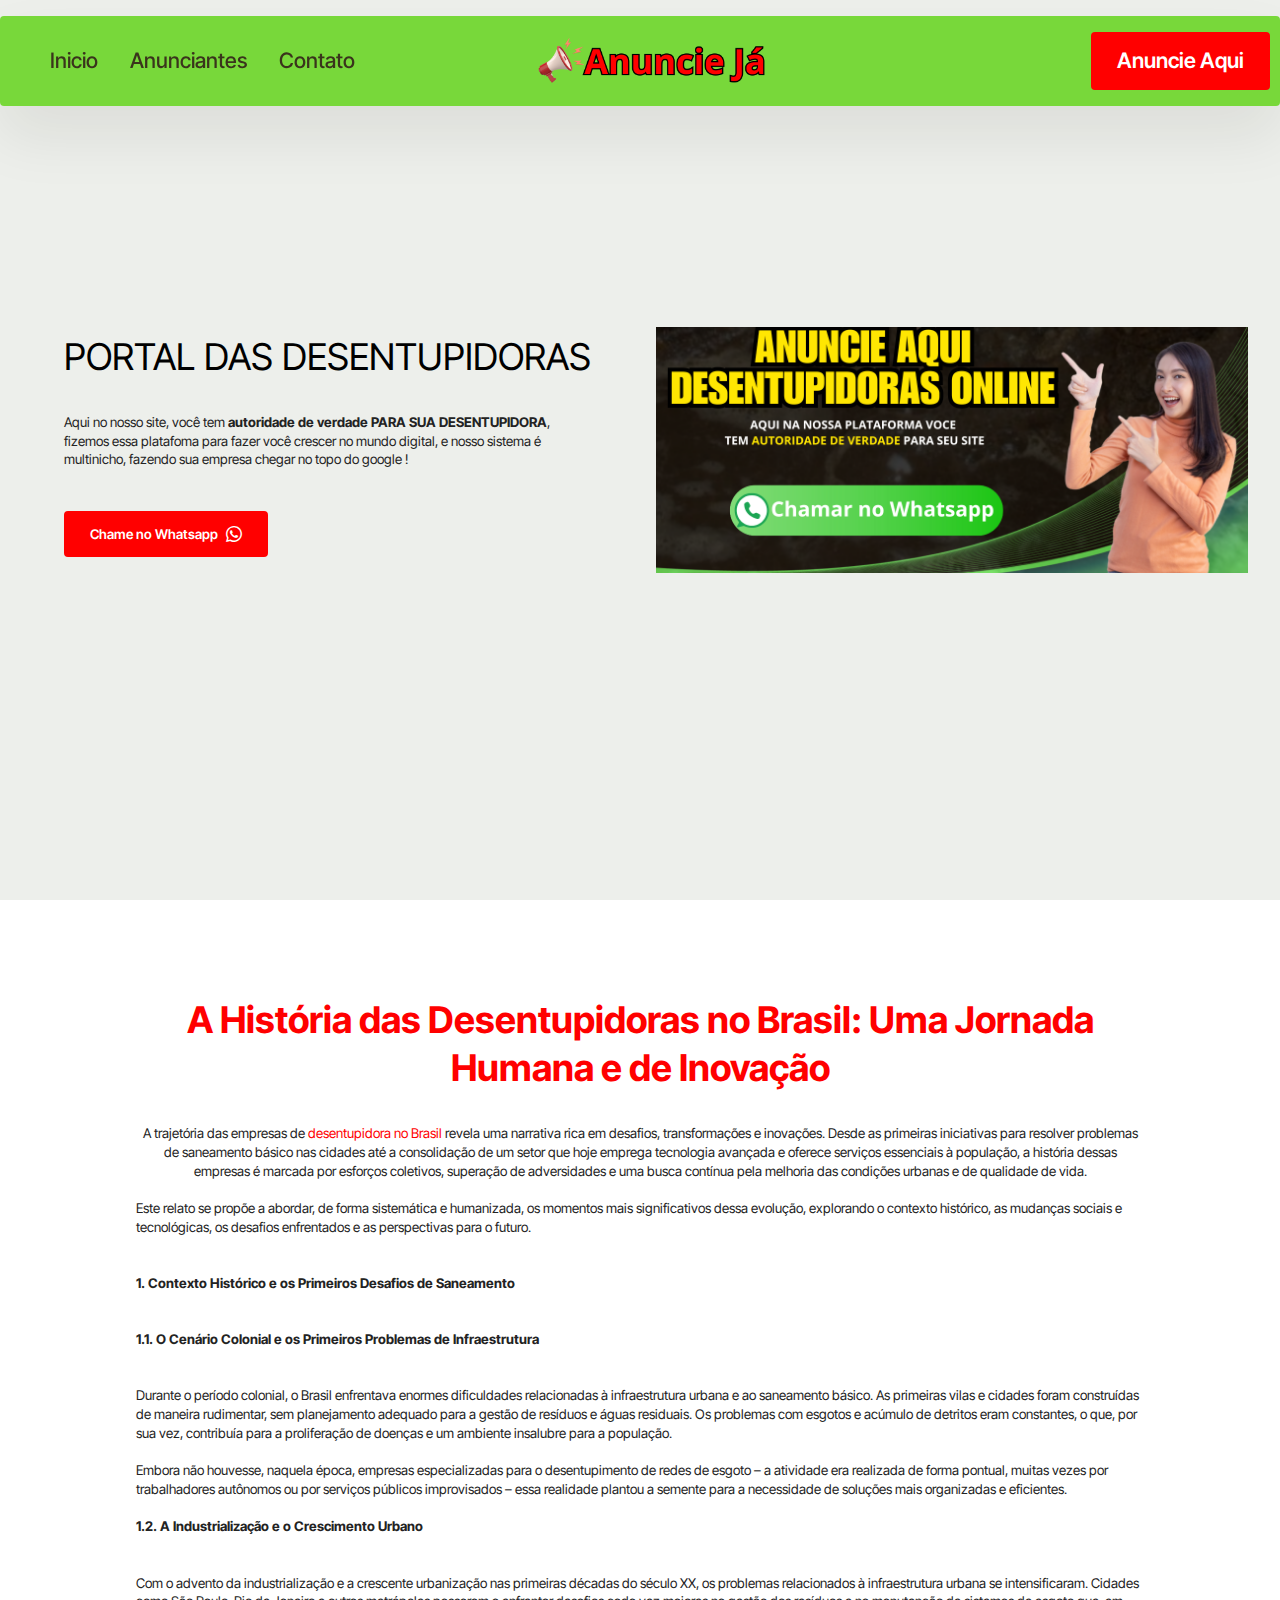
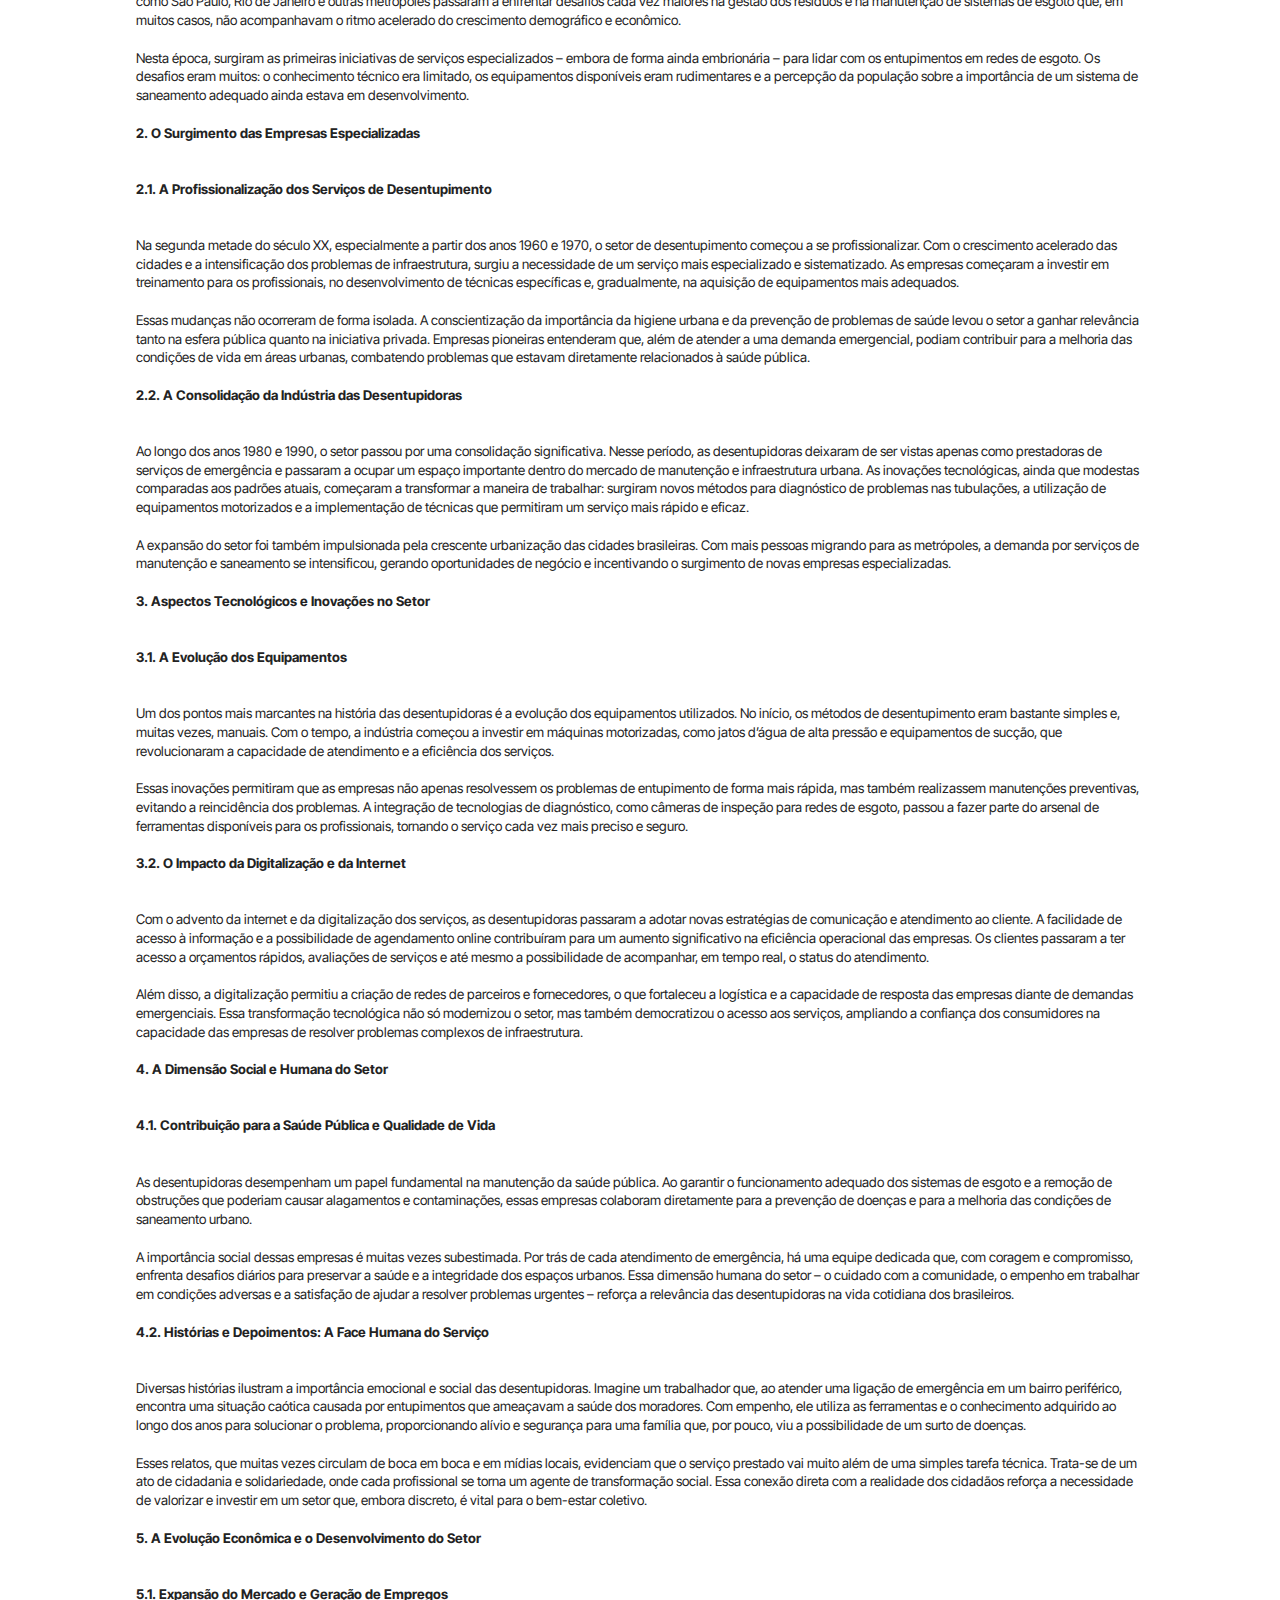
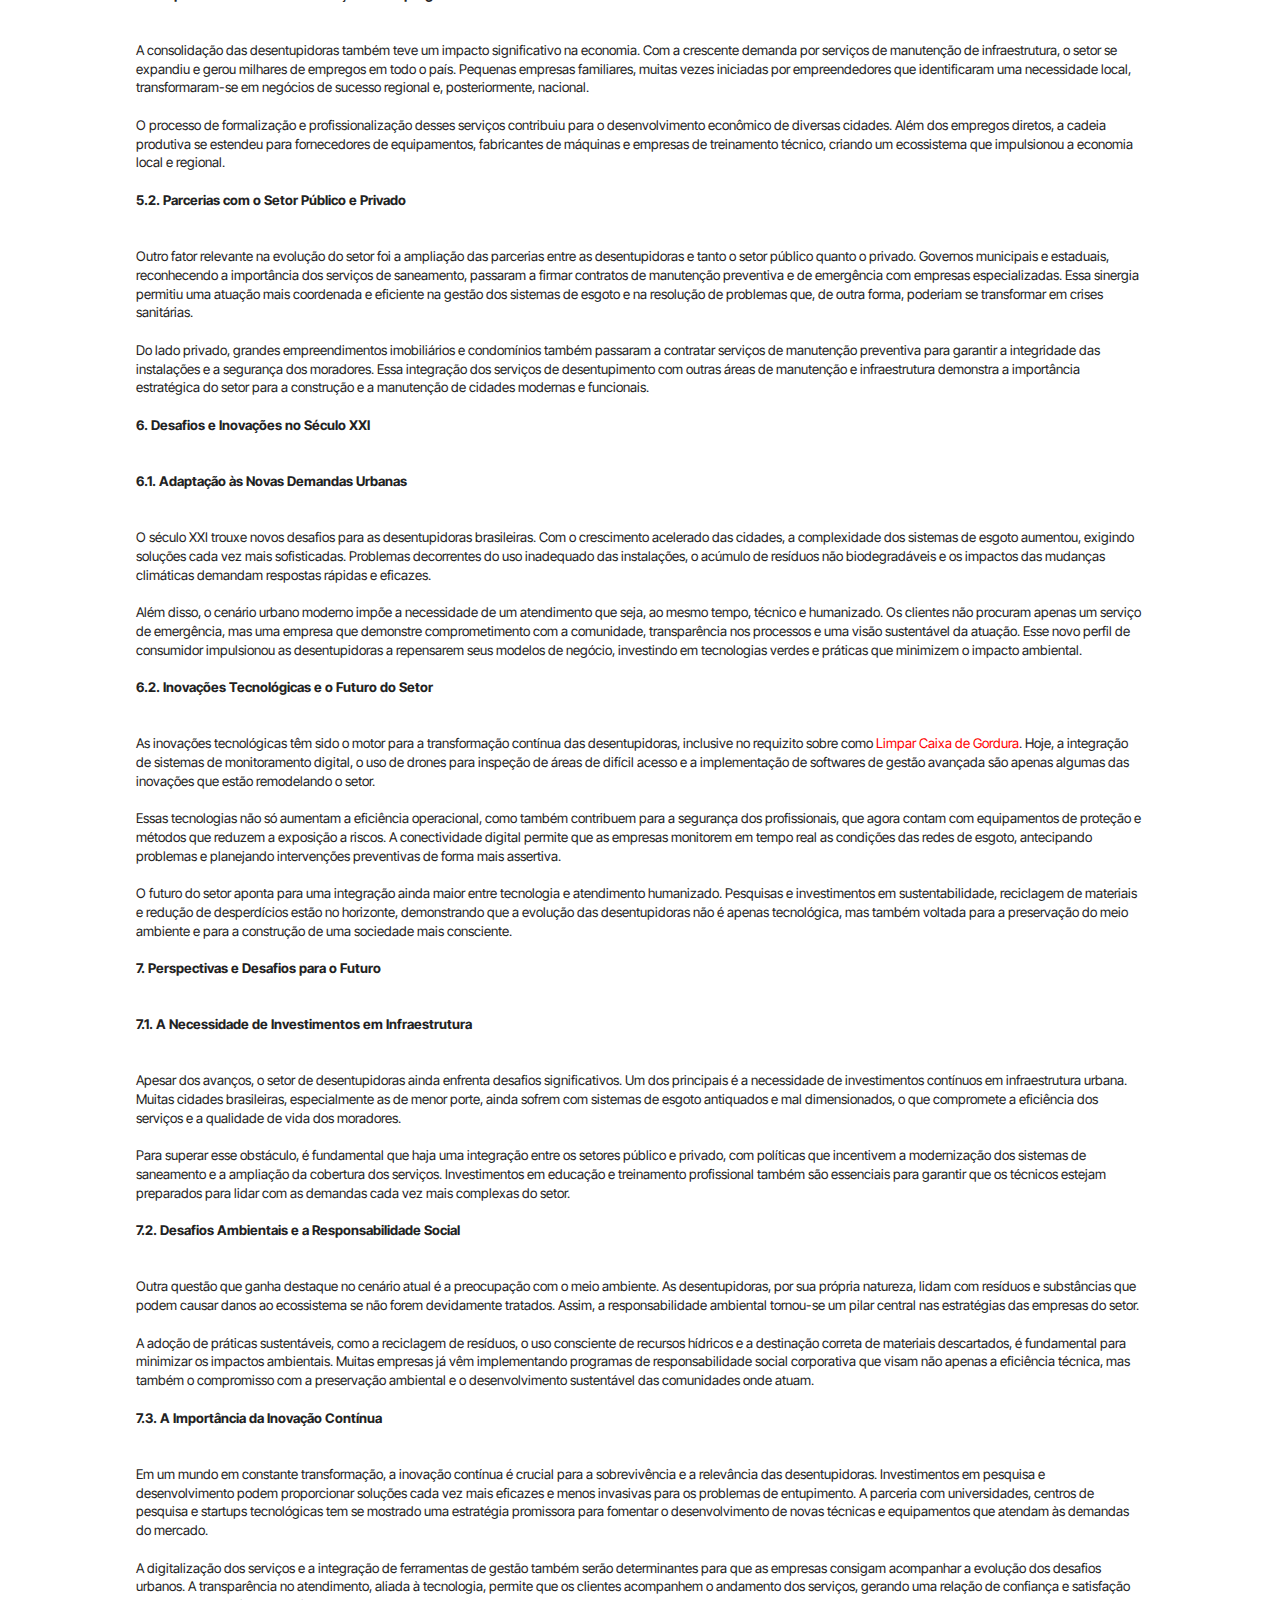
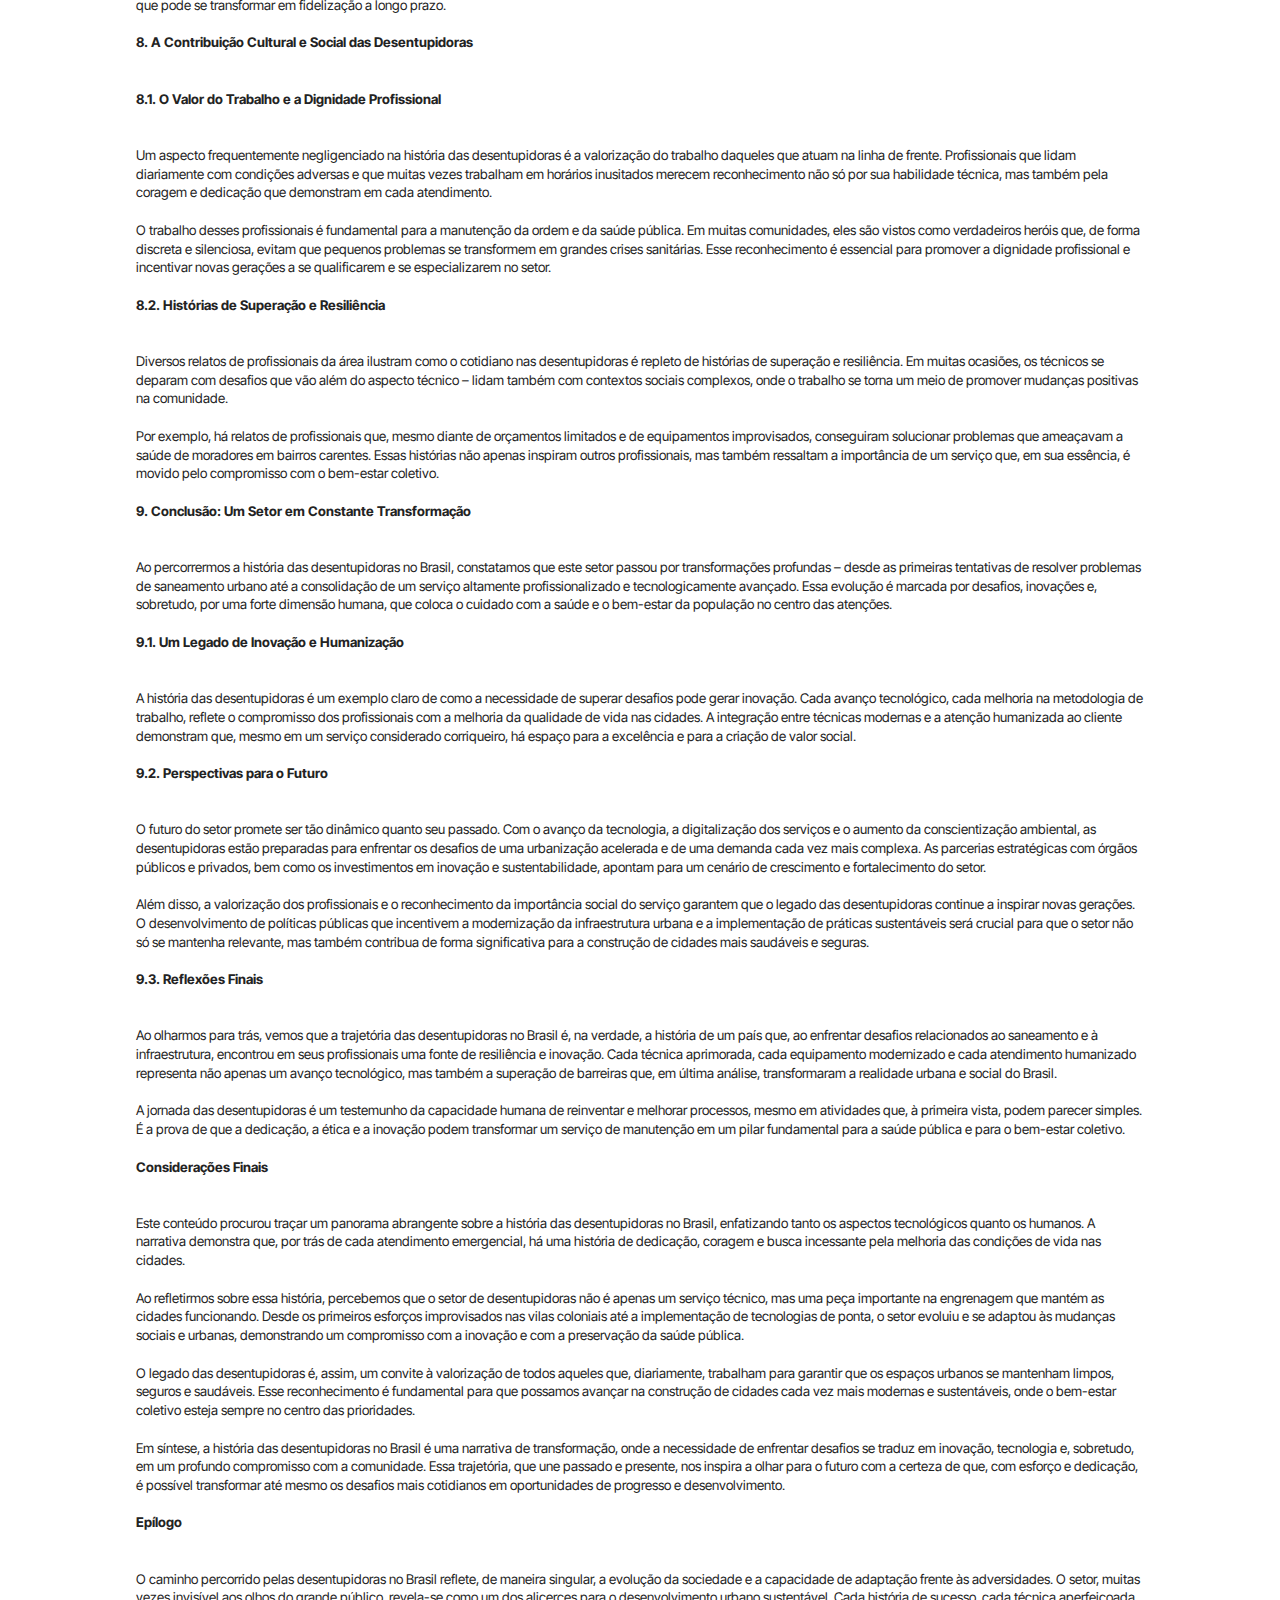
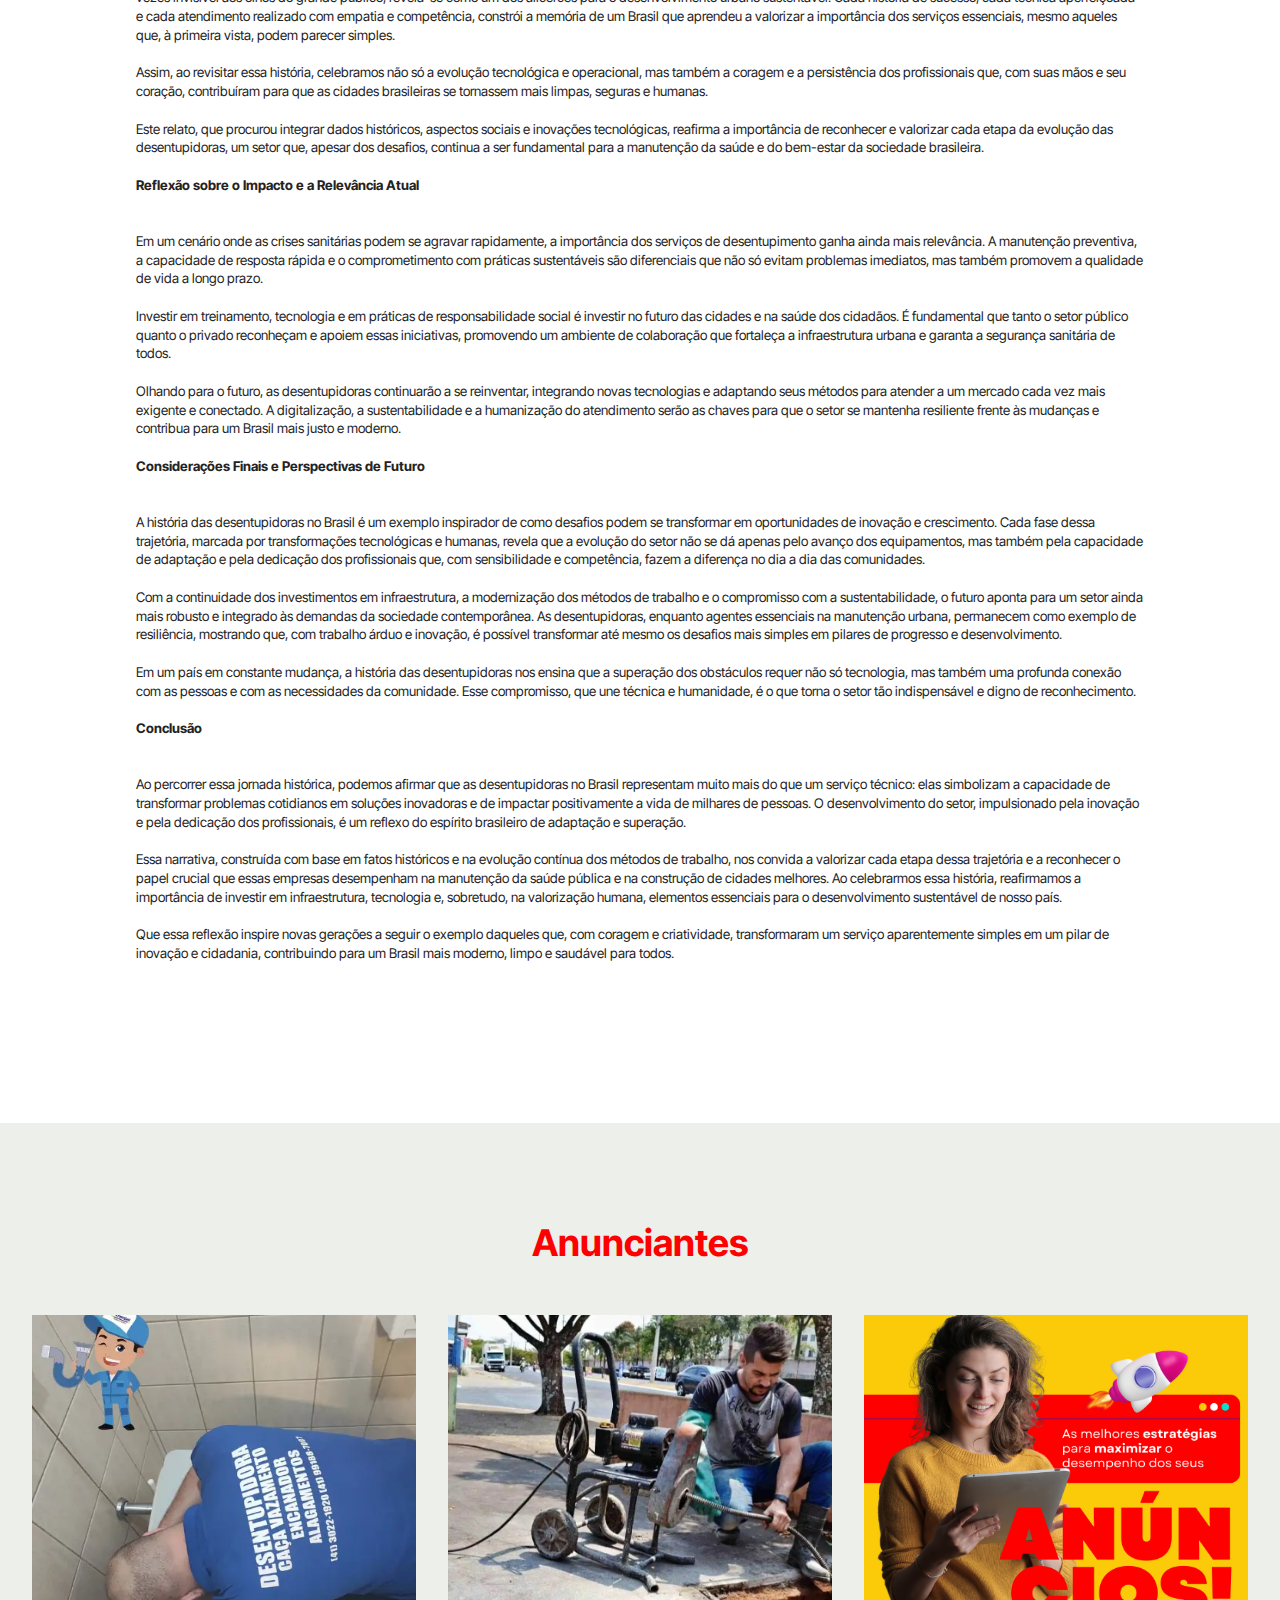
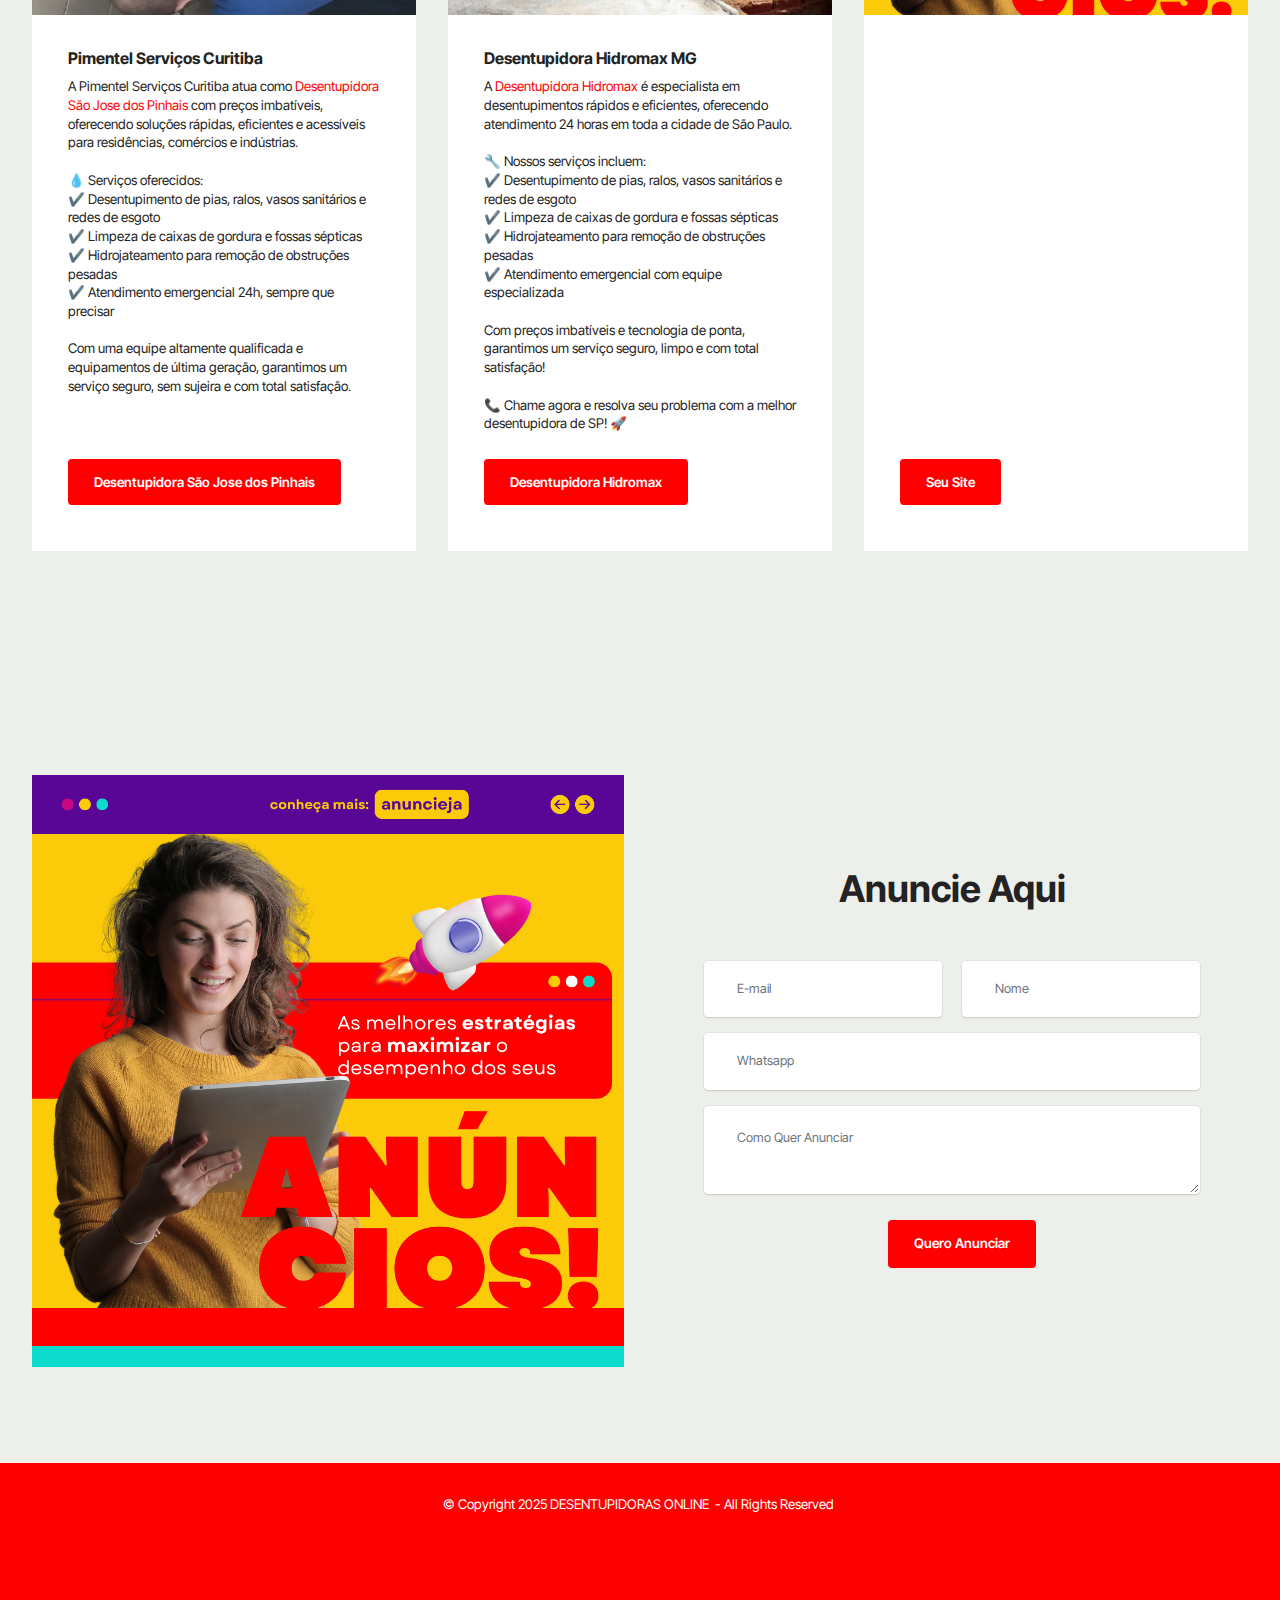
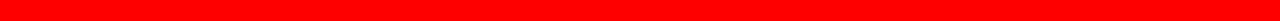
==== commit 11ca9f00: "Update index.html" ====
--- a/index.html
+++ b/index.html
@@ -126,13 +126,13 @@
 			<div class="item features-image col-12 col-md-6 col-lg-4">
 				<div class="item-wrapper">
 					<div class="item-img">
-						<a href="https://"><img src="assets/images/662fd9609a266b8f6639a30e-design-sem-nome-19.webp" alt="Pimentel Serviços Curitiba"></a>
+						<a href="https://pimentelservicos.app.br/desentupidora-sao-jose-dos-pinhais.html"><img src="assets/images/662fd9609a266b8f6639a30e-design-sem-nome-19.webp" alt="Pimentel Serviços Curitiba"></a>
 					</div>
 					<div class="item-content">
 						<h5 class="item-title mbr-fonts-style display-5">
 							<strong>Pimentel Serviços Curitiba</strong></h5>
-						<p class="mbr-text mbr-fonts-style display-7">A Pimentel Serviços Curitiba atua como <a href="https://" class="text-primary">Desentupidora em Curitiba</a> com preços imbatíveis, oferecendo soluções rápidas, eficientes e acessíveis para residências, comércios e indústrias.<br><br>💧 Serviços oferecidos:<br>✔️ Desentupimento de pias, ralos, vasos sanitários e redes de esgoto<br>✔️ Limpeza de caixas de gordura e fossas sépticas<br>✔️ Hidrojateamento para remoção de obstruções pesadas<br>✔️ Atendimento emergencial 24h, sempre que precisar<br><br>Com uma equipe altamente qualificada e equipamentos de última geração, garantimos um serviço seguro, sem sujeira e com total satisfação.</p>
-						<div class="mbr-section-btn item-footer"><a href="https://" class="btn item-btn btn-primary display-7">Desentupidora Curitiba</a></div>
+						<p class="mbr-text mbr-fonts-style display-7">A Pimentel Serviços Curitiba atua como <a href="https://pimentelservicos.app.br/desentupidora-sao-jose-dos-pinhais.html class="text-primary">Desentupidora São Jose dos Pinhais</a> com preços imbatíveis, oferecendo soluções rápidas, eficientes e acessíveis para residências, comércios e indústrias.<br><br>💧 Serviços oferecidos:<br>✔️ Desentupimento de pias, ralos, vasos sanitários e redes de esgoto<br>✔️ Limpeza de caixas de gordura e fossas sépticas<br>✔️ Hidrojateamento para remoção de obstruções pesadas<br>✔️ Atendimento emergencial 24h, sempre que precisar<br><br>Com uma equipe altamente qualificada e equipamentos de última geração, garantimos um serviço seguro, sem sujeira e com total satisfação.</p>
+						<div class="mbr-section-btn item-footer"><a href="https://pimentelservicos.app.br/desentupidora-sao-jose-dos-pinhais.html" class="btn item-btn btn-primary display-7">Desentupidora São Jose dos Pinhais</a></div>
 					</div>
 
 				</div>
@@ -229,7 +229,7 @@
         <div class="media-container-row align-center mbr-white">
             <div class="col-12">
                 <p class="mbr-text mb-0 mbr-fonts-style display-7">
-                    © Copyright 2025 DESENTUPIDORAS ONLINE&nbsp; - All Rights Reserved&nbsp;<br><br><br><a href="https://seuseriados.com/ " class="text-secondary"><br></a><br></p>
+                    © Copyright 2025 DESENTUPIDORAS ONLINE&nbsp; - All Rights Reserved&nbsp;<br><br><br><a href="https://pimentelservicos.app.br/desentupidora-sao-jose-dos-pinhais.html" class="text-secondary"><br></a><br></p>
             </div>
         </div>
     </div>
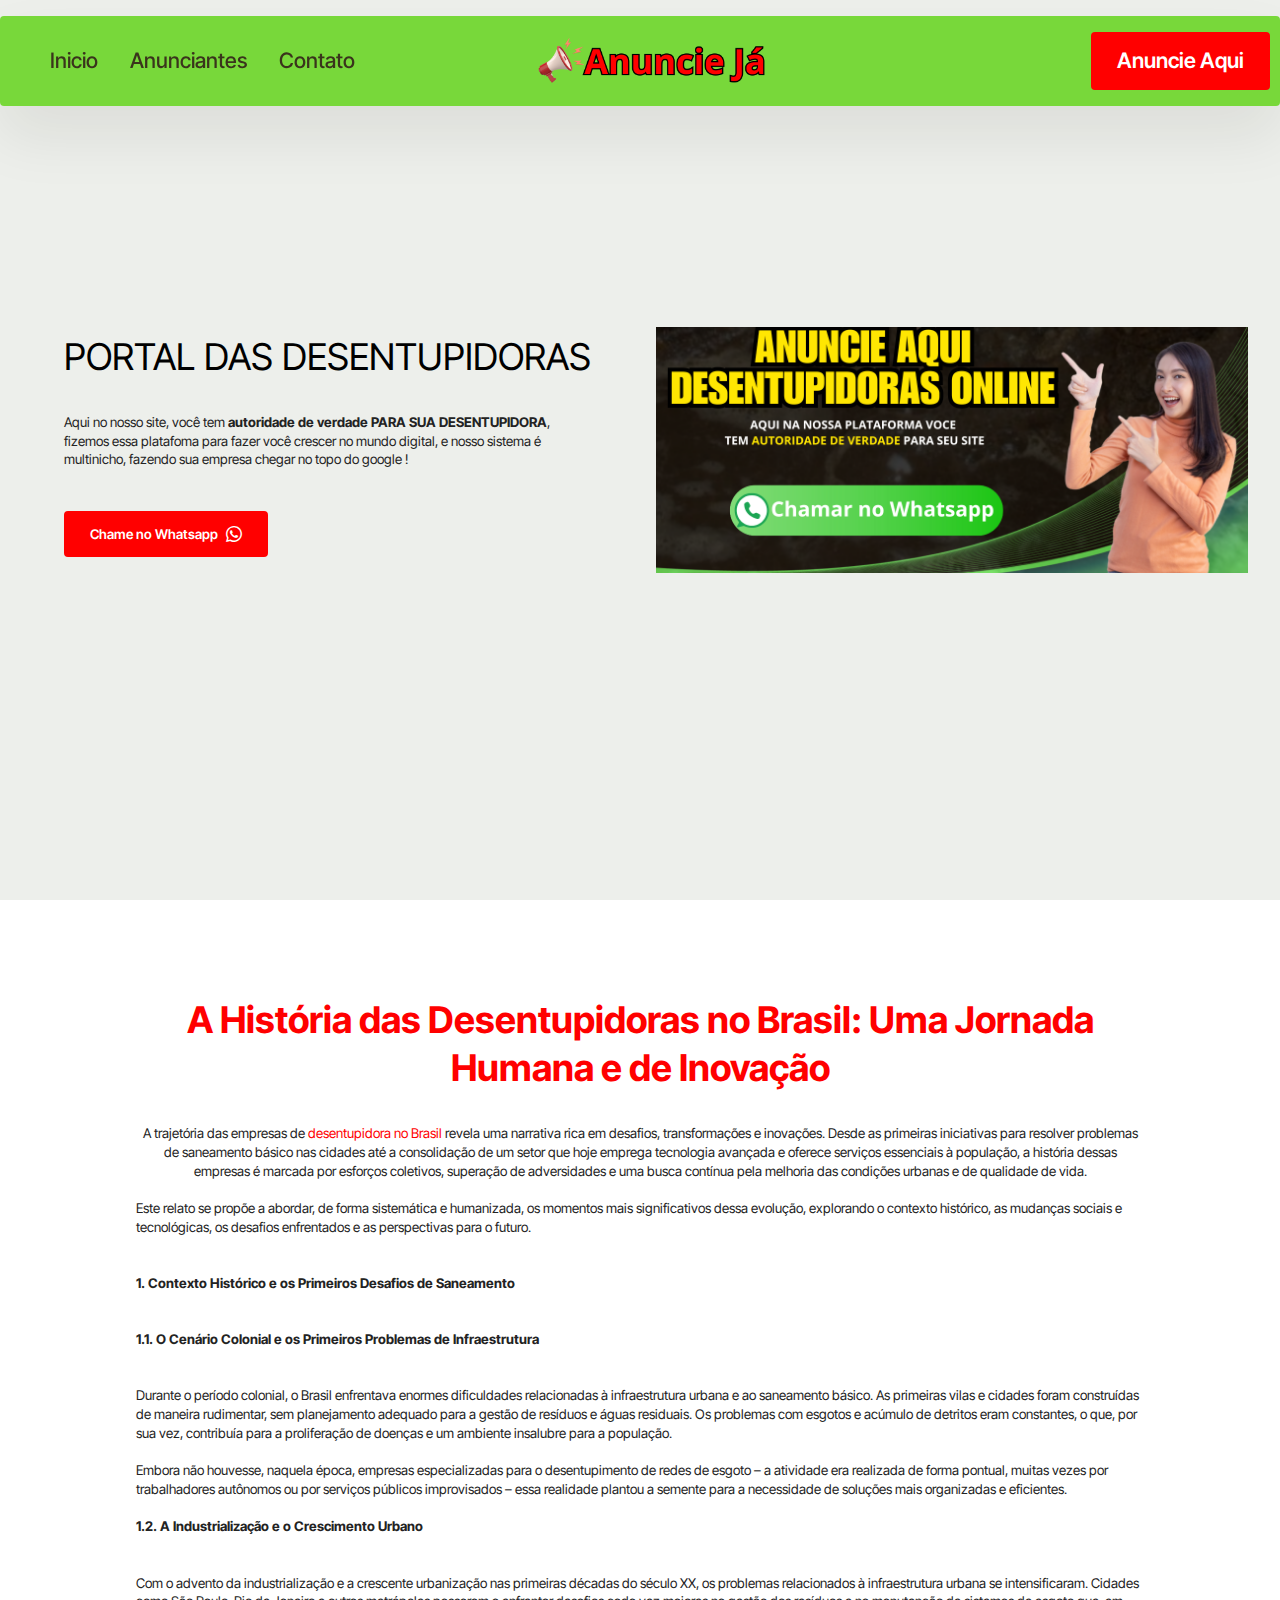
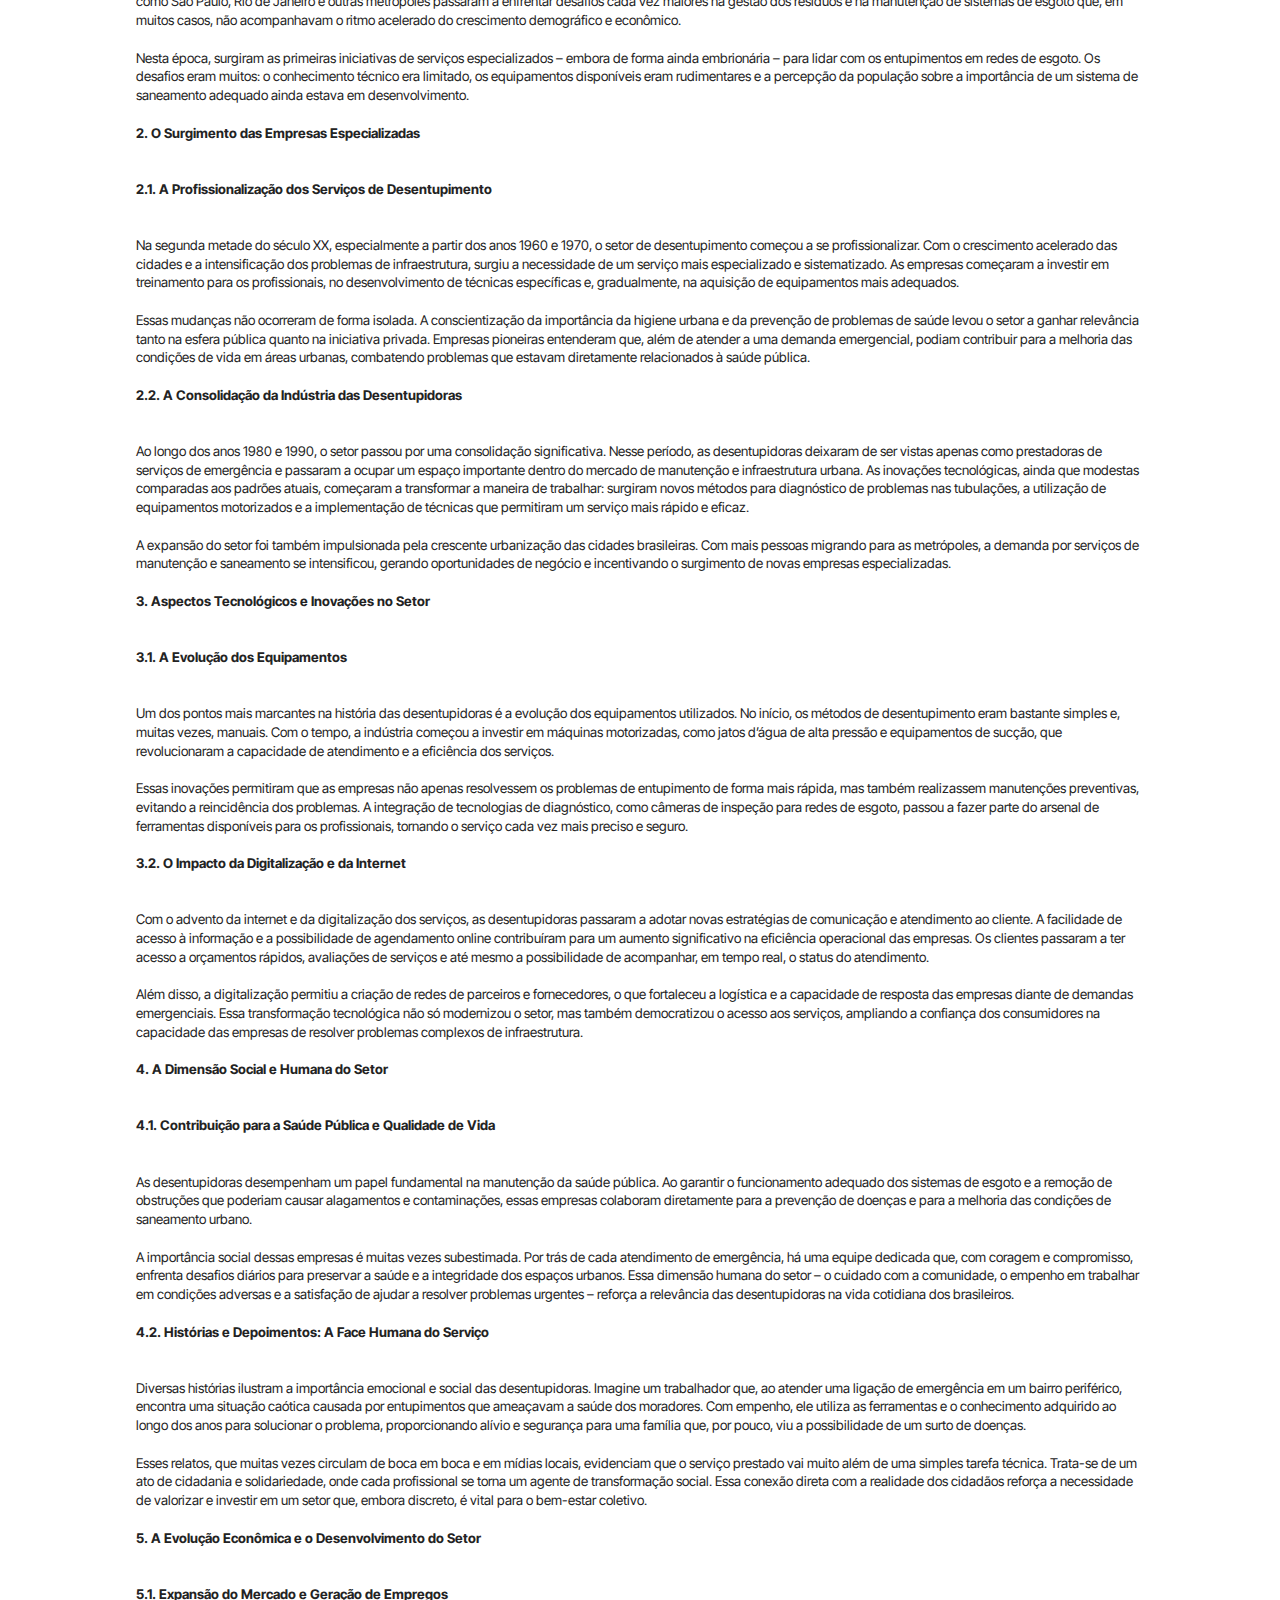
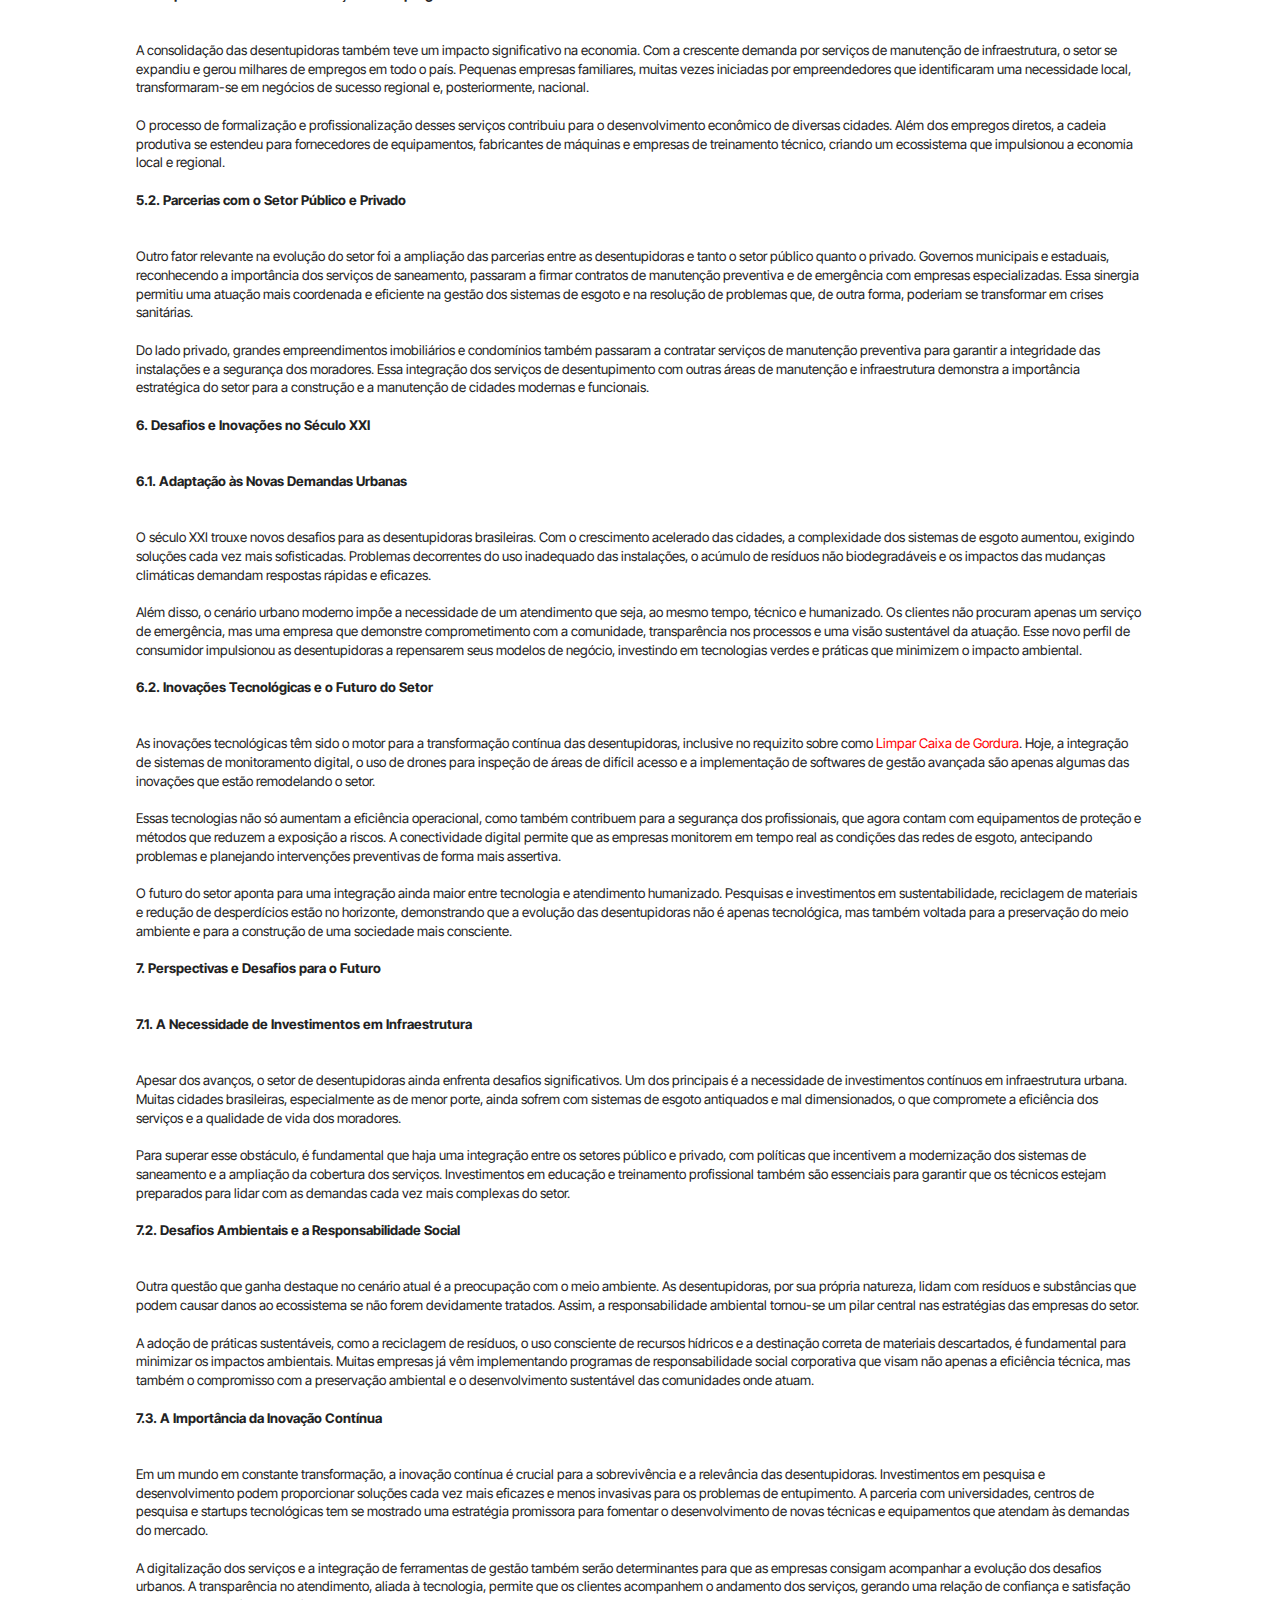
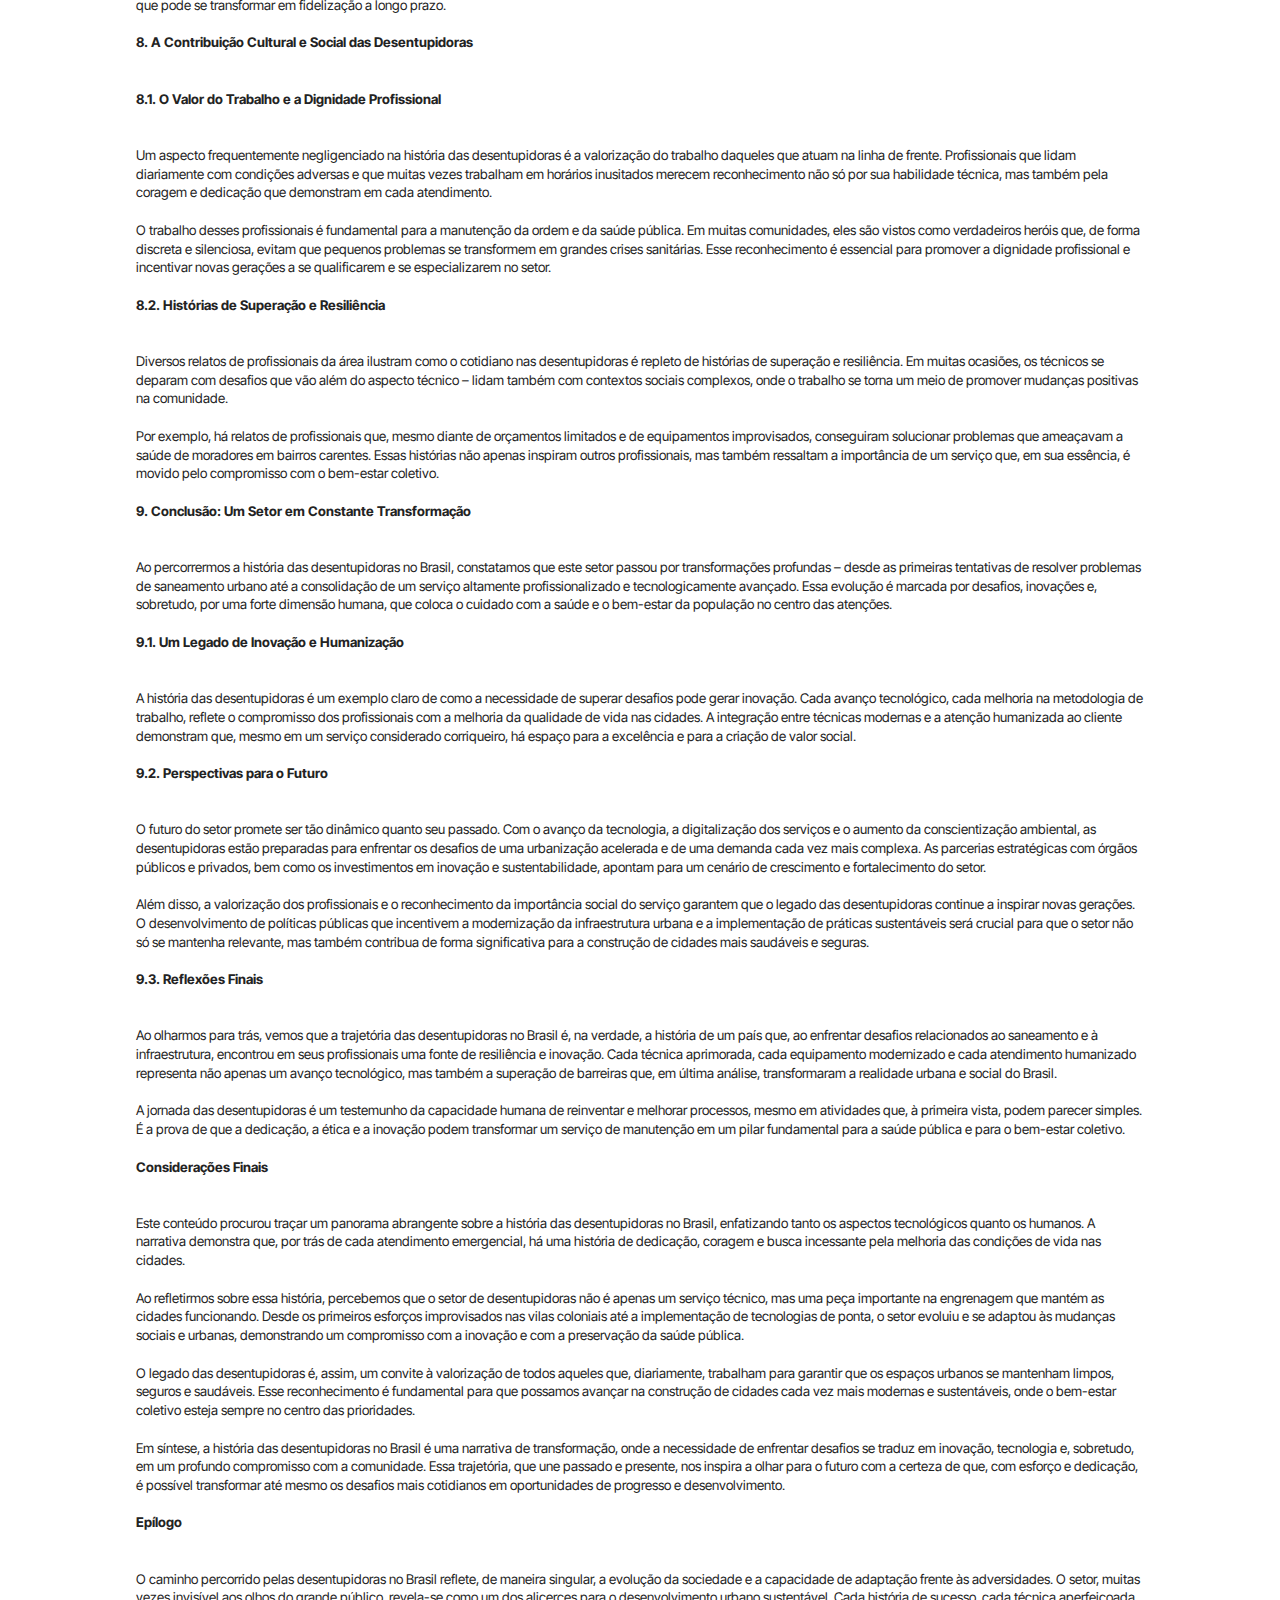
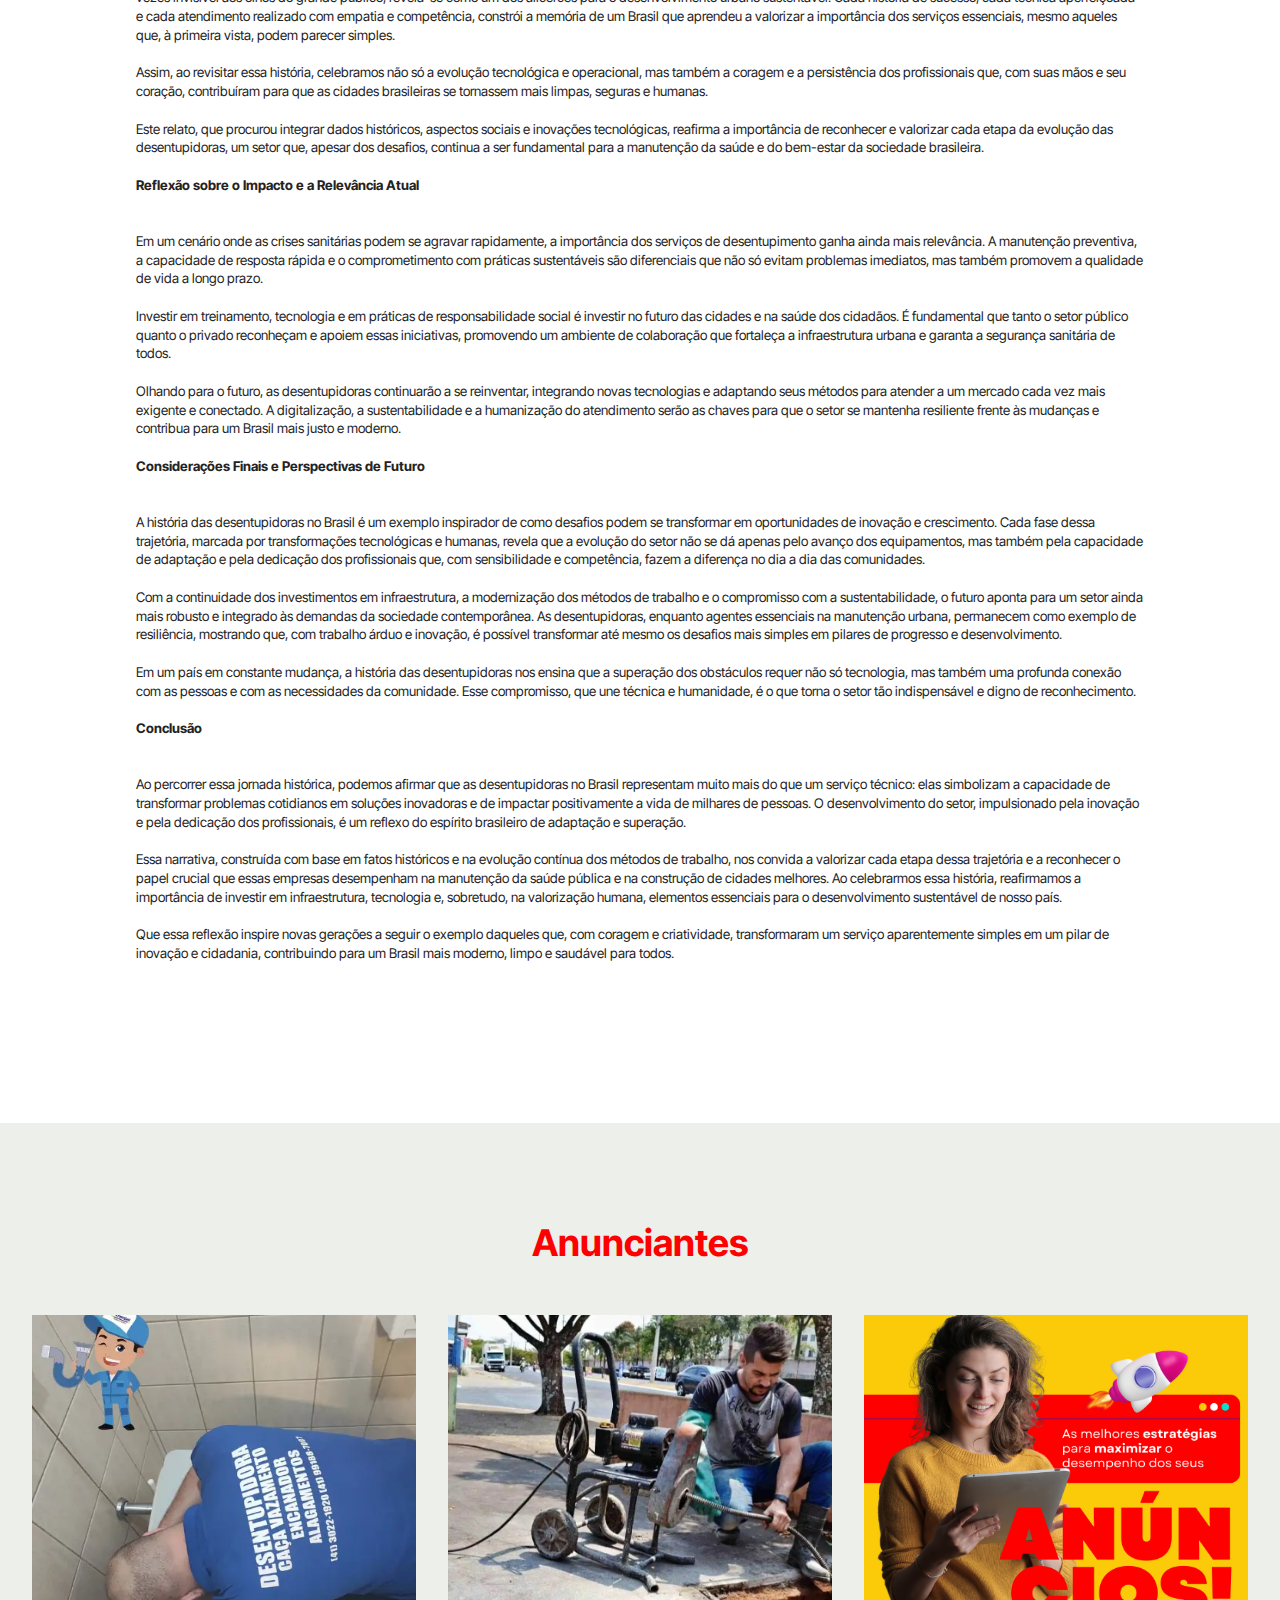
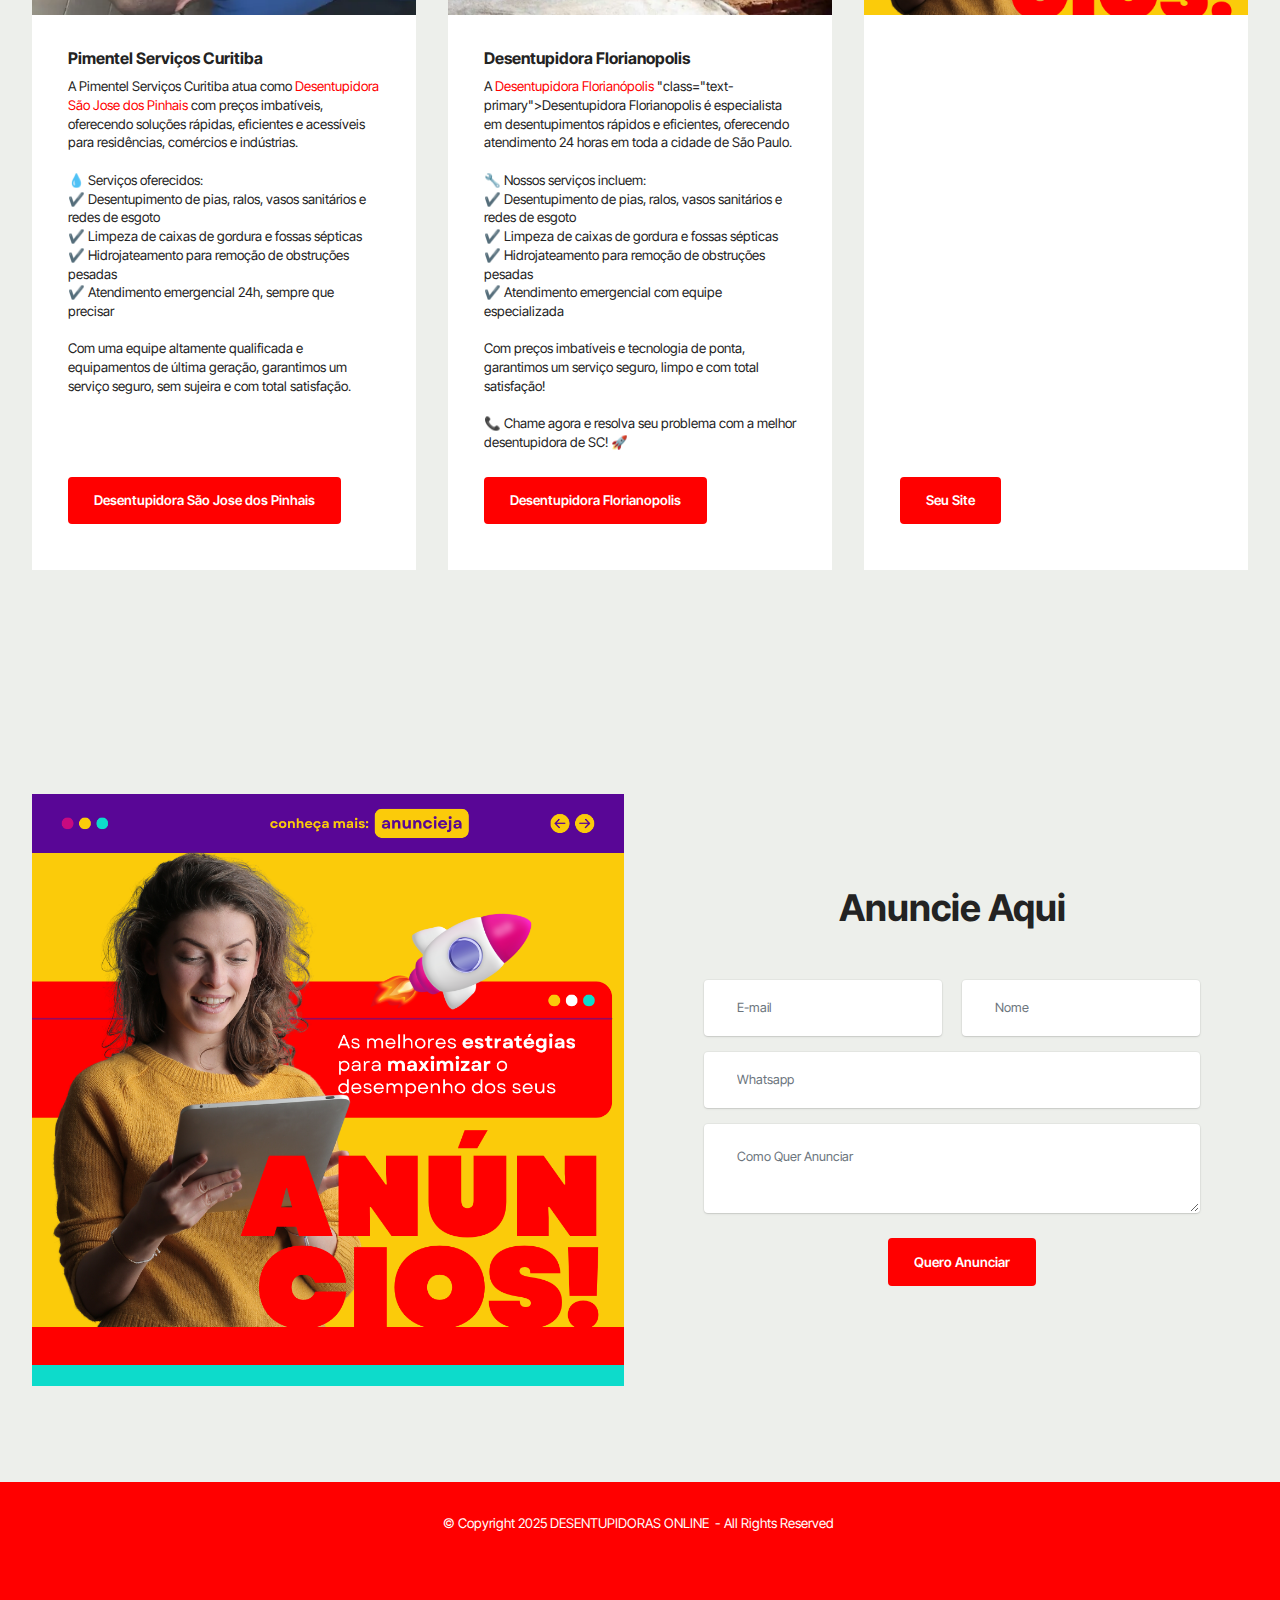
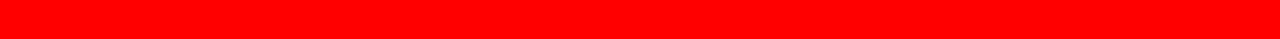
==== commit f11d42d4: "Update index.html" ====
--- a/index.html
+++ b/index.html
@@ -3,7 +3,7 @@
 <head>
   <meta charset="UTF-8">
   <meta http-equiv="X-UA-Compatible" content="IE=edge">
-  <meta name="generator" content="Mobirise v6.0.1, mobirise.com">
+  <meta name="generator" content="Desentupidora Online">
   <meta name="twitter:card" content="summary_large_image"/>
   <meta name="twitter:image:src" content="assets/images/index-meta.png">
   <meta property="og:image" content="assets/images/index-meta.png">
@@ -131,7 +131,7 @@
 					<div class="item-content">
 						<h5 class="item-title mbr-fonts-style display-5">
 							<strong>Pimentel Serviços Curitiba</strong></h5>
-						<p class="mbr-text mbr-fonts-style display-7">A Pimentel Serviços Curitiba atua como <a href="https://pimentelservicos.app.br/desentupidora-sao-jose-dos-pinhais.html class="text-primary">Desentupidora São Jose dos Pinhais</a> com preços imbatíveis, oferecendo soluções rápidas, eficientes e acessíveis para residências, comércios e indústrias.<br><br>💧 Serviços oferecidos:<br>✔️ Desentupimento de pias, ralos, vasos sanitários e redes de esgoto<br>✔️ Limpeza de caixas de gordura e fossas sépticas<br>✔️ Hidrojateamento para remoção de obstruções pesadas<br>✔️ Atendimento emergencial 24h, sempre que precisar<br><br>Com uma equipe altamente qualificada e equipamentos de última geração, garantimos um serviço seguro, sem sujeira e com total satisfação.</p>
+						<p class="mbr-text mbr-fonts-style display-7">A Pimentel Serviços Curitiba atua como <a href="https://pimentelservicos.app.br/desentupidora-sao-jose-dos-pinhais.html" class="text-primary">Desentupidora São Jose dos Pinhais</a> com preços imbatíveis, oferecendo soluções rápidas, eficientes e acessíveis para residências, comércios e indústrias.<br><br>💧 Serviços oferecidos:<br>✔️ Desentupimento de pias, ralos, vasos sanitários e redes de esgoto<br>✔️ Limpeza de caixas de gordura e fossas sépticas<br>✔️ Hidrojateamento para remoção de obstruções pesadas<br>✔️ Atendimento emergencial 24h, sempre que precisar<br><br>Com uma equipe altamente qualificada e equipamentos de última geração, garantimos um serviço seguro, sem sujeira e com total satisfação.</p>
 						<div class="mbr-section-btn item-footer"><a href="https://pimentelservicos.app.br/desentupidora-sao-jose-dos-pinhais.html" class="btn item-btn btn-primary display-7">Desentupidora São Jose dos Pinhais</a></div>
 					</div>
 
@@ -140,13 +140,14 @@
 			<div class="item features-image col-12 col-md-6 col-lg-4">
 				<div class="item-wrapper">
 					<div class="item-img">
-						<a href="https://"><img src="assets/images/servio-de-desentupimento.webp" alt="Desentupidora Hidromax"></a>
+						<a href="https://"><img src="assets/images/servio-de-desentupimento.webp" alt="Desentupidora Florianopolis"></a>
 					</div>
 					<div class="item-content">
 						<h5 class="item-title mbr-fonts-style display-5">
-							<strong>Desentupidora Hidromax MG</strong></h5>
-						<p class="mbr-text mbr-fonts-style display-7">A <a href="" class="text-primary">Desentupidora Hidromax</a> é especialista em desentupimentos rápidos e eficientes, oferecendo atendimento 24 horas em toda a cidade de São Paulo.<br><br>🔧 Nossos serviços incluem:<br>✔️ Desentupimento de pias, ralos, vasos sanitários e redes de esgoto<br>✔️ Limpeza de caixas de gordura e fossas sépticas<br>✔️ Hidrojateamento para remoção de obstruções pesadas<br>✔️ Atendimento emergencial com equipe especializada<br><br>Com preços imbatíveis e tecnologia de ponta, garantimos um serviço seguro, limpo e com total satisfação!<br><br>📞 Chame agora e resolva seu problema com a melhor desentupidora de SP! 🚀</p>
-						<div class="mbr-section-btn item-footer"><a href="" class="btn item-btn btn-primary display-7">Desentupidora Hidromax</a></div>
+							<strong>Desentupidora Florianopolis</strong></h5>
+						<p class="mbr-text mbr-fonts-style display-7">A <a href="<a href="https://desentupidoraflorianopolis.app.br/" rel="dofollow">Desentupidora Florianópolis</a>
+"class="text-primary">Desentupidora Florianopolis</a> é especialista em desentupimentos rápidos e eficientes, oferecendo atendimento 24 horas em toda a cidade de São Paulo.<br><br>🔧 Nossos serviços incluem:<br>✔️ Desentupimento de pias, ralos, vasos sanitários e redes de esgoto<br>✔️ Limpeza de caixas de gordura e fossas sépticas<br>✔️ Hidrojateamento para remoção de obstruções pesadas<br>✔️ Atendimento emergencial com equipe especializada<br><br>Com preços imbatíveis e tecnologia de ponta, garantimos um serviço seguro, limpo e com total satisfação!<br><br>📞 Chame agora e resolva seu problema com a melhor desentupidora de SC! 🚀</p>
+						<div class="mbr-section-btn item-footer"><a href="" class="btn item-btn btn-primary display-7">Desentupidora Florianopolis</a></div>
 					</div>
 				</div>
 			</div>
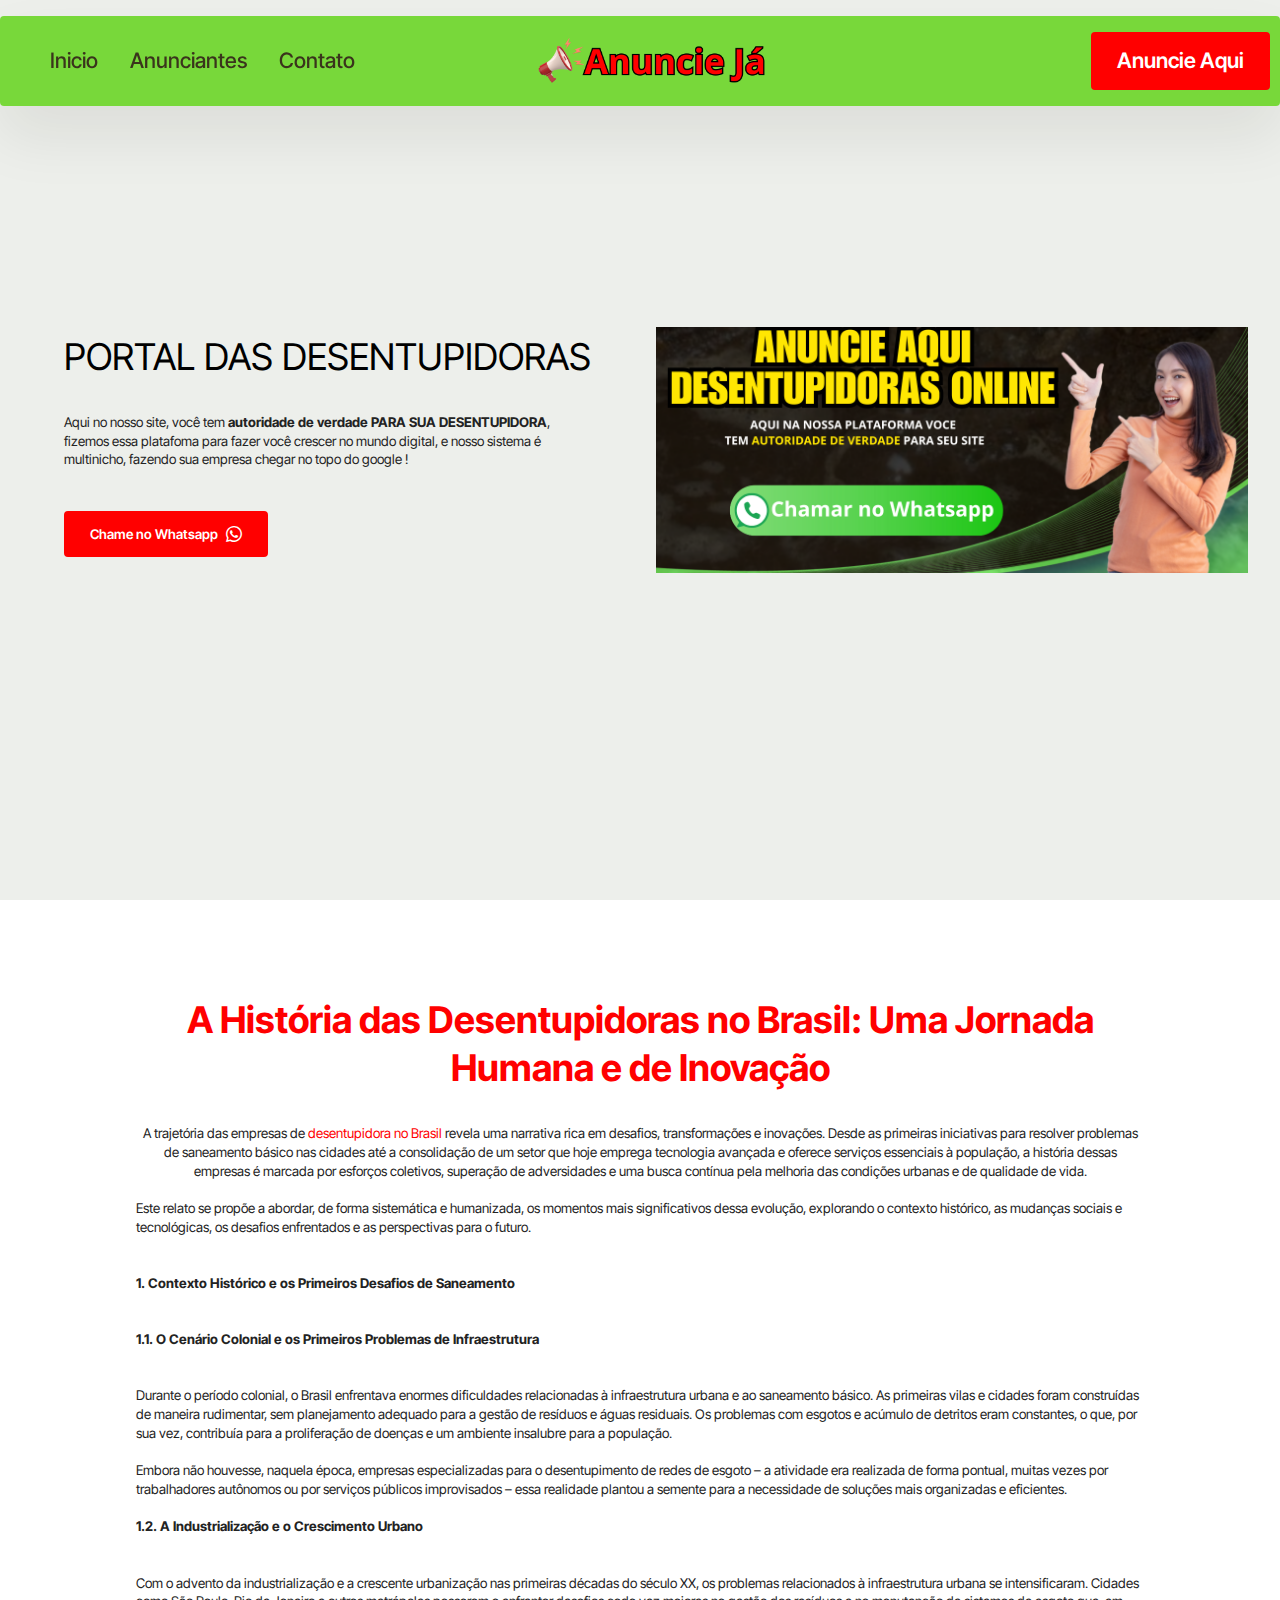
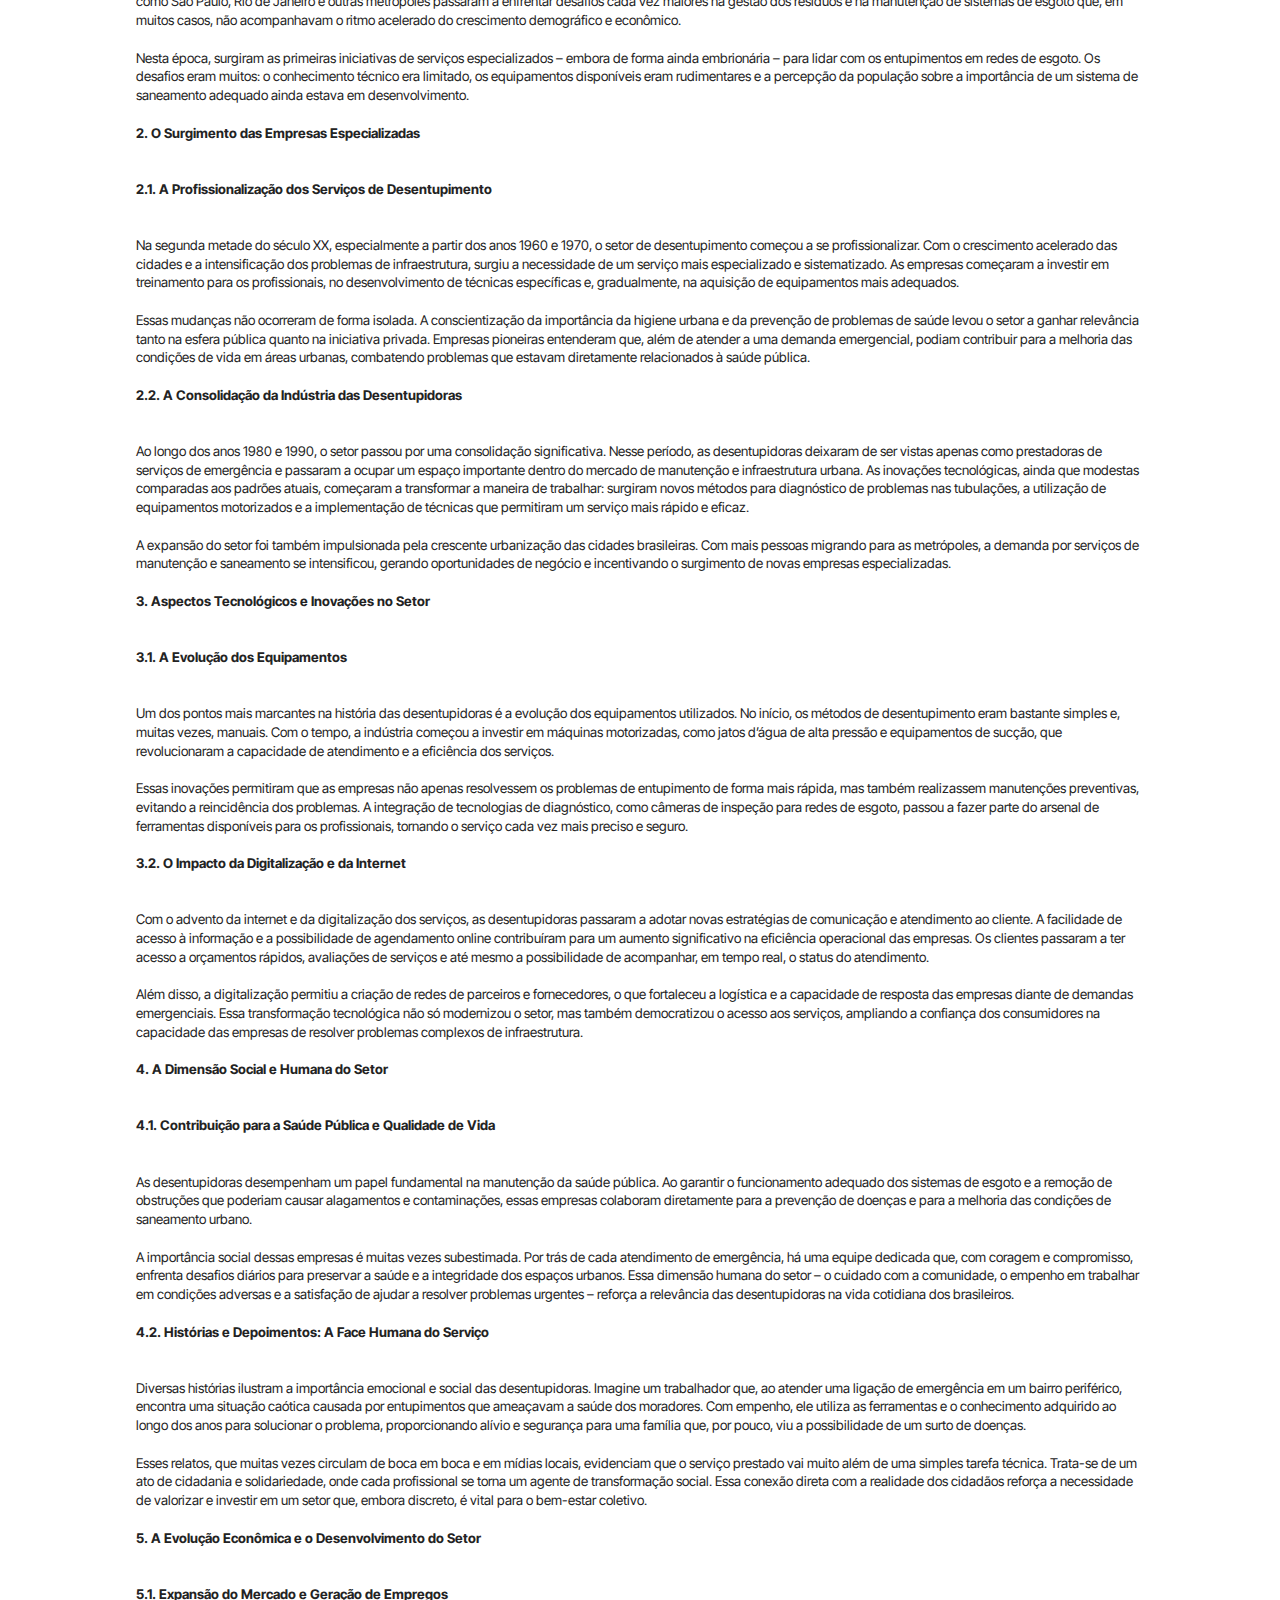
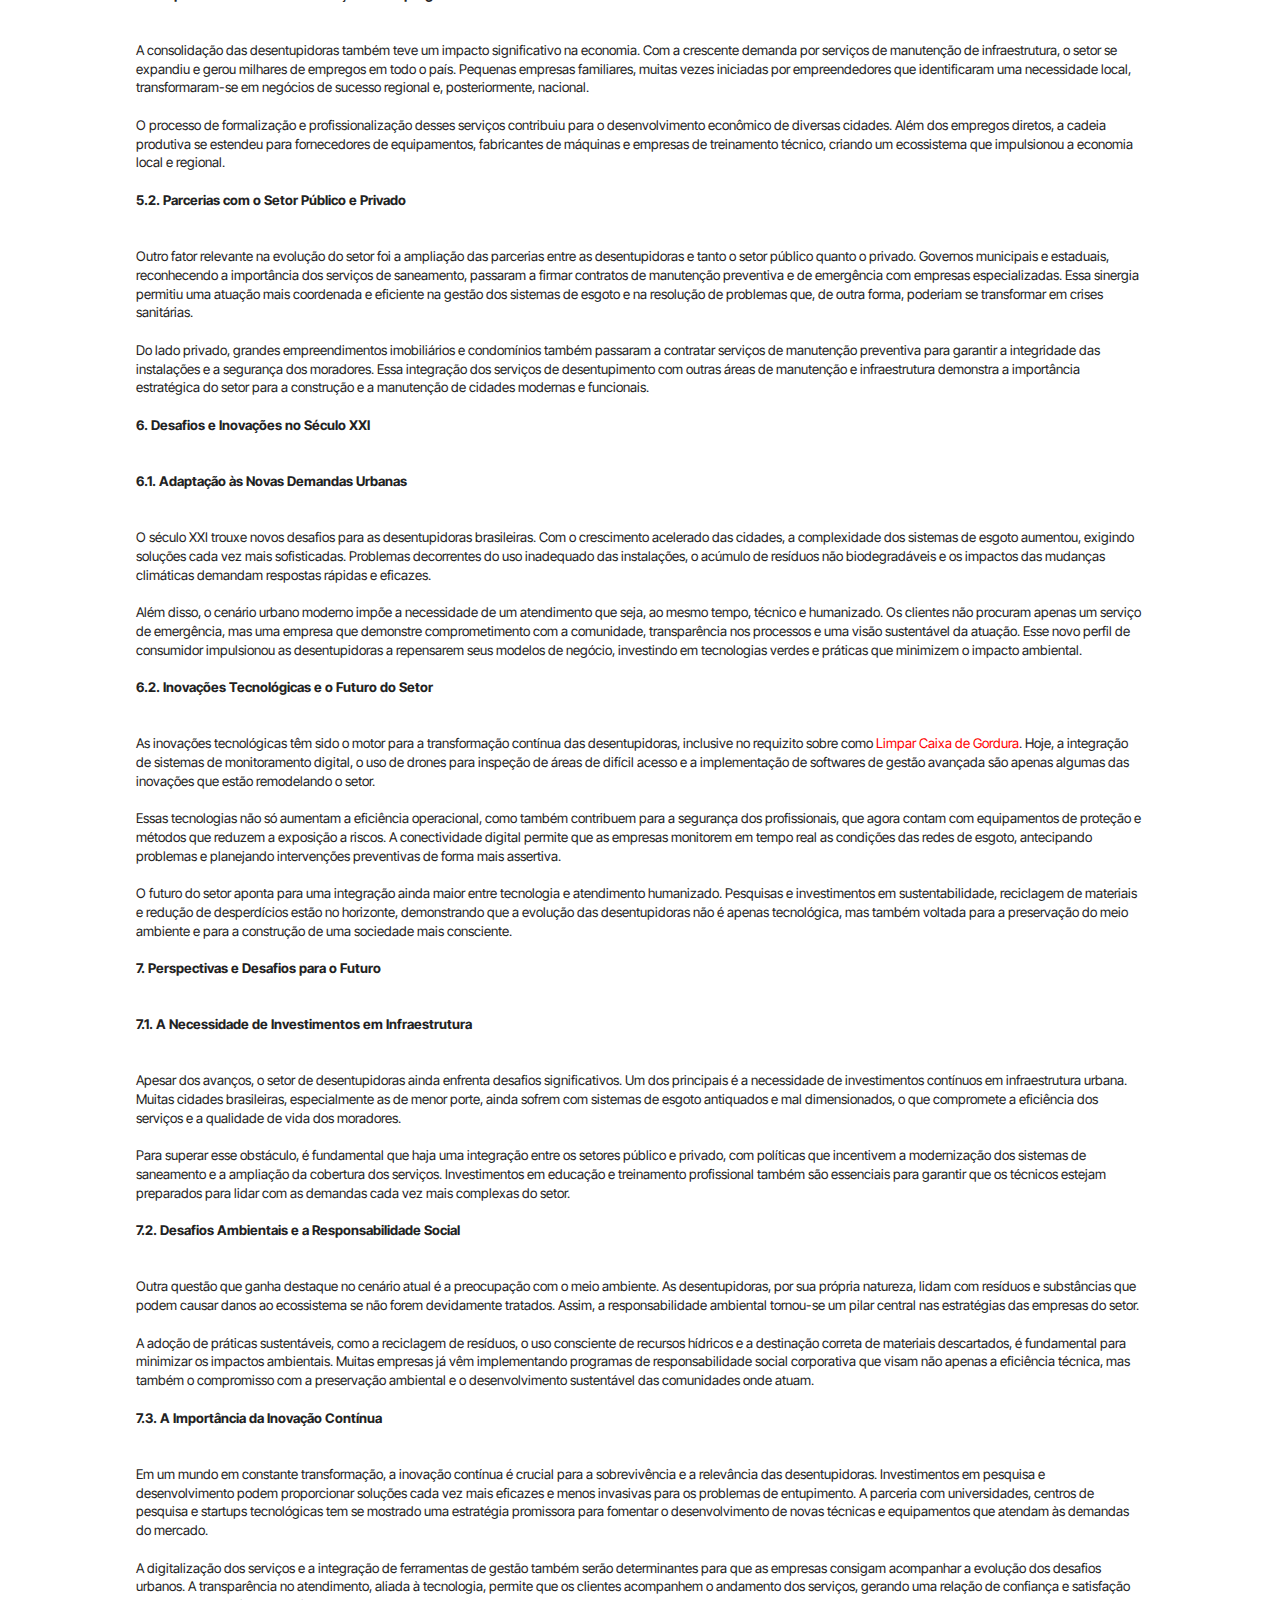
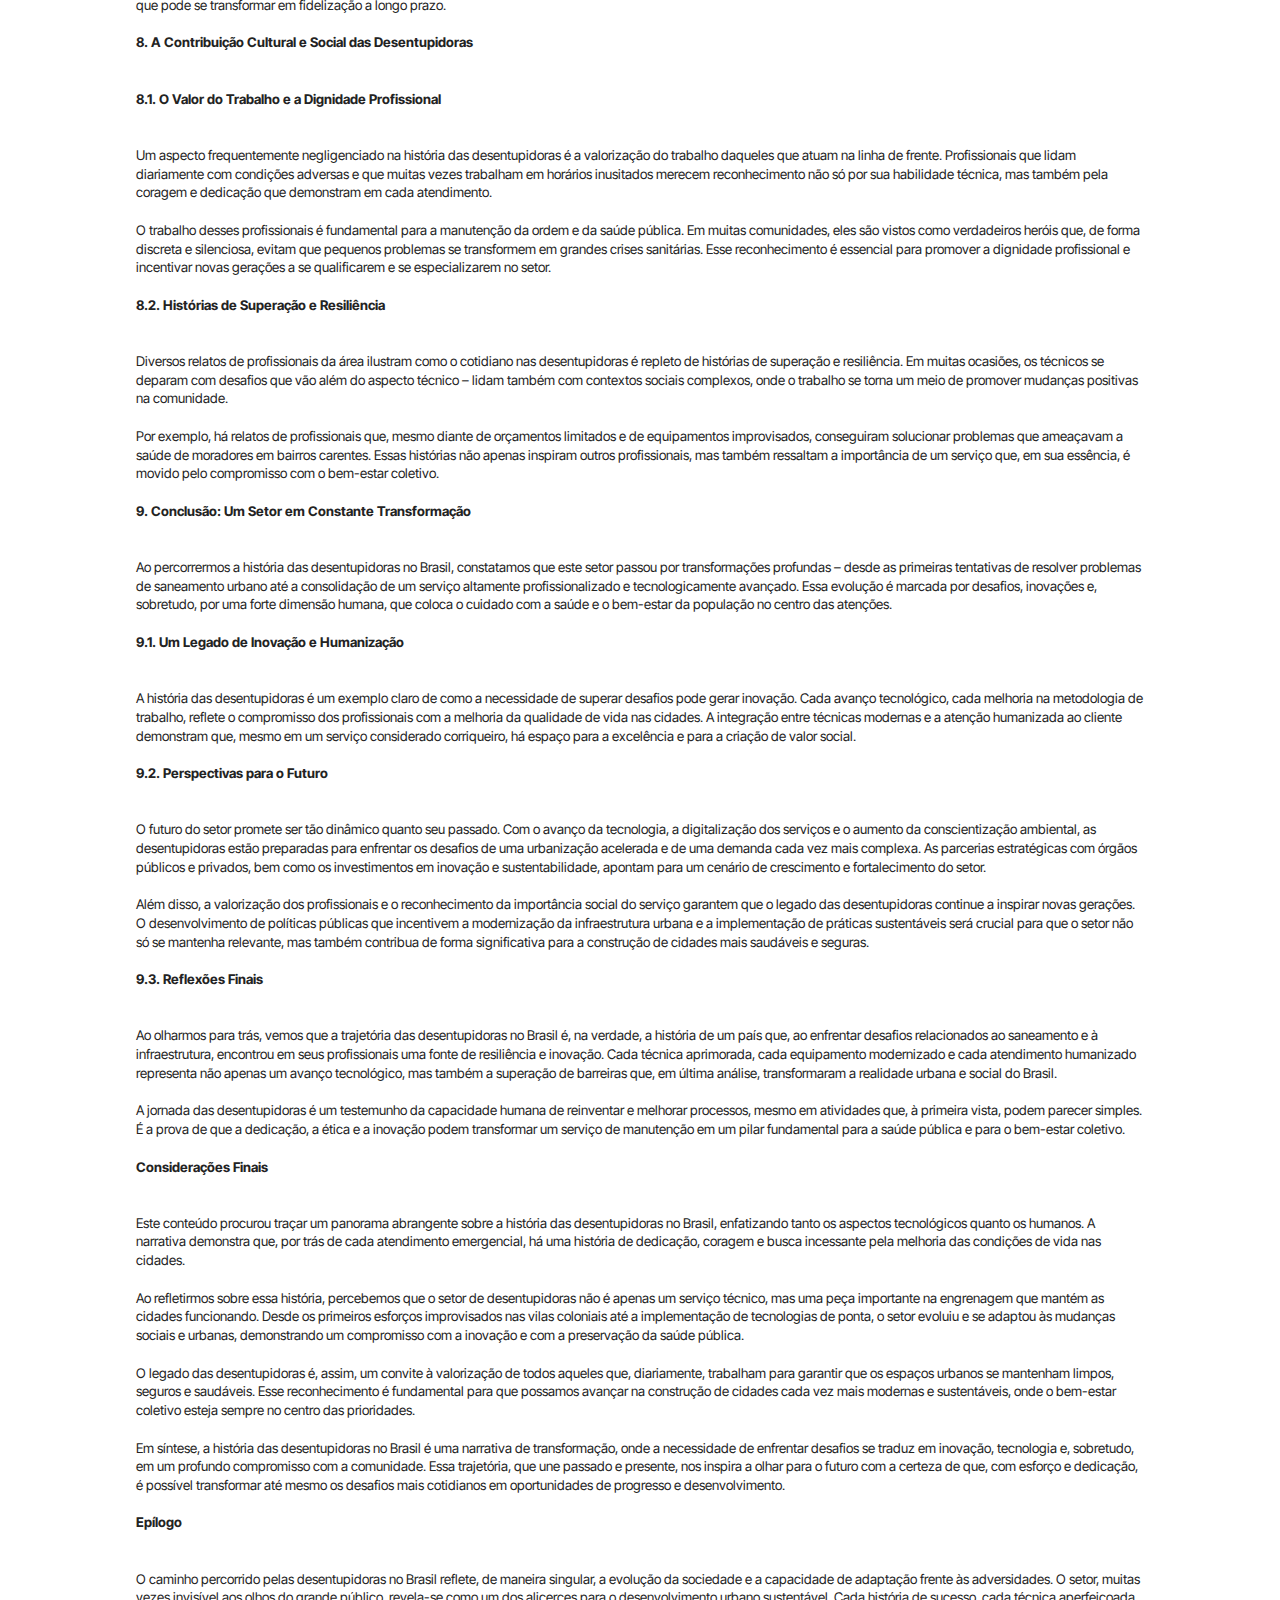
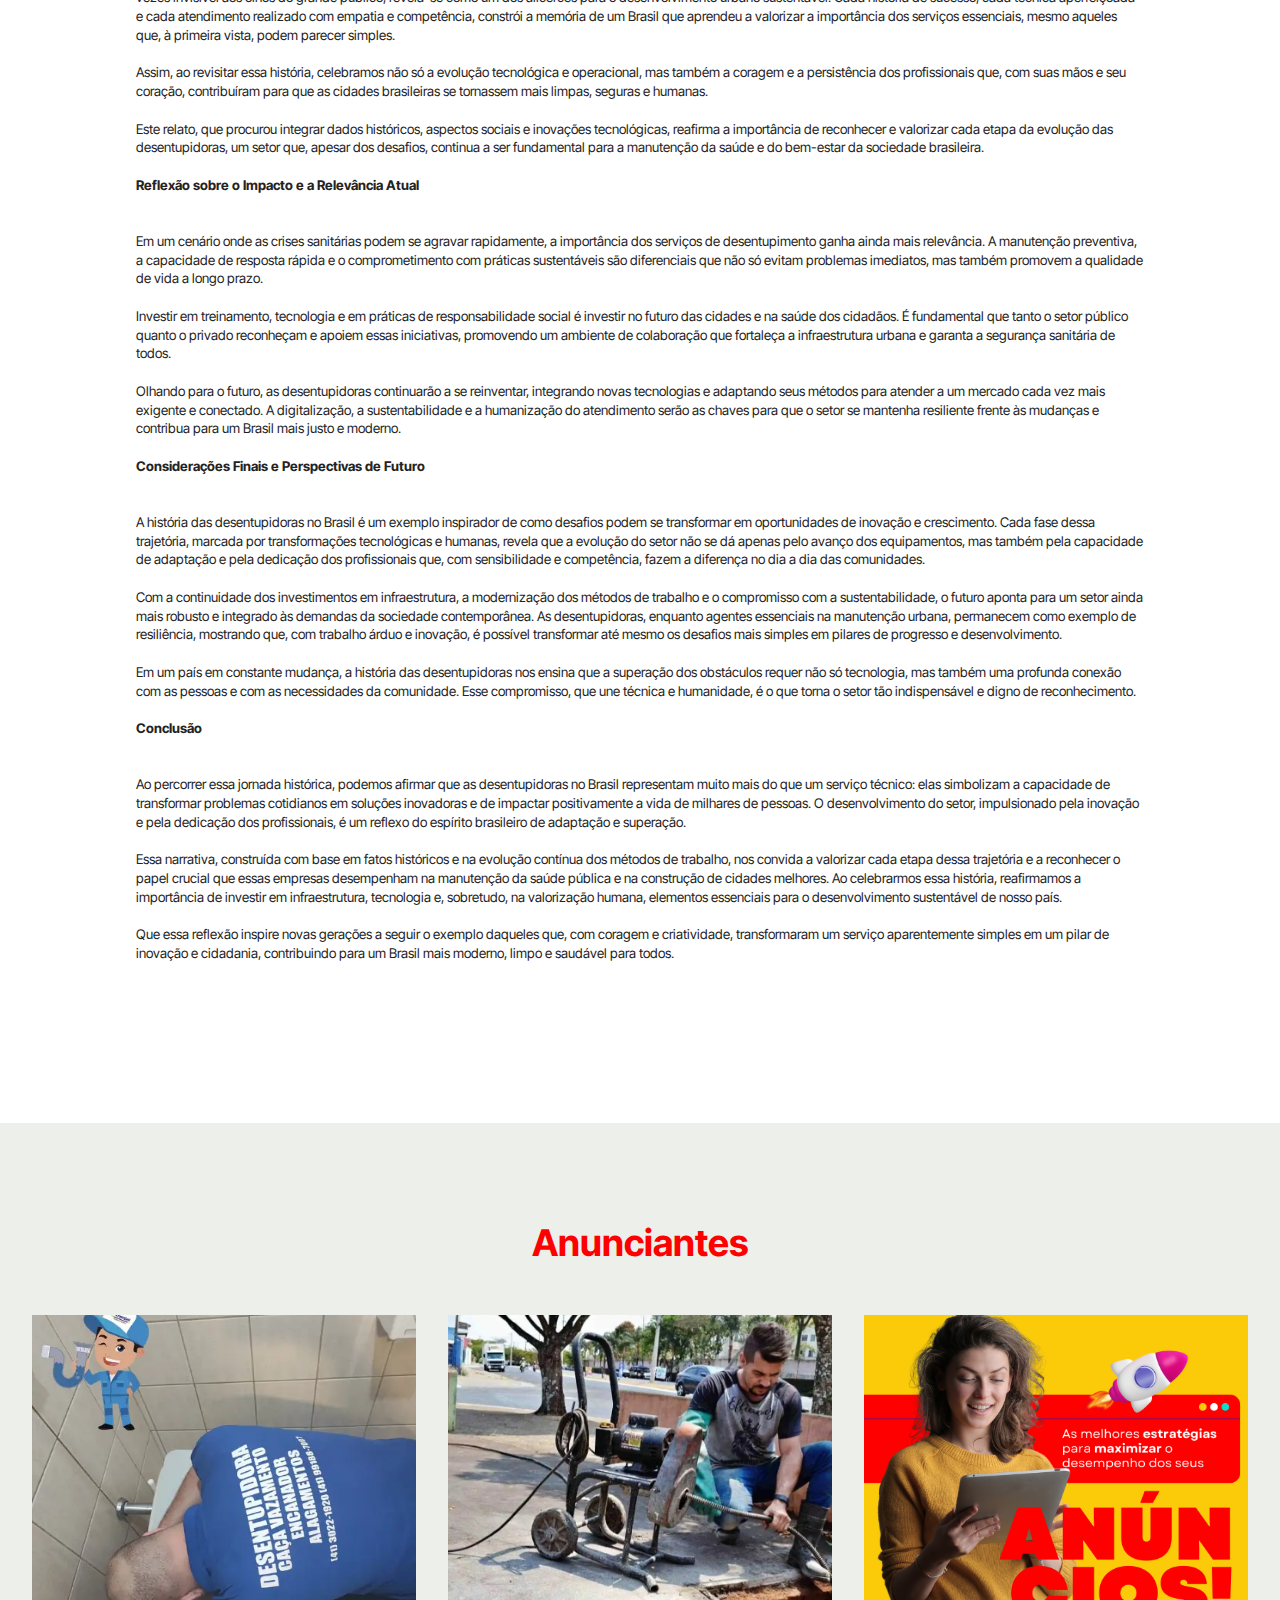
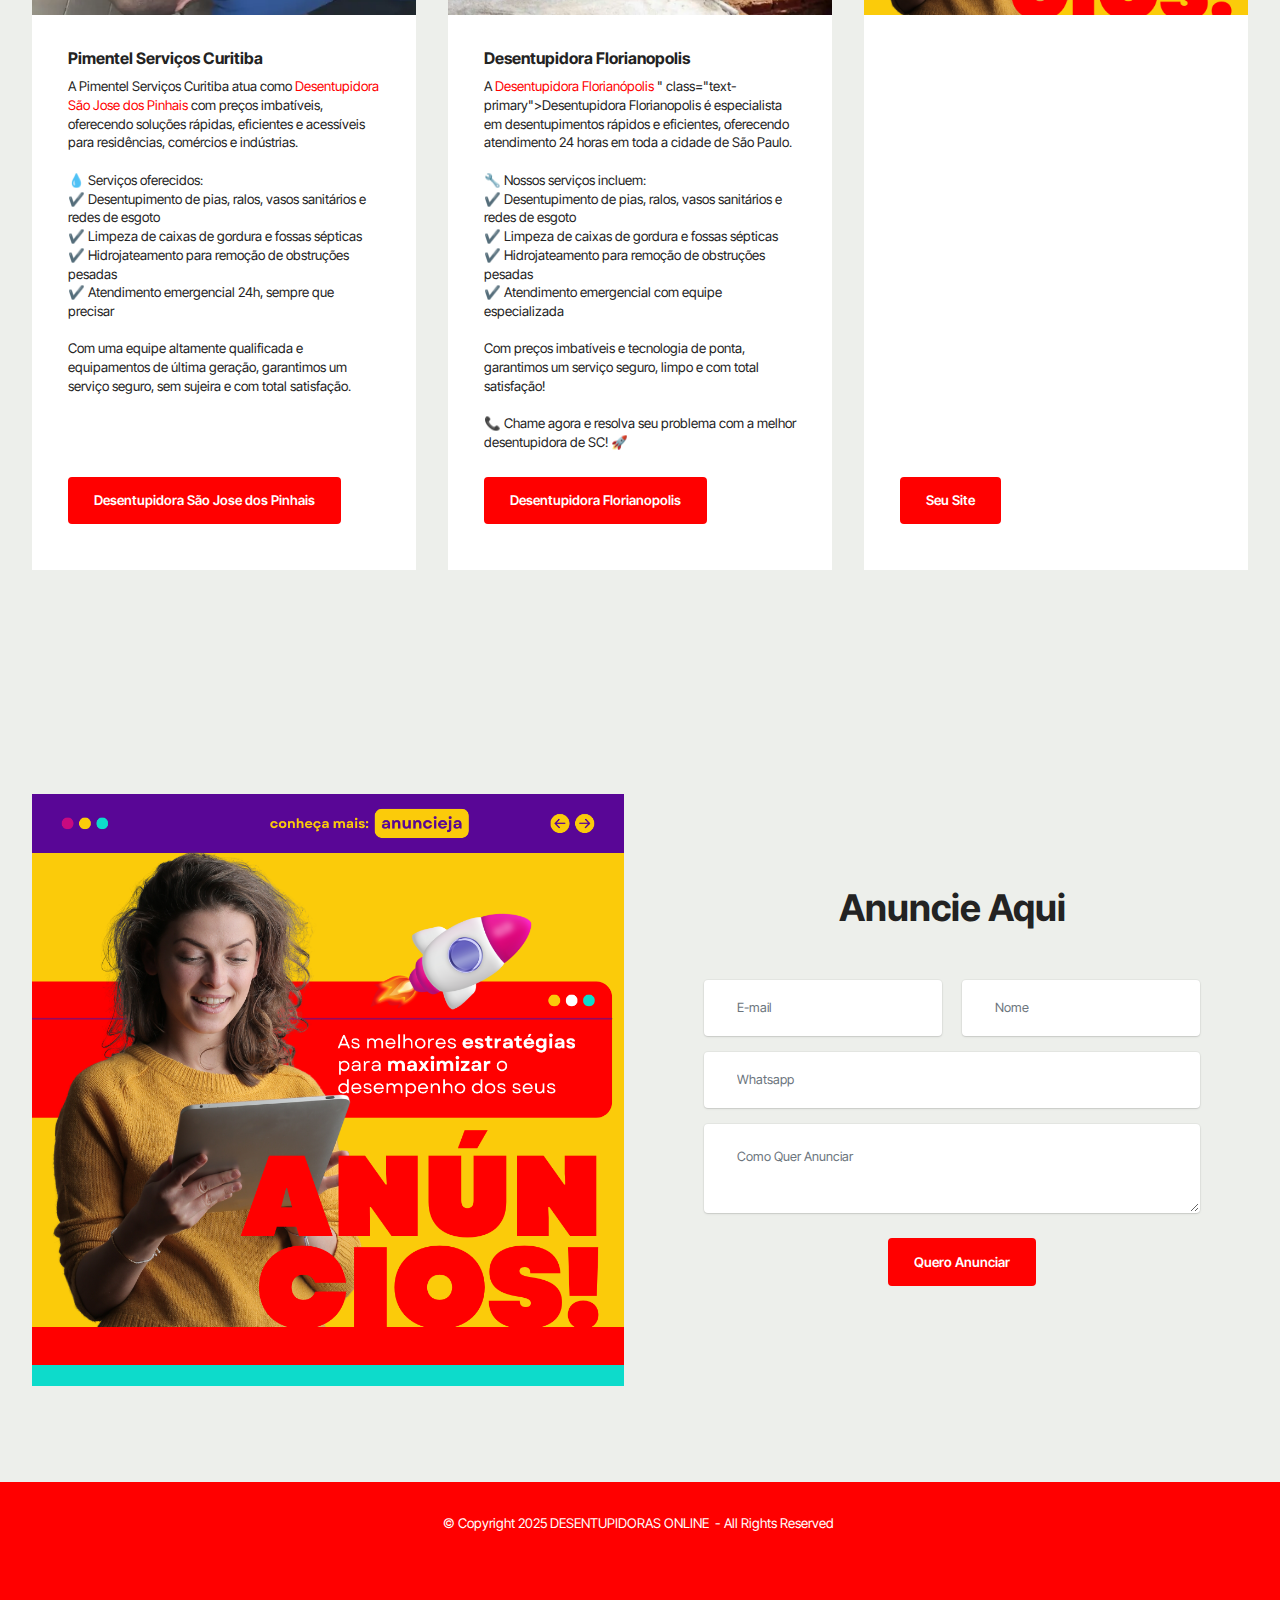
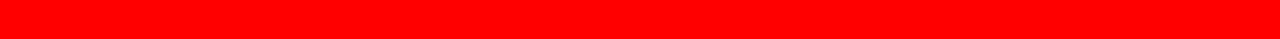
==== commit cee068ad: "Update index.html" ====
--- a/index.html
+++ b/index.html
@@ -146,7 +146,7 @@
 						<h5 class="item-title mbr-fonts-style display-5">
 							<strong>Desentupidora Florianopolis</strong></h5>
 						<p class="mbr-text mbr-fonts-style display-7">A <a href="<a href="https://desentupidoraflorianopolis.app.br/" rel="dofollow">Desentupidora Florianópolis</a>
-"class="text-primary">Desentupidora Florianopolis</a> é especialista em desentupimentos rápidos e eficientes, oferecendo atendimento 24 horas em toda a cidade de São Paulo.<br><br>🔧 Nossos serviços incluem:<br>✔️ Desentupimento de pias, ralos, vasos sanitários e redes de esgoto<br>✔️ Limpeza de caixas de gordura e fossas sépticas<br>✔️ Hidrojateamento para remoção de obstruções pesadas<br>✔️ Atendimento emergencial com equipe especializada<br><br>Com preços imbatíveis e tecnologia de ponta, garantimos um serviço seguro, limpo e com total satisfação!<br><br>📞 Chame agora e resolva seu problema com a melhor desentupidora de SC! 🚀</p>
+" class="text-primary">Desentupidora Florianopolis</a> é especialista em desentupimentos rápidos e eficientes, oferecendo atendimento 24 horas em toda a cidade de São Paulo.<br><br>🔧 Nossos serviços incluem:<br>✔️ Desentupimento de pias, ralos, vasos sanitários e redes de esgoto<br>✔️ Limpeza de caixas de gordura e fossas sépticas<br>✔️ Hidrojateamento para remoção de obstruções pesadas<br>✔️ Atendimento emergencial com equipe especializada<br><br>Com preços imbatíveis e tecnologia de ponta, garantimos um serviço seguro, limpo e com total satisfação!<br><br>📞 Chame agora e resolva seu problema com a melhor desentupidora de SC! 🚀</p>
 						<div class="mbr-section-btn item-footer"><a href="" class="btn item-btn btn-primary display-7">Desentupidora Florianopolis</a></div>
 					</div>
 				</div>
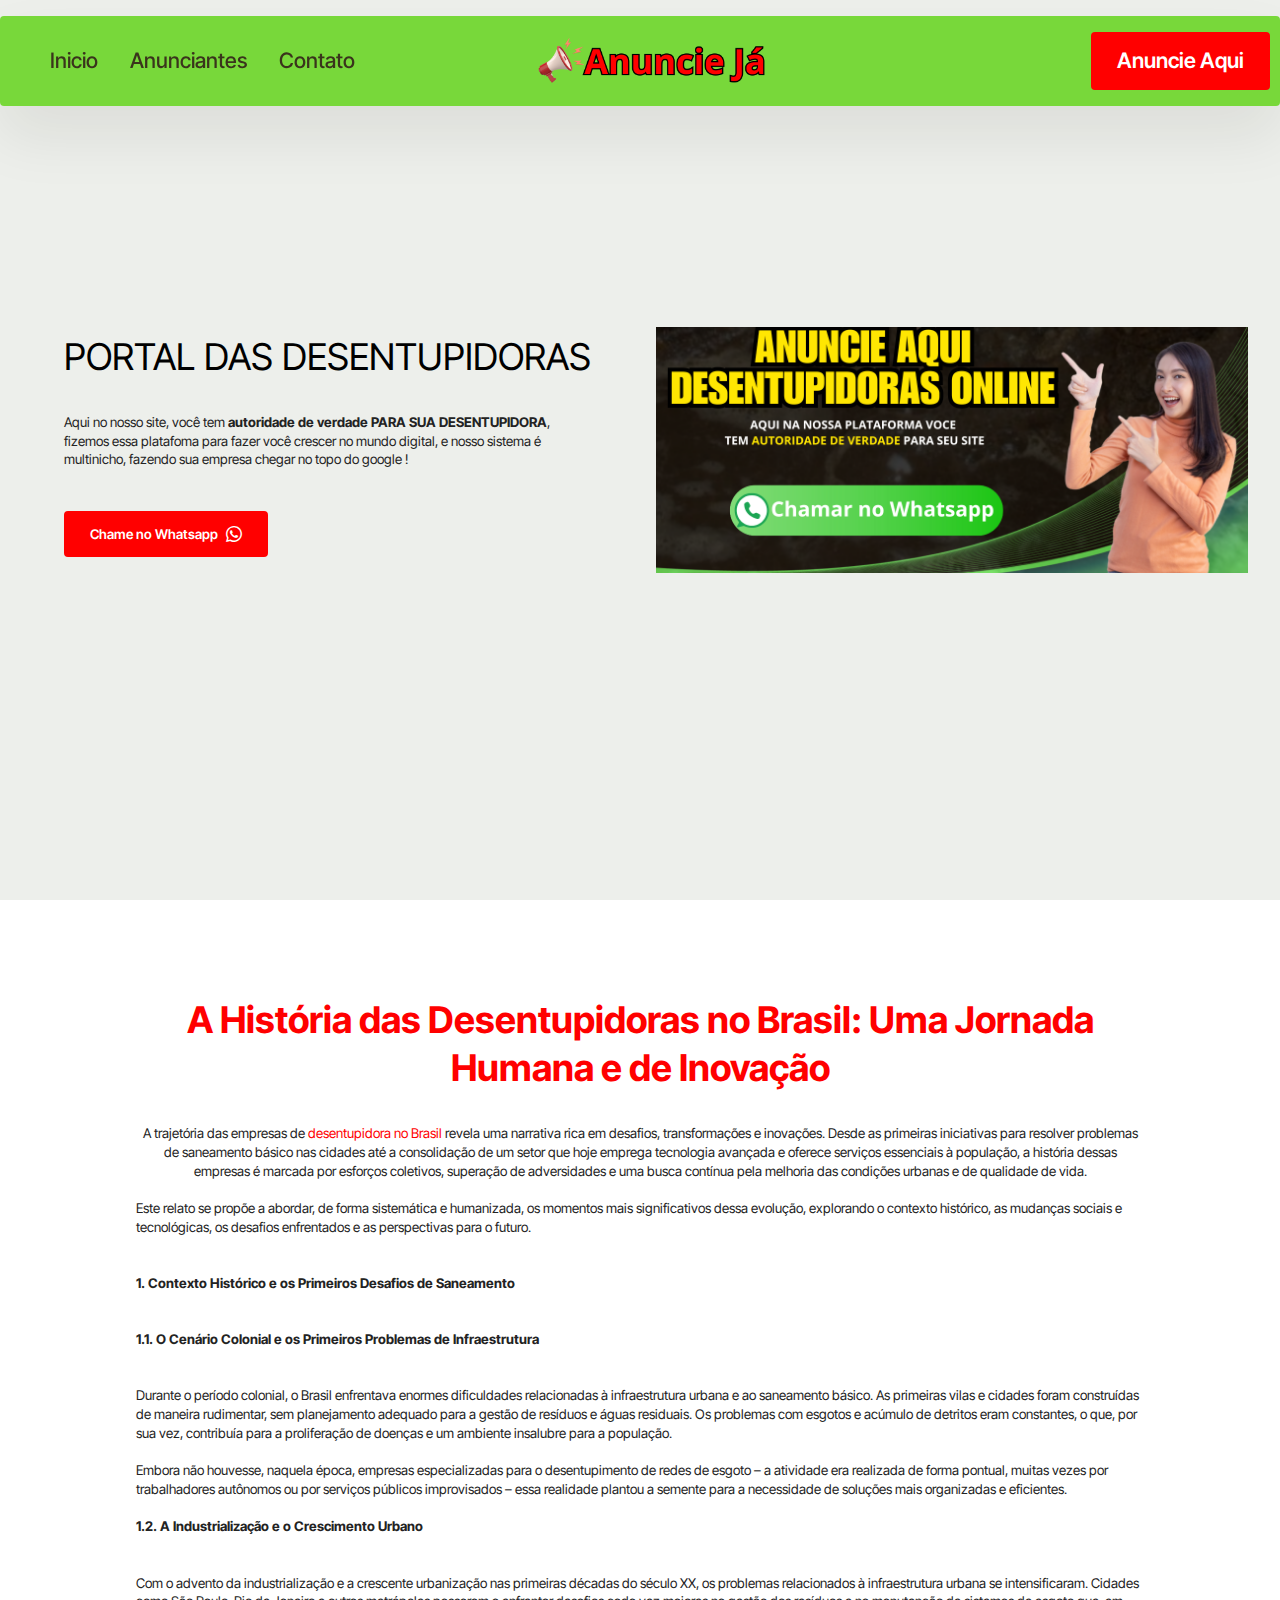
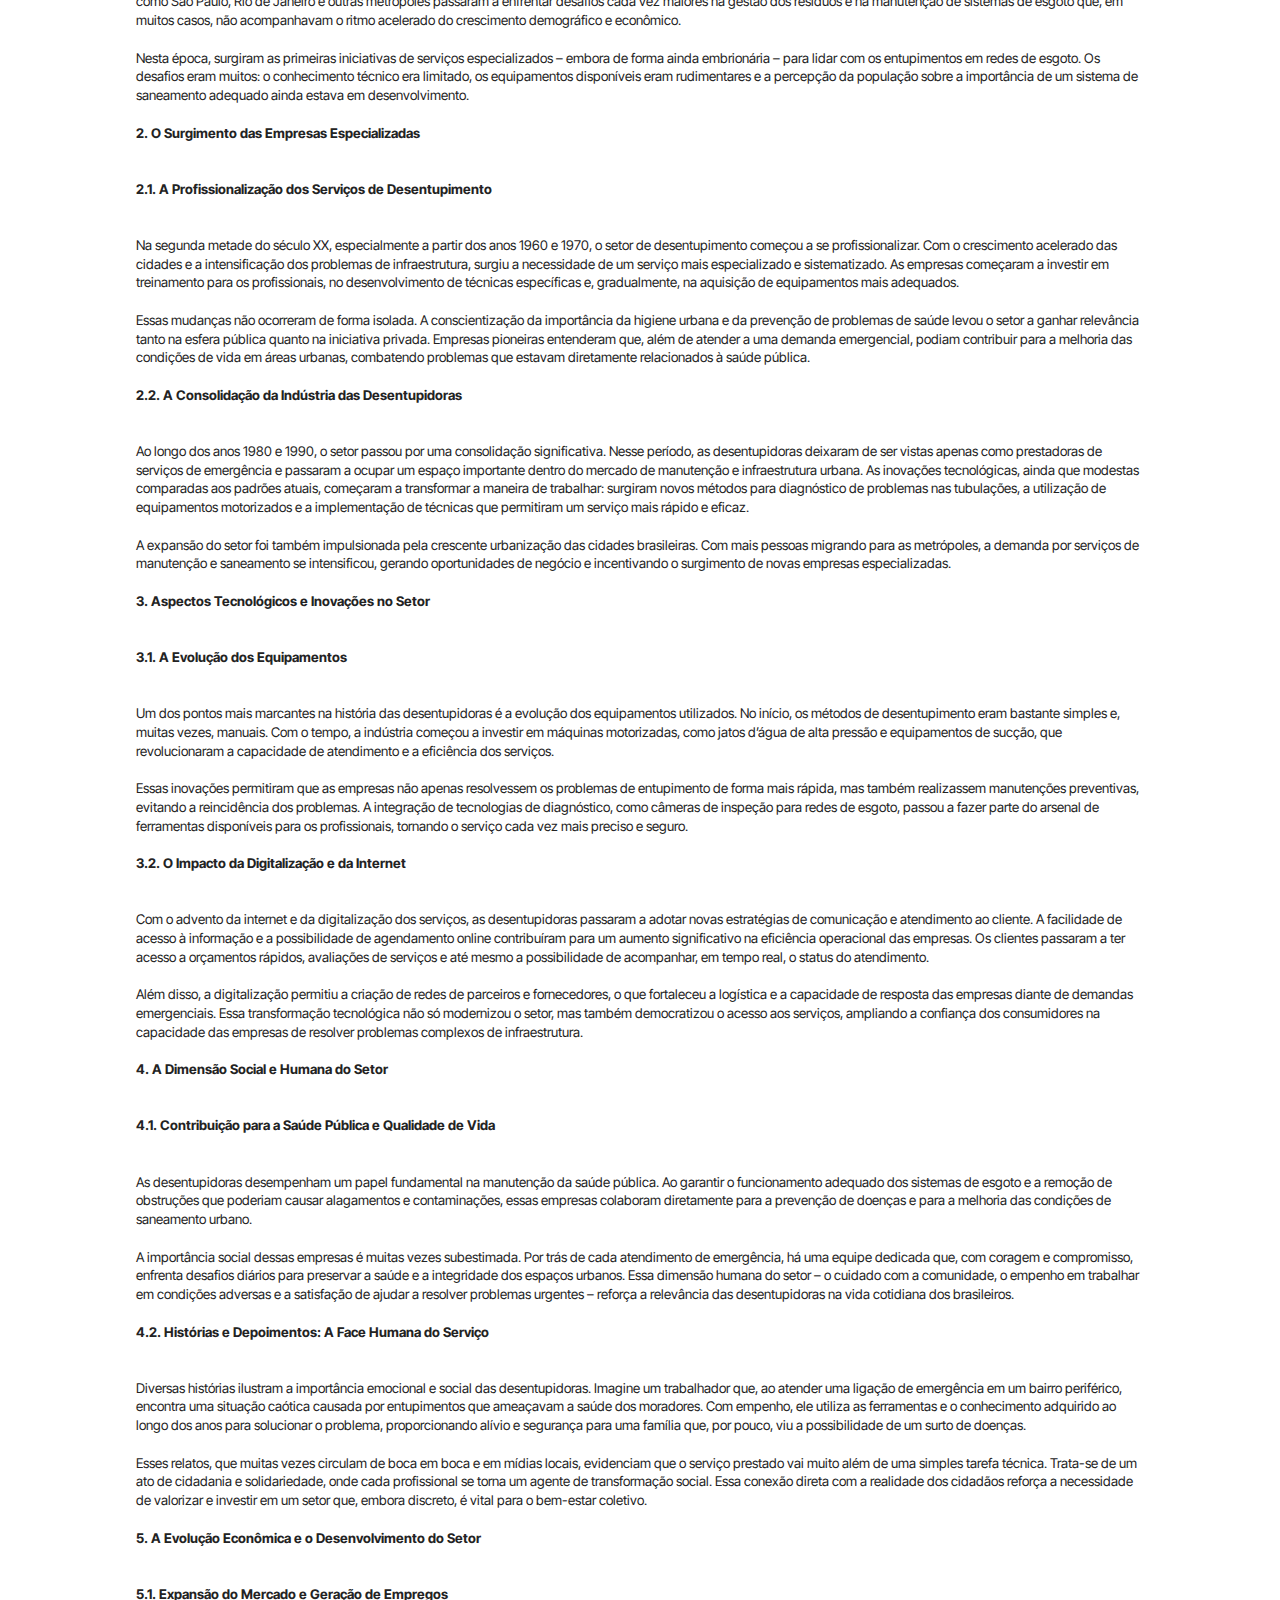
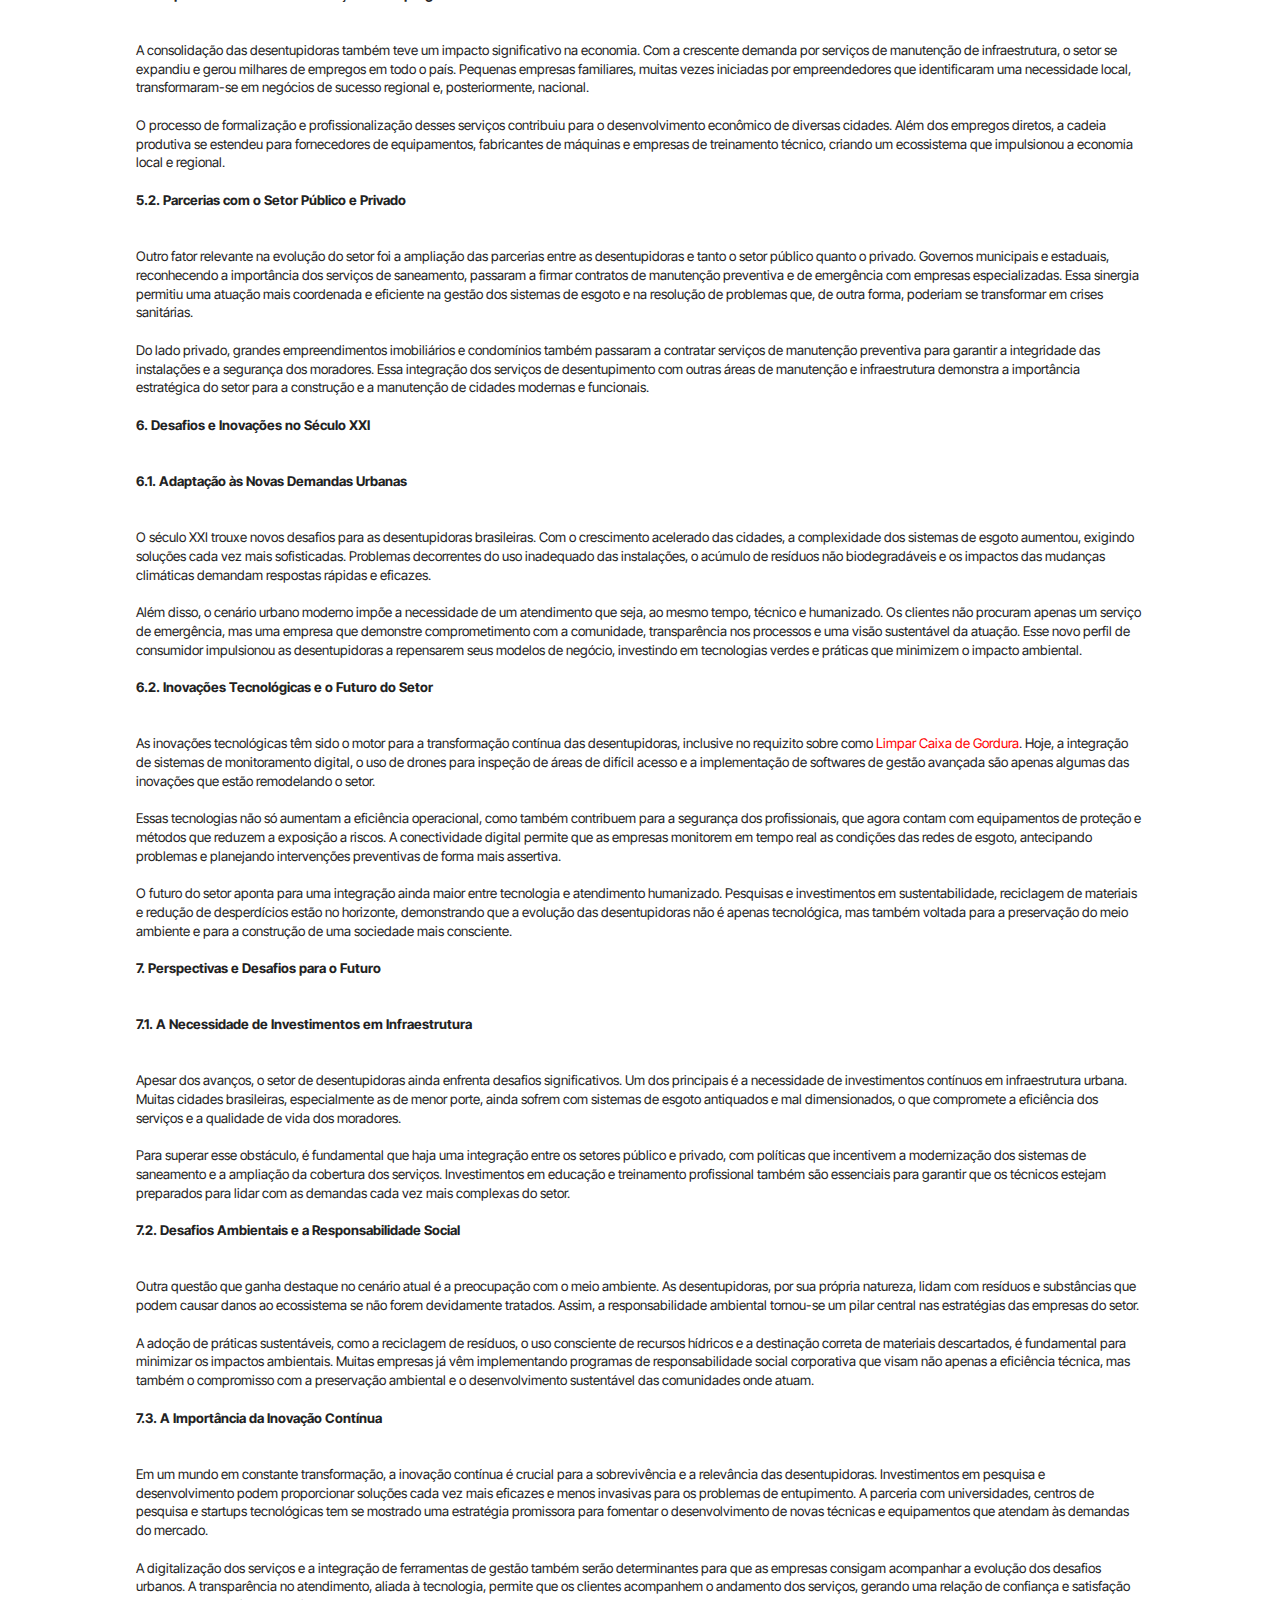
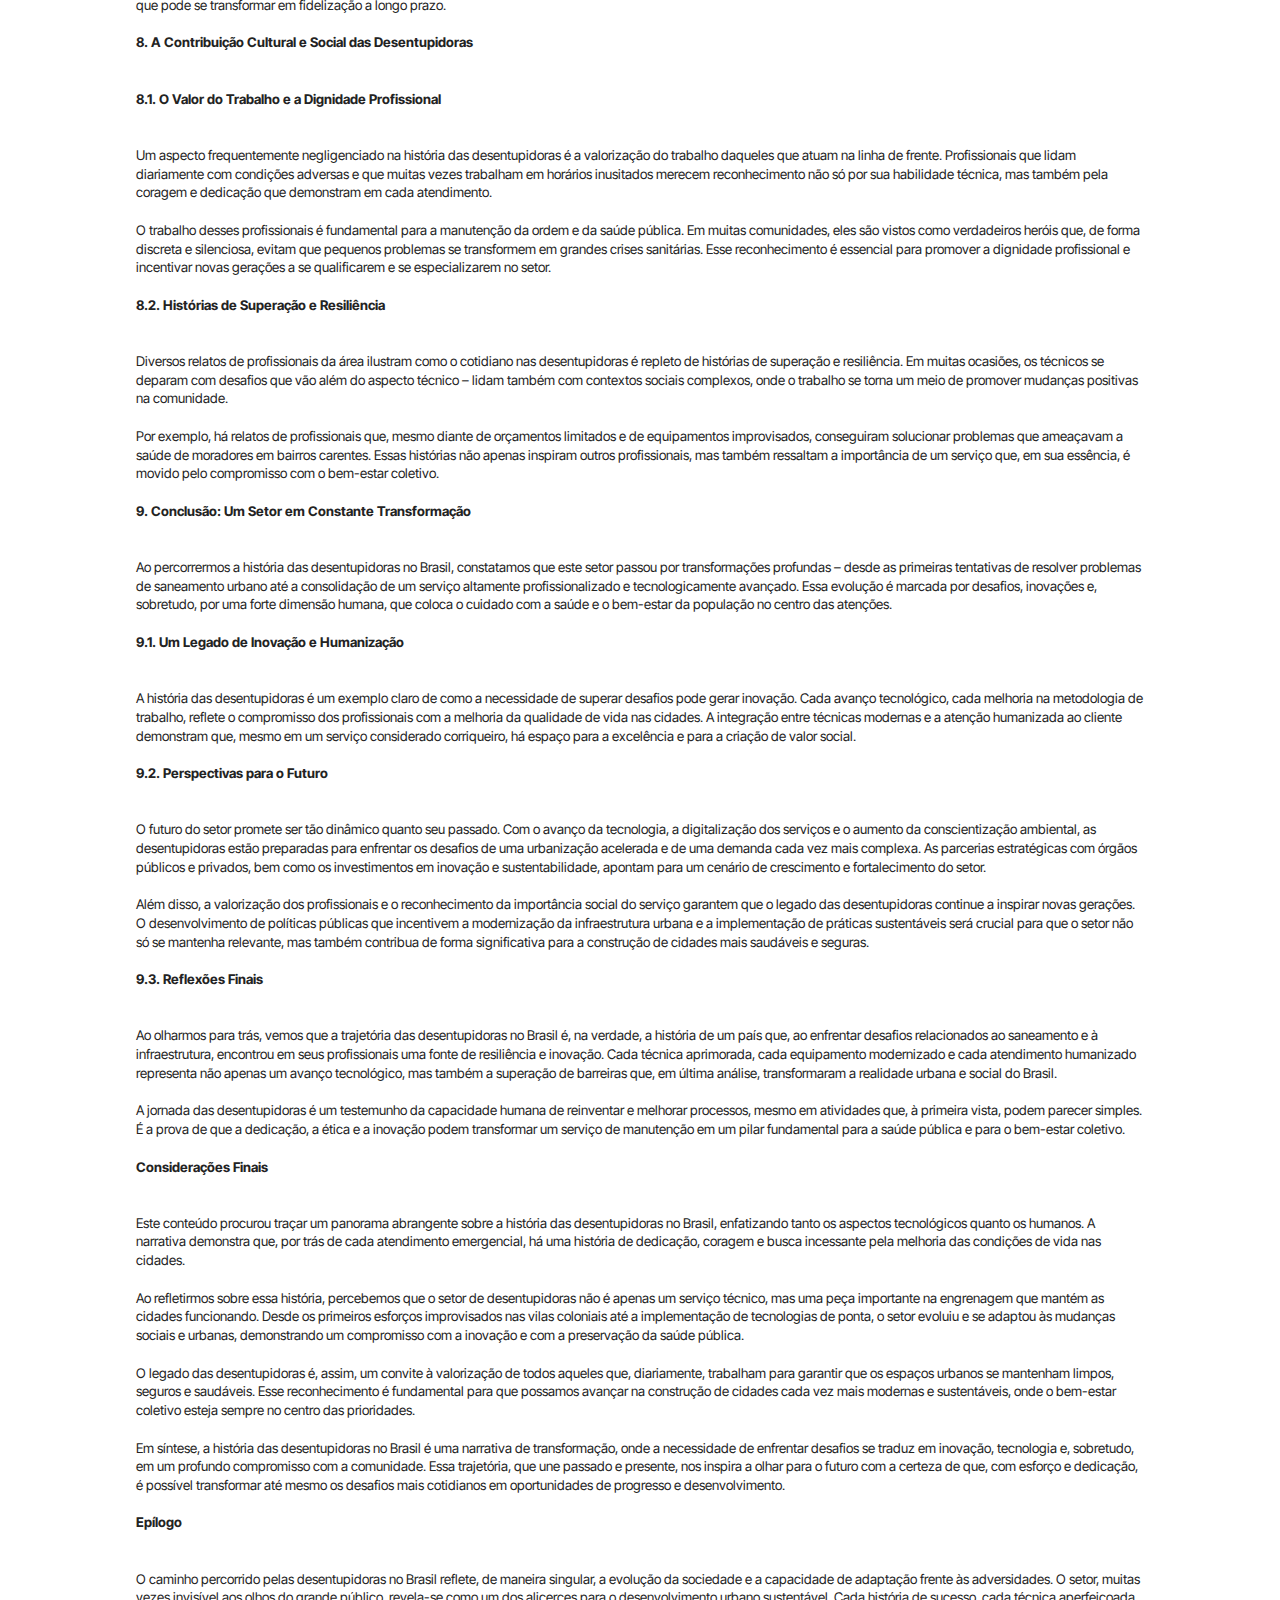
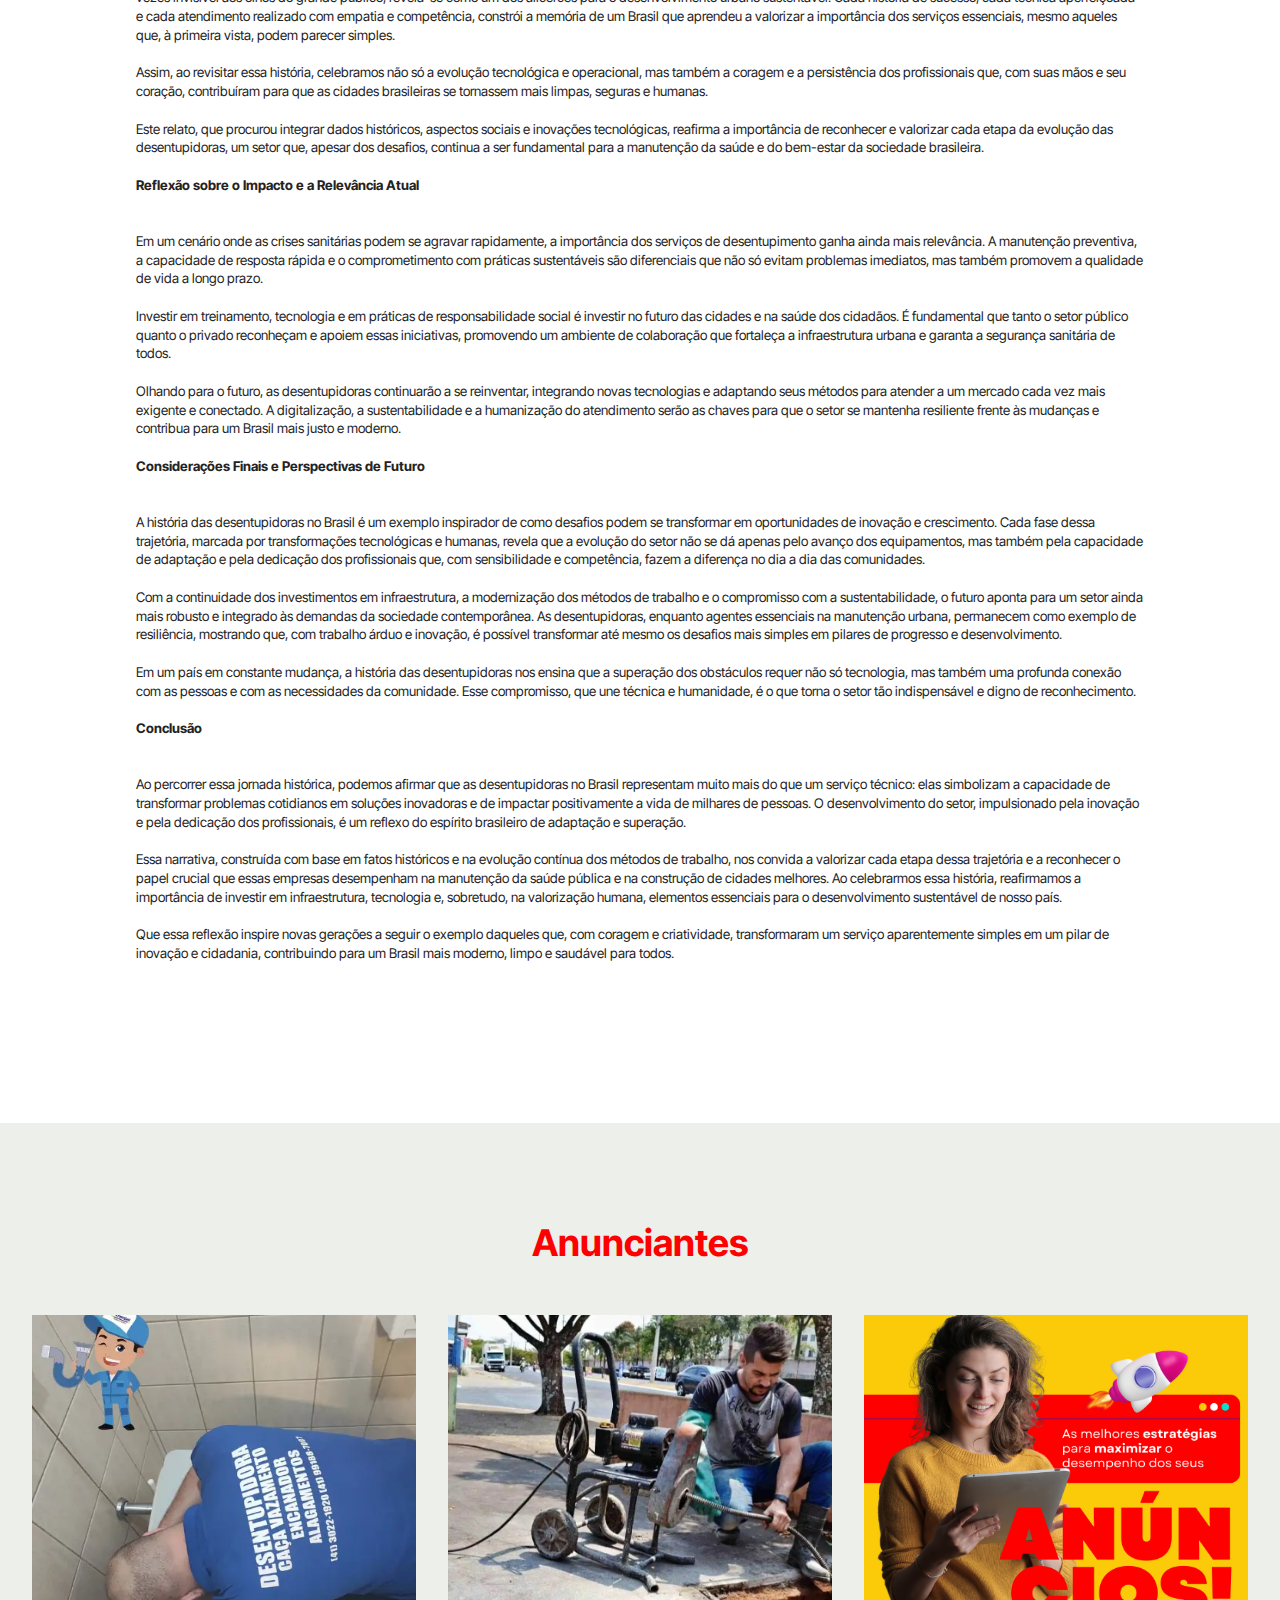
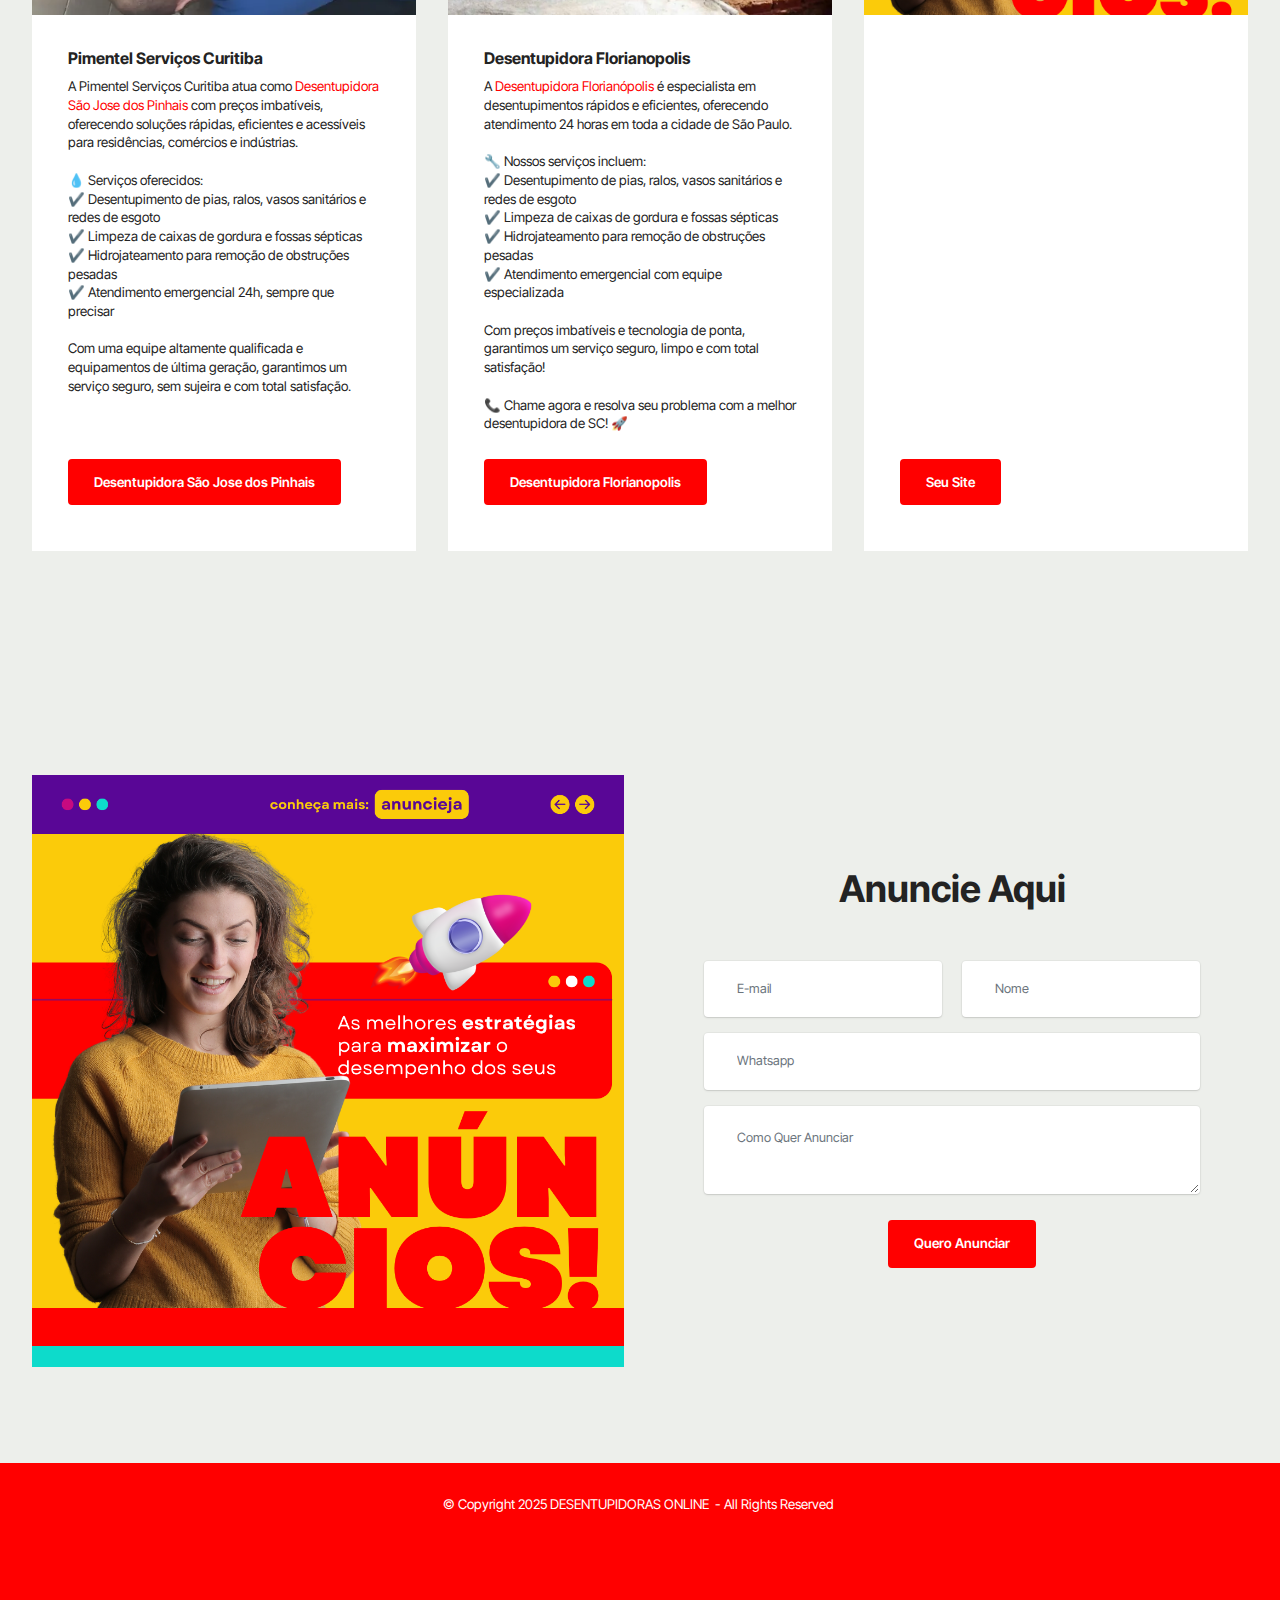
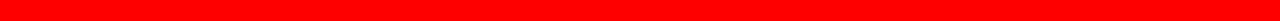
==== commit 817885db: "Update index.html" ====
--- a/index.html
+++ b/index.html
@@ -145,8 +145,17 @@
 					<div class="item-content">
 						<h5 class="item-title mbr-fonts-style display-5">
 							<strong>Desentupidora Florianopolis</strong></h5>
-						<p class="mbr-text mbr-fonts-style display-7">A <a href="<a href="https://desentupidoraflorianopolis.app.br/" rel="dofollow">Desentupidora Florianópolis</a>
-" class="text-primary">Desentupidora Florianopolis</a> é especialista em desentupimentos rápidos e eficientes, oferecendo atendimento 24 horas em toda a cidade de São Paulo.<br><br>🔧 Nossos serviços incluem:<br>✔️ Desentupimento de pias, ralos, vasos sanitários e redes de esgoto<br>✔️ Limpeza de caixas de gordura e fossas sépticas<br>✔️ Hidrojateamento para remoção de obstruções pesadas<br>✔️ Atendimento emergencial com equipe especializada<br><br>Com preços imbatíveis e tecnologia de ponta, garantimos um serviço seguro, limpo e com total satisfação!<br><br>📞 Chame agora e resolva seu problema com a melhor desentupidora de SC! 🚀</p>
+						<p class="mbr-text mbr-fonts-style display-7">
+  A <a href="https://desentupidoraflorianopolis.app.br/" class="text-primary" rel="dofollow">Desentupidora Florianópolis</a> é especialista em desentupimentos rápidos e eficientes, oferecendo atendimento 24 horas em toda a cidade de São Paulo.<br><br>
+  🔧 Nossos serviços incluem:<br>
+  ✔️ Desentupimento de pias, ralos, vasos sanitários e redes de esgoto<br>
+  ✔️ Limpeza de caixas de gordura e fossas sépticas<br>
+  ✔️ Hidrojateamento para remoção de obstruções pesadas<br>
+  ✔️ Atendimento emergencial com equipe especializada<br><br>
+  Com preços imbatíveis e tecnologia de ponta, garantimos um serviço seguro, limpo e com total satisfação!<br><br>
+  📞 Chame agora e resolva seu problema com a melhor desentupidora de SC! 🚀
+</p>
+
 						<div class="mbr-section-btn item-footer"><a href="" class="btn item-btn btn-primary display-7">Desentupidora Florianopolis</a></div>
 					</div>
 				</div>
